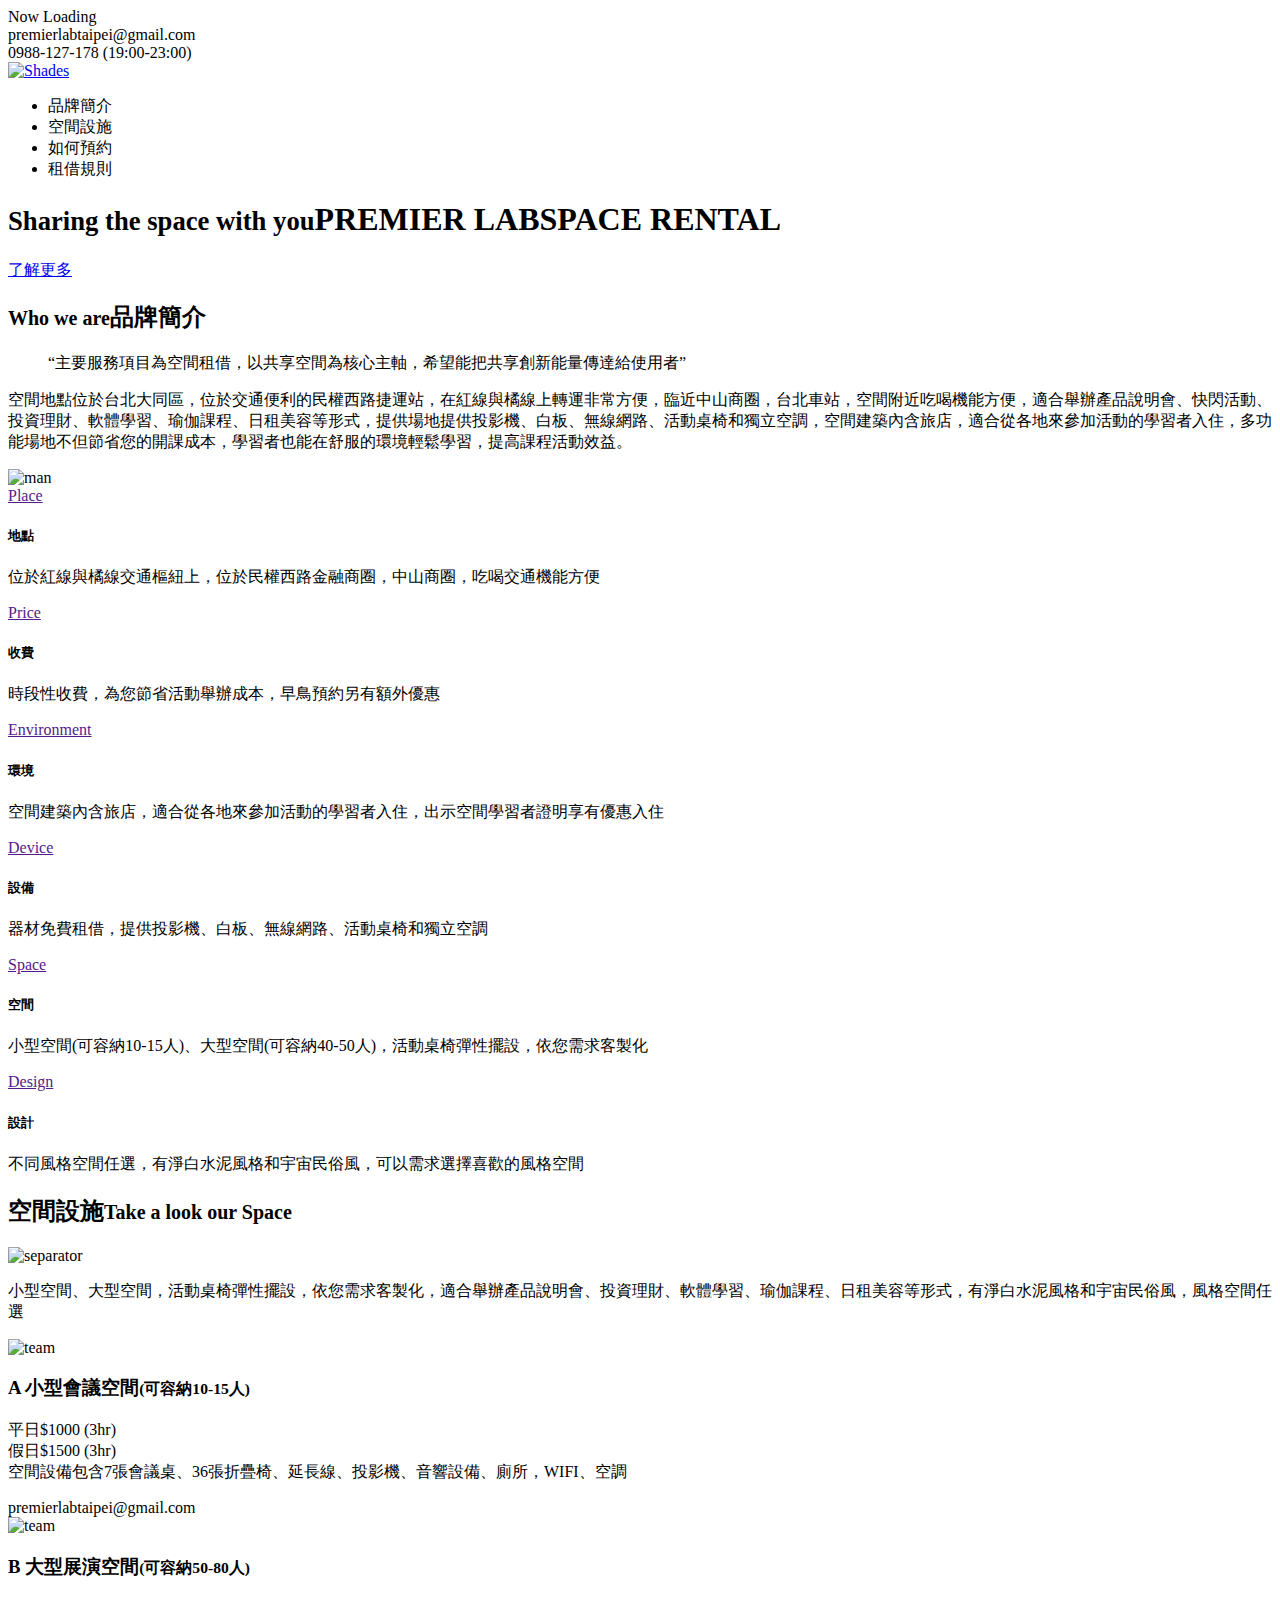
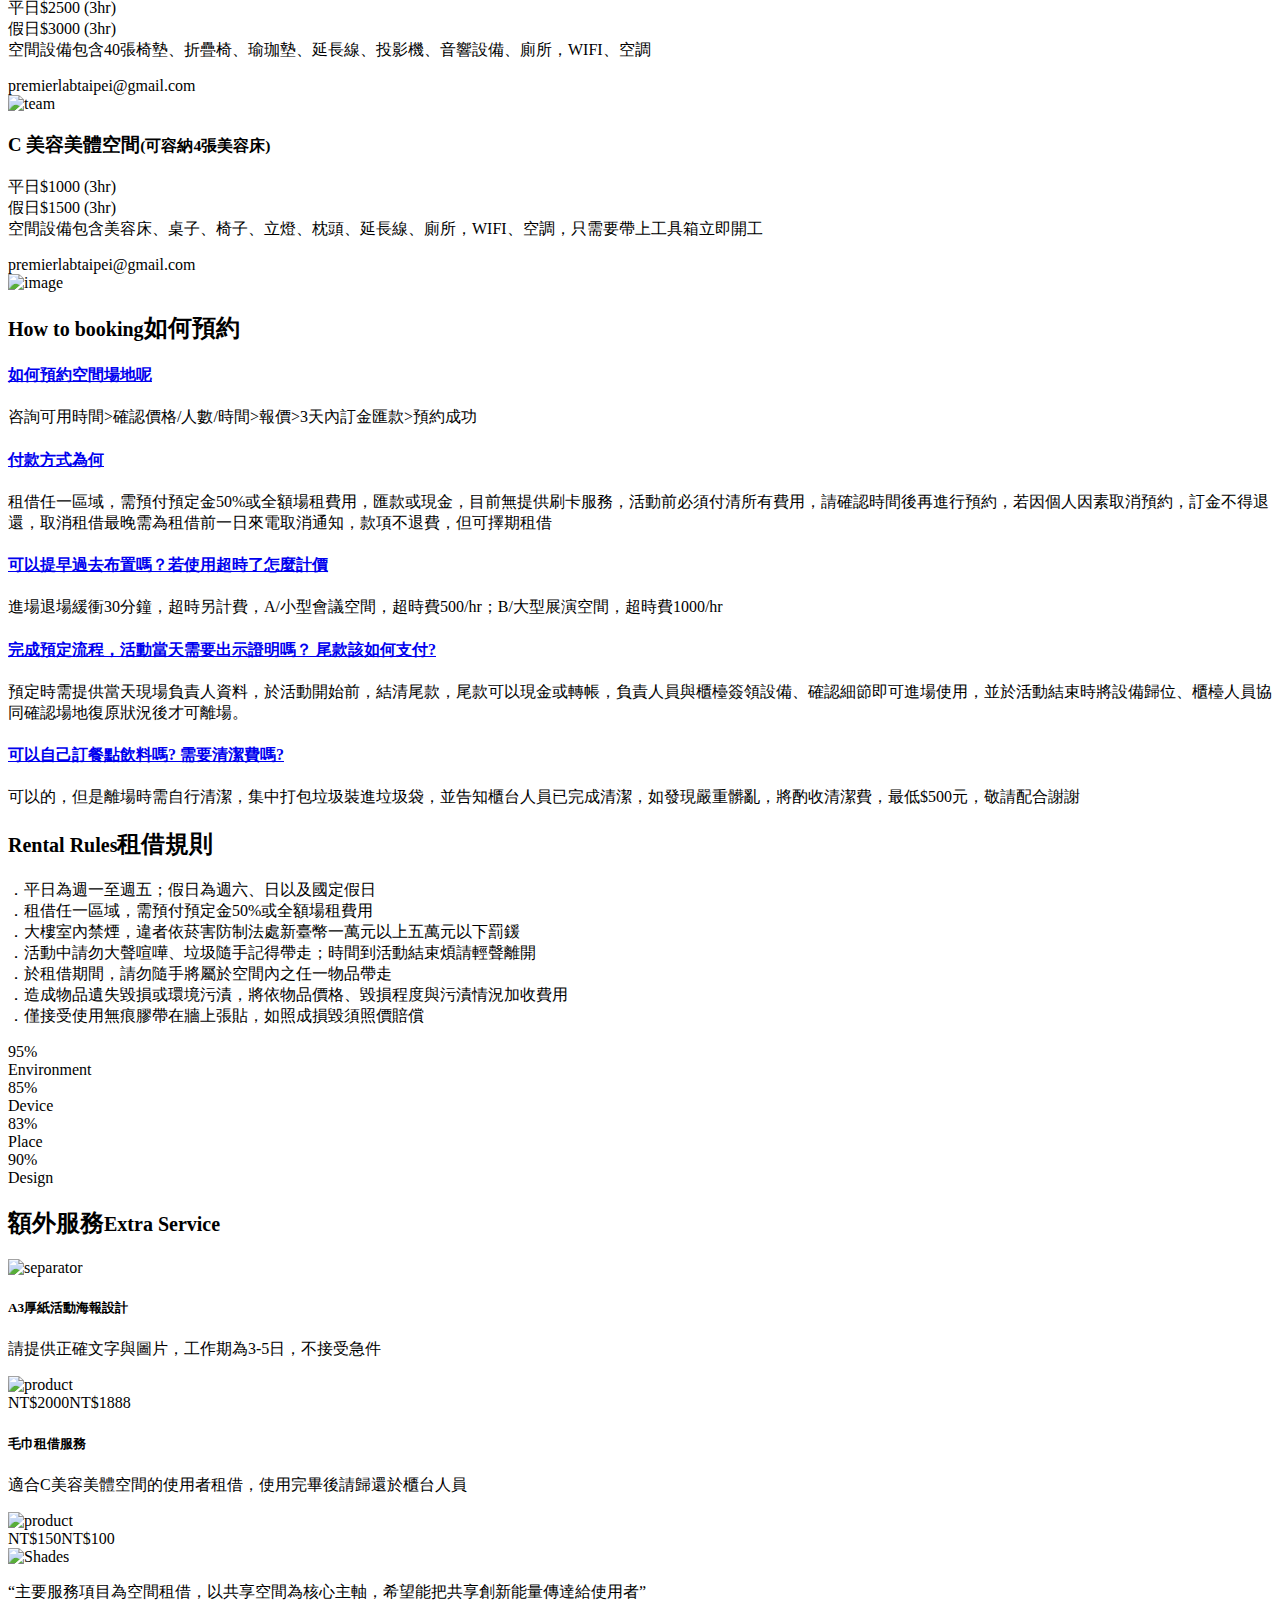
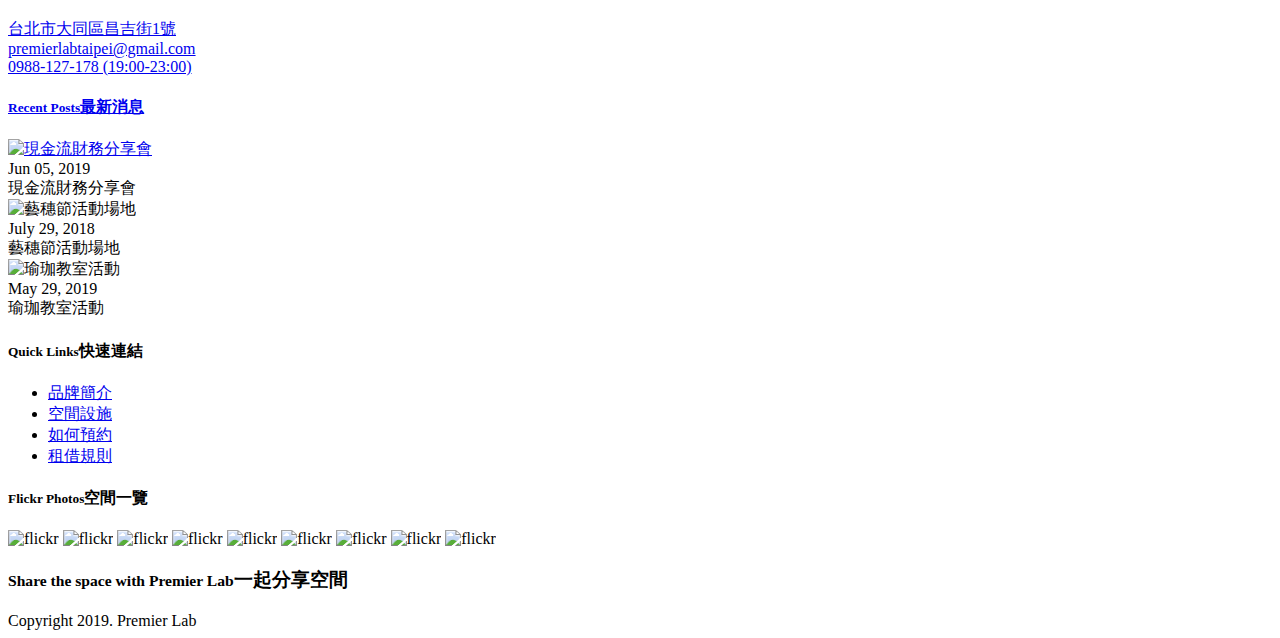
==== index.html @ 574ebac2 "Add files via upload" ====
<!DOCTYPE html>
<html lang="en">

<head>

    <meta charset="utf-8">
    <meta http-equiv="X-UA-Compatible" content="IE=edge">
    <meta name="viewport" content="width=device-width, initial-scale=1">
    <title>Premier Lab 空間租借</title>

    <!-- Bootstrap -->
    <link href="css/bootstrap.min.css" rel="stylesheet">
    <!-- Font Awesome -->
    <link href="fonts/font-awesome/css/font-awesome.min.css" rel="stylesheet">
    <!-- Icons -->
    <link href="fonts/shades/style.css" rel="stylesheet">
    <!-- Owl Carousel -->
    <link href="css/owl.carousel.css" rel="stylesheet">
    <link href="css/owl.theme.default.css" rel="stylesheet">
    <!-- Animate -->
    <link href="css/animate.min.css" rel="stylesheet">
    <!-- Nivo Lightbox -->
    <link href="scripts/Nivo-Lightbox/nivo-lightbox.css" rel="stylesheet">
    <link href="scripts/Nivo-Lightbox/themes/default/default.css" rel="stylesheet">
    <!-- Style.css -->
    <link href="css/style.css" rel="stylesheet">
    <!-- favicon.ico -->
    <link rel="icon" href="images/favicon-20190610024107706.ico">





</head>

<body>
    <a href="" id="gotop">
        <i class="fa fa-angle-up"></i>
    </a>

    <!-- Page Loader -->
    <div class="page-loader">
        <div class="loading">
            <div class="bounceball"></div>
            <div class="text">Now Loading</div>
        </div>
    </div>

    <header class="header header-simple">
        <div class="top">
            <div class="container">
                <div class="contacts">
                    <div class="item"><i class="fa fa-envelope"></i>premierlabtaipei@gmail.com</div>
                    <div class="item"><i class="fa fa-phone"></i>0988-127-178 (19:00-23:00)</div>
                </div>
            </div>
            <!-- end .container -->
        </div>
        <!-- end .top -->
        <div class="container">
            <div class="bottom clearfix">
                <div class="logo">
                    <a href="index.html"><img src="images/logo-white.png" alt="Shades" class="img-responsive"></a>
                </div>
                <!-- end .logo -->


                <div class="navigation clearfix">
                    <nav class="main-nav">
                        <ul class="list-unstyled">
                            <li class="active">
                                <a class="nav-link page-scroll" onclick="品牌簡介()">品牌簡介</a>
                            </li>
                            <li>
                                <a class="nav-link page-scroll" onclick="空間設施()">空間設施</a>
                            </li>
                            <li>
                                <a class="nav-link page-scroll" onclick="如何預約()">如何預約</a>
                            </li>
                            <li>
                                <a class="nav-link page-scroll" onclick="租借規則()">租借規則</a>
                            </li>


                            </li>
                            </li>
                        </ul>
                    </nav>
                    <!-- end .main-nav -->
                    <a href="" class="responsive-menu-open"><i class="fa fa-bars"></i></a>

                </div>
                <!-- end .navigation -->
            </div>
            <!-- end .bottom -->
        </div>
        <!-- end .container -->
    </header>
    <!-- end .header -->
    <div class="responsive-menu">
        <a href="" class="responsive-menu-close"><i class="fa fa-times"></i></a>
        <nav class="responsive-nav"></nav>
        <!-- end .responsive-nav -->
    </div>
    <!-- end .responsive-menu -->

    <div class="banner" style="background-image: url('images/background10.png');">
        <div class="container-fluid">
            <div class="content">
                <div class="row">
                    <div class="col-md-6 col-md-offset-6">
                        <h1 class="alternate dark"><small>Sharing the space with you</small><span class="smaller"><span>PREMIER </span>LAB</span>SPACE RENTAL</h1>
                        <a class="btn btn-border-filled" a href="#空間設施">了解更多</a>

                    </div>
                    <!-- end .col-md-6 -->
                </div>
                <!-- end .row -->
            </div>
            <!-- end .content -->
        </div>
        <!-- end .container-fluid -->
    </div>
    <!-- end .banner -->

    <section id="品牌簡介">
        <div class="section light">
            <div class="inner">
                <div class="container">
                    <div class="row">
                        <div class="col-md-6">
                            <h2 class="top"><small>Who we are</small>品牌簡介</h2>
                            <blockquote>
                                <p>“主要服務項目為空間租借，以共享空間為核心主軸，希望能把共享創新能量傳達給使用者”</p>
                            </blockquote>
                            <p>空間地點位於台北大同區，位於交通便利的民權西路捷運站，在紅線與橘線上轉運非常方便，臨近中山商圈，台北車站，空間附近吃喝機能方便，適合舉辦產品說明會、快閃活動、投資理財、軟體學習、瑜伽課程、日租美容等形式，提供場地提供投影機、白板、無線網路、活動桌椅和獨立空調，空間建築內含旅店，適合從各地來參加活動的學習者入住，多功能場地不但節省您的開課成本，學習者也能在舒服的環境輕鬆學習，提高課程活動效益。
                            </p>
                        </div>
                        <!-- end .col-md-6 -->
                        <div class="col-md-6 text-right">
                            <img src="images/man1.png" alt="man" class="img-responsive bottom-image">
                        </div>
                        <!-- end .col-md-6 -->
                    </div>
                    <!-- end .row -->
                </div>
                <!-- end .container -->
            </div>
            <!-- end .inner -->
        </div>
        <!-- end .section -->
    </section>

    <div class="section white">
        <div class="inner">
            <div class="container">
                <div class="row">
                    <div class="col-md-4">
                        <div class="service-block">
                            <div class="half"></div>
                            <a href="" class="button">Place</a>
                            <div class="content">
                                <div class="icon"><i class="shades-address"></i></div>
                                <h5>地點</h5>
                                <p>位於紅線與橘線交通樞紐上，位於民權西路金融商圈，中山商圈，吃喝交通機能方便</p>
                            </div>
                            <!-- end .content -->
                        </div>
                        <!-- end .service-block -->
                    </div>
                    <!-- end .col-md-4 -->
                    <div class="col-md-4">
                        <div class="service-block">
                            <div class="half"></div>
                            <a href="" class="button">Price</a>
                            <div class="content">
                                <div class="icon"><i class="shades-give"></i></div>
                                <h5>收費</h5>
                                <p>時段性收費，為您節省活動舉辦成本，早鳥預約另有額外優惠</p>
                            </div>
                            <!-- end .content -->
                        </div>
                        <!-- end .service-block -->
                    </div>
                    <!-- end .col-md-4 -->
                    <div class="col-md-4">
                        <div class="service-block">
                            <div class="half"></div>
                            <a href="" class="button">Environment</a>
                            <div class="content">
                                <div class="icon"><i class="shades-development"></i></div>
                                <h5>環境</h5>
                                <p>空間建築內含旅店，適合從各地來參加活動的學習者入住，出示空間學習者證明享有優惠入住</p>
                            </div>
                            <!-- end .content -->
                        </div>
                        <!-- end .service-block -->
                    </div>
                    <!-- end .col-md-4 -->

                    <div class="col-md-4">
                        <div class="service-block">
                            <div class="half"></div>
                            <a href="" class="button">Device</a>
                            <div class="content">
                                <div class="icon"><i class="shades-tools2"></i></div>
                                <h5>設備</h5>
                                <p>器材免費租借，提供投影機、白板、無線網路、活動桌椅和獨立空調</p>
                            </div>
                            <!-- end .content -->
                        </div>
                        <!-- end .service-block -->
                    </div>
                    <!-- end .col-md-4 -->
                    <div class="col-md-4">
                        <div class="service-block">
                            <div class="half"></div>
                            <a href="" class="button">Space</a>
                            <div class="content">
                                <div class="icon"><i class="shades-stack"></i></div>
                                <h5>空間</h5>
                                <p>小型空間(可容納10-15人)、大型空間(可容納40-50人)，活動桌椅彈性擺設，依您需求客製化</p>
                            </div>
                            <!-- end .content -->
                        </div>
                        <!-- end .service-block -->
                    </div>
                    <!-- end .col-md-4 -->
                    <div class="col-md-4">
                        <div class="service-block">
                            <div class="half"></div>
                            <a href="" class="button">Design</a>
                            <div class="content">
                                <div class="icon"><i class="shades-cup"></i></div>
                                <h5>設計</h5>
                                <p>不同風格空間任選，有淨白水泥風格和宇宙民俗風，可以需求選擇喜歡的風格空間</p>
                            </div>
                            <!-- end .content -->
                        </div>
                        <!-- end .service-block -->
                    </div>
                    <!-- end .col-md-4 -->

                </div>
                <!-- end .row -->
            </div>
            <!-- end .container -->
        </div>
        <!-- end .inner -->
    </div>
    <!-- end .section -->

    <section id="空間設施">
        <div class="section transparent text-center overlap" style="background-image: url('images/background03.png');">
            <div class="inner">
                <div class="container">
                    <div class="row">
                        <div class="col-sm-8 col-sm-offset-2">
                            <h2>空間<span>設施</span><small>Take a look our Space</small></h2>
                            <div class="heading-separator"><img src="images/separator.png" alt="separator"></div>
                            <p class="lead">小型空間、大型空間，活動桌椅彈性擺設，依您需求客製化，適合舉辦產品說明會、投資理財、軟體學習、瑜伽課程、日租美容等形式，有淨白水泥風格和宇宙民俗風，風格空間任選</p>
                        </div>
                        <!-- end .col-sm-8 -->
                    </div>
                    <!-- end .row -->
                    <div class="team">
                        <div class="member">
                            <img src="images/team01.png" alt="team" class="img-responsive">
                            <div class="info">
                                <h3>A 小型會議空間<small>(可容納10-15人)</small></h3>
                                <p>平日$1000 (3hr)<br>假日$1500 (3hr)<br>空間設備包含7張會議桌、36張折疊椅、延長線、投影機、音響設備、廁所，WIFI、空調</p>
                                <div class="bar">

                                    <div class="phone"><i class="fa fa-envelope"></i>premierlabtaipei@gmail.com</div>
                                </div>
                                <!-- end .bar -->
                            </div>
                            <!-- end .info -->
                        </div>
                        <!-- end .member -->

                        <div class="member active">
                            <img src="images/team02.png" alt="team" class="img-responsive">
                            <div class="info">
                                <h3>B 大型展演空間<small>(可容納50-80人)</small></h3>
                                <p>平日$2500 (3hr)<br>假日$3000 (3hr)<br>空間設備包含40張椅墊、折疊椅、瑜珈墊、延長線、投影機、音響設備、廁所，WIFI、空調</p>
                                <div class="bar">

                                    <div class="phone"><i class="fa fa-envelope"></i>premierlabtaipei@gmail.com</div>
                                </div>
                                <!-- end .bar -->
                            </div>
                            <!-- end .info -->
                        </div>
                        <!-- end .member -->
                        <div class="member">
                            <img src="images/team03.png" alt="team" class="img-responsive">
                            <div class="info">
                                <h3>C 美容美體空間<small>(可容納4張美容床)</small></h3>
                                <p>平日$1000 (3hr)<br>假日$1500 (3hr)<br>空間設備包含美容床、桌子、椅子、立燈、枕頭、延長線、廁所，WIFI、空調，只需要帶上工具箱立即開工</p>
                                <div class="bar">

                                    <div class="phone"><i class="fa fa-envelope"></i>premierlabtaipei@gmail.com</div>
                                </div>
                                <!-- end .bar -->
                            </div>
                            <!-- end .info -->
                        </div>
                        <!-- end .member -->
                    </div>
                    <!-- end .team -->
                </div>
                <!-- end .container -->
            </div>
            <!-- end .inner -->
        </div>
        <!-- end .section -->
    </section>


    <section id="如何預約">
        <div class="section white no-padding-bottom">
            <div class="inner">
                <div class="container-fluid">
                    <div class="cards right">
                        <img src="images/card02.png" alt="image" class="img-responsive">
                        <div class="content">
                            <h2 class="top"><small>How to booking</small>如何<span>預約</span></h2>
                            <div class="panel-group" id="accordion" role="tablist" aria-multiselectable="true">
                                <div class="panel panel-default">
                                    <div class="panel-heading" role="tab" id="headingOne">
                                        <h4 class="panel-title">
                                            <a class="collapsed" role="button" data-toggle="collapse" data-parent="#accordion" href="#collapseOne" aria-expanded="false" aria-controls="collapseOne">
												如何預約空間場地呢<span class="icon"><i class="fa fa-bullhorn"></i></span>
											</a>
                                        </h4>
                                    </div>
                                    <div id="collapseOne" class="panel-collapse collapse" role="tabpanel" aria-labelledby="headingOne">
                                        <div class="panel-body">
                                            <p>咨詢可用時間>確認價格/人數/時間>報價>3天內訂金匯款>預約成功</p>
                                        </div>
                                    </div>
                                </div>
                                <div class="panel panel-default">
                                    <div class="panel-heading active" role="tab" id="headingTwo">
                                        <h4 class="panel-title">
                                            <a role="button" data-toggle="collapse" data-parent="#accordion" href="#collapseTwo" aria-expanded="true" aria-controls="collapseTwo">
												付款方式為何<span class="icon"><i class="fa fa-bullhorn"></i></span>
											</a>
                                        </h4>
                                    </div>
                                    <div id="collapseTwo" class="panel-collapse collapse in" role="tabpanel" aria-labelledby="headingTwo">
                                        <div class="panel-body">
                                            <p>租借任一區域，需預付預定金50%或全額場租費用，匯款或現金，目前無提供刷卡服務，活動前必須付清所有費用，請確認時間後再進行預約，若因個人因素取消預約，訂金不得退還，取消租借最晚需為租借前一日來電取消通知，款項不退費，但可擇期租借
                                            </p>
                                        </div>
                                    </div>
                                </div>
                                <div class="panel panel-default">
                                    <div class="panel-heading" role="tab" id="headingThree">
                                        <h4 class="panel-title">
                                            <a class="collapsed" role="button" data-toggle="collapse" data-parent="#accordion" href="#collapseThree" aria-expanded="false" aria-controls="collapseThree">
												 可以提早過去布置嗎？若使用超時了怎麼計價<span class="icon"><i class="fa fa-bullhorn"></i></span>
											</a>
                                        </h4>
                                    </div>
                                    <div id="collapseThree" class="panel-collapse collapse" role="tabpanel" aria-labelledby="headingThree">
                                        <div class="panel-body">
                                            <p>進場退場緩衝30分鐘，超時另計費，A/小型會議空間，超時費500/hr；B/大型展演空間，超時費1000/hr</p>
                                        </div>
                                    </div>
                                </div>

                                <div class="panel panel-default">
                                    <div class="panel-heading" role="tab" id="headingFour">
                                        <h4 class="panel-title">
                                            <a class="collapsed" role="button" data-toggle="collapse" data-parent="#accordion" href="#collapseFour" aria-expanded="false" aria-controls="collapseFour">
												 完成預定流程，活動當天需要出示證明嗎？ 尾款該如何支付?<span class="icon"><i class="fa fa-bullhorn"></i></span>
											</a>
                                        </h4>
                                    </div>
                                    <div id="collapseFour" class="panel-collapse collapse" role="tabpanel" aria-labelledby="headingFour">
                                        <div class="panel-body">
                                            <p>預定時需提供當天現場負責人資料，於活動開始前，結清尾款，尾款可以現金或轉帳，負責人員與櫃檯簽領設備、確認細節即可進場使用，並於活動結束時將設備歸位、櫃檯人員協同確認場地復原狀況後才可離場。</p>
                                        </div>
                                    </div>
                                </div>

                                <div class="panel panel-default">
                                    <div class="panel-heading" role="tab" id="headingFive">
                                        <h4 class="panel-title">
                                            <a class="collapsed" role="button" data-toggle="collapse" data-parent="#accordion" href="#collapseFive" aria-expanded="false" aria-controls="collapseFive">
												 可以自己訂餐點飲料嗎? 需要清潔費嗎?<span class="icon"><i class="fa fa-bullhorn"></i></span>
											</a>
                                        </h4>
                                    </div>
                                    <div id="collapseFive" class="panel-collapse collapse" role="tabpanel" aria-labelledby="headingFive">
                                        <div class="panel-body">
                                            <p>可以的，但是離場時需自行清潔，集中打包垃圾裝進垃圾袋，並告知櫃台人員已完成清潔，如發現嚴重髒亂，將酌收清潔費，最低$500元，敬請配合謝謝</p>
                                        </div>
                                    </div>
                                </div>

                            </div>
                            <!-- end #accordion -->
                        </div>
                        <!-- end .content -->
                    </div>
                    <!-- end .cards -->
                </div>
                <!-- end .container-fluid -->
            </div>
            <!-- end .inner -->
        </div>
        <!-- end .section -->
    </section>


    <section id="租借規則">
        <div class="section transparent lighter" style="background-image: url('images/background04.png');">
            <div class="inner">
                <div class="container">
                    <div class="row">
                        <div class="col-md-6">
                            <h2 class="top"><small>Rental Rules</small>租借規則</h2>
                            <p>．平日為週一至週五；假日為週六、日以及國定假日<br> ．租借任一區域，需預付預定金50%或全額場租費用
                                <br> ．大樓室內禁煙，違者依菸害防制法處新臺幣一萬元以上五萬元以下罰鍰
                                <br> ．活動中請勿大聲喧嘩、垃圾隨手記得帶走；時間到活動結束煩請輕聲離開
                                <br> ．於租借期間，請勿隨手將屬於空間內之任一物品帶走
                                <br> ．造成物品遺失毀損或環境污漬，將依物品價格、毀損程度與污漬情況加收費用
                                <br> ．僅接受使用無痕膠帶在牆上張貼，如照成損毀須照價賠償
                            </p>
                        </div>
                        <!-- end .col-md-6 -->
                        <div class="col-md-5 col-md-offset-1">
                            <div class="progress-wrapper clearfix">
                                <div class="percentage"><span class="countTo" data-from="0" data-to="95">95</span>%</div>
                                <div class="progress">
                                    <div class="progress-bar" role="progressbar" aria-valuenow="95" aria-valuemin="0" aria-valuemax="100">
                                        <span>Environment</span>
                                    </div>
                                    <!-- end .progress-bar -->
                                </div>
                                <!-- end .progress -->
                            </div>
                            <!-- end .progress-wrapper -->
                            <div class="progress-wrapper clearfix">
                                <div class="percentage"><span class="countTo" data-from="0" data-to="85">85</span>%</div>
                                <div class="progress">
                                    <div class="progress-bar" role="progressbar" aria-valuenow="85" aria-valuemin="0" aria-valuemax="100">
                                        <span>Device</span>
                                    </div>
                                    <!-- end .progress-bar -->
                                </div>
                                <!-- end .progress -->
                            </div>
                            <!-- end .progress-wrapper -->
                            <div class="progress-wrapper clearfix">
                                <div class="percentage"><span class="countTo" data-from="0" data-to="83">83</span>%</div>
                                <div class="progress">
                                    <div class="progress-bar" role="progressbar" aria-valuenow="83" aria-valuemin="0" aria-valuemax="100">
                                        <span>Place</span>
                                    </div>
                                    <!-- end .progress-bar -->
                                </div>
                                <!-- end .progress -->
                            </div>
                            <!-- end .progress-wrapper -->
                            <div class="progress-wrapper clearfix">
                                <div class="percentage"><span class="countTo" data-from="0" data-to="90">90</span>%</div>
                                <div class="progress">
                                    <div class="progress-bar" role="progressbar" aria-valuenow="90" aria-valuemin="0" aria-valuemax="100">
                                        <span>Design</span>
                                    </div>
                                    <!-- end .progress-bar -->
                                </div>
                                <!-- end .progress -->
                            </div>
                            <!-- end .progress-wrapper -->
                        </div>
                        <!-- end .col-md-5 -->
                    </div>
                    <!-- end .row -->
                </div>
                <!-- end .container -->
            </div>
            <!-- end .inner -->
        </div>
        <!-- end .section -->
    </section>

    <div class="section white text-center">
        <div class="inner">
            <div class="container">
                <div class="row">
                    <div class="col-sm-8 col-sm-offset-2">
                        <h2>額外<span>服務</span><small>Extra Service</small></h2>
                        <div class="heading-separator"><img src="images/separator2.png" alt="separator"></div>
                    </div>
                    <!-- end .col-sm-8 -->
                </div>
                <!-- end .row -->
                <div class="row">
                    <div class="col-md-6">
                        <div class="recent-product">
                            <div class="content">
                                <div class="rating"><i class="fa fa-star red"></i><i class="fa fa-star red"></i><i class="fa fa-star red"></i><i class="fa fa-star red"></i><i class="fa fa-star red"></i></div>
                                <h5>A3厚紙活動海報設計</h5>
                                <p>請提供正確文字與圖片，工作期為3-5日，不接受急件</p>

                            </div>
                            <!-- end .content -->
                            <div class="image">
                                <img src="images/product01.png" alt="product" class="img-responsive">
                                <div class="price"><span class="sale-price">NT$2000</span><span class="sale">NT$1888</span></div>
                            </div>
                        </div>
                        <!-- end .recent-product -->
                    </div>
                    <!-- end .col-md-6 -->
                    <div class="col-md-6">
                        <div class="recent-product">
                            <div class="content">
                                <div class="rating"><i class="fa fa-star red"></i><i class="fa fa-star red"></i><i class="fa fa-star red"></i><i class="fa fa-star red"></i><i class="fa fa-star red"></i></div>
                                <h5>毛巾租借服務</h5>
                                <p>適合C美容美體空間的使用者租借，使用完畢後請歸還於櫃台人員</p>

                            </div>
                            <!-- end .content -->
                            <div class="image">
                                <img src="images/product02.png" alt="product" class="img-responsive">
                                <div class="price"><span class="sale-price">NT$150</span><span class="sale">NT$100</span></div>
                            </div>
                        </div>
                        <!-- end .recent-product -->
                    </div>
                    <!-- end .col-md-6 -->

                </div>
                <!-- end .recent-product -->
            </div>
            <!-- end .col-md-6 -->
        </div>
        <!-- end .row -->
    </div>
    <!-- end .container -->
    </div>
    <!-- end .inner -->


    <footer class="footer" style="background-image: url('images/background02.png');">
        <div class="top">
            <div class="container">
                <div class="row">
                    <div class="col-md-3">
                        <div class="logo"><img src="images/logo.png" alt="Shades" class="img-responsive"></div>
                        <p>“主要服務項目為空間租借，以共享空間為核心主軸，希望能把共享創新能量傳達給使用者”</p>
                        <div class="footer-contact">
                            <div class="icon"><i class="fa fa-map-marker"></i></div>
                            <div class="content"><a href="address:台北市大同區昌吉街1號">台北市大同區昌吉街1號</div>
                        </div>
                        <!-- end .footer-contact -->
                        <div class="footer-contact">
                            <div class="icon"><i class="fa fa-envelope"></i></div>
                            <div class="content"><a href="mailto:premierlabtaipei@gmail.com">premierlabtaipei@gmail.com</a></div>
                        </div>
                        <!-- end .footer-contact -->
                        <div class="footer-contact">
                            <div class="icon"><i class="fa fa-phone"></i></div>
                            <div class="content"><a href="tel:0988127178">0988-127-178 (19:00-23:00)</div>
                        </div>
                        
                        <!-- end .footer-contact -->
                    </div>
                    <!-- end .col-md-3 -->
                    <div class="col-md-3">
                        <h4><small>Recent Posts</small>最新消息</h4>
                        <div class="post clearfix">
                            <img src="images/post-widget1.png" alt="現金流財務分享會"></a>
                                <div class="content">
                                    <span class="date">Jun 05, 2019</span><span class="author"></span><br>
                                    <h7>現金流財務分享會</h7>
                                </div>
                                <!-- end .content -->
                            </div>
                            <!-- end .post -->
                            <div class="post clearfix">
                                <img src="images/post-widget2.png" alt="藝穗節活動場地"></a>
                                <div class="content">
                                    <span class="date">July 29, 2018</span><span class="author"></span><br>
                                    <h7>藝穗節活動場地</h7>
                                </div>
                                <!-- end .content -->
                            </div>
                            <!-- end .post -->
                            <div class="post clearfix">
                                <img src="images/post-widget3.png" alt="瑜珈教室活動"></a>
                                <div class="content">
                                    <span class="date">May 29, 2019</span><span class="author"></span><br>
                                    <h7>瑜珈教室活動</h7>
                                </div>
                                <!-- end .content -->
                            </div>
                            <!-- end .post -->
                        </div>
                        <!-- end .col-md-3 -->
                        <div class="col-md-3">
                            <h4><small>Quick Links</small>快速連結</h4>
                            <ul class="fa-ul list-unstyled">
                                <li><a href="#品牌簡介"><i class="fa-li fa fa-caret-right" ></i>品牌簡介</a></li>
                                <li><a href="#空間設施"><i class="fa-li fa fa-caret-right" ></i>空間設施</a></li>
                                <li><a href="#如何預約"><i class="fa-li fa fa-caret-right" ></i>如何預約</a></li>
                                <li><a href="#租借規則"><i class="fa-li fa fa-caret-right" ></i>租借規則</a></li>
                                </li>
                            </ul>
                        </div>
                        <!-- end .col-md-3 -->
                        <div class="col-md-3">
                            <h4><small>Flickr Photos</small>空間一覽</h4>
                            <div class="photo-grid">
                                <img src="images/flickr01.png" alt="flickr">
                                <img src="images/flickr02.png" alt="flickr">
                                <img src="images/flickr03.png" alt="flickr">
                                <img src="images/flickr04.png" alt="flickr">
                                <img src="images/flickr05.png" alt="flickr">
                                <img src="images/flickr06.png" alt="flickr">
                                <img src="images/flickr07.png" alt="flickr">
                                <img src="images/flickr08.png" alt="flickr">
                                <img src="images/flickr09.png" alt="flickr">
                            </div>
                            <!-- end .photo-grid -->
                        </div>
                        <!-- end .col-md-3 -->
                    </div>
                    <!-- end .row -->
                </div>
                <!-- end .container -->
            </div>
            <!-- end .top -->
            <div class="bottom">
                <div class="container">
                    <div class="newsletter clearfix">
                        <h3><small>Share the space with Premier Lab</small>一起分享空間</h3>
                        <form action="https://johneyboy.us7.list-manage.com/subscribe/post-json?u=3210d74dbf054134a29daf97c&amp;id=50ad235761&amp;c=?" method="get" id="mc-embedded-subscribe-form" class="newsletter-form">


                        </form>
                    </div>
                    <!-- end .newsletter -->
                    <div class="copyright"><span>Copyright 2019. Premier Lab</span></div>
                </div>
                <!-- end .container -->
            </div>
            <!-- end .bottom -->
    </footer>
    <!-- end .footer -->

    <!-- jQuery -->
    <script src="js/jquery-3.1.0.min.js"></script>
    <!-- Bootstrap -->
    <script src="js/bootstrap.min.js"></script>
    <!-- google maps -->
    <script src="https://maps.googleapis.com/maps/api/js?v=3.exp"></script>
    <!-- Owl Carousel -->
    <script src="js/owl.carousel.min.js"></script>
    <!-- Waypoints -->
    <script src="js/jquery.waypoints.min.js"></script>
    <!-- CountTo -->
    <script src="js/jquery.countTo.js"></script>
    <!-- Countdown -->
    <script src="js/countdown.js"></script>
    <!-- Isotope -->
    <script src="js/isotope.pkgd.min.js"></script>
    <script src="js/imagesloaded.pkgd.min.js"></script>
    <!-- Sweet Alert -->
    <script src="js/sweetalert.min.js"></script>
    <!-- Nivo Lightbox -->
    <script src="scripts/Nivo-Lightbox/nivo-lightbox.min.js"></script>
    <!-- Headroom -->
    <script src="js/headroom.js"></script>
    <script src="js/jQuery.headroom.js"></script>
    <!-- Scripts.js -->
    <script src="js/scripts.js"></script>

    <!-- scroll -->

    <script>
        function 品牌簡介() {
            document.querySelector('#品牌簡介').scrollIntoView({
                behavior: 'smooth'
            });
        }

    </script>

    <script>
        function 空間設施() {
            document.querySelector('#空間設施').scrollIntoView({
                behavior: 'smooth'
            });
        }

    </script>

    <script>
        function 如何預約() {
            document.querySelector('#如何預約').scrollIntoView({
                behavior: 'smooth'
            });
        }

    </script>

    <script>
        function 租借規則() {
            document.querySelector('#租借規則').scrollIntoView({
                behavior: 'smooth'
            });
        }

    </script>

    <script type="text/javascript">
        $(function() {
            /* 按下GoTop按鈕時的事件 */
            $('#gotop').click(function() {
                $('html,body').animate({
                    scrollTop: 0
                }, 'slow'); /* 返回到最頂上 */
                return false;
            });

            /* 偵測卷軸滑動時，往下滑超過400px就讓GoTop按鈕出現 */
            $(window).scroll(function() {
                if ($(this).scrollTop() > 400) {
                    $('#gotop').fadeIn();
                } else {
                    $('#gotop').fadeOut();
                }
            });
        });

    </script>

</body>

</html>
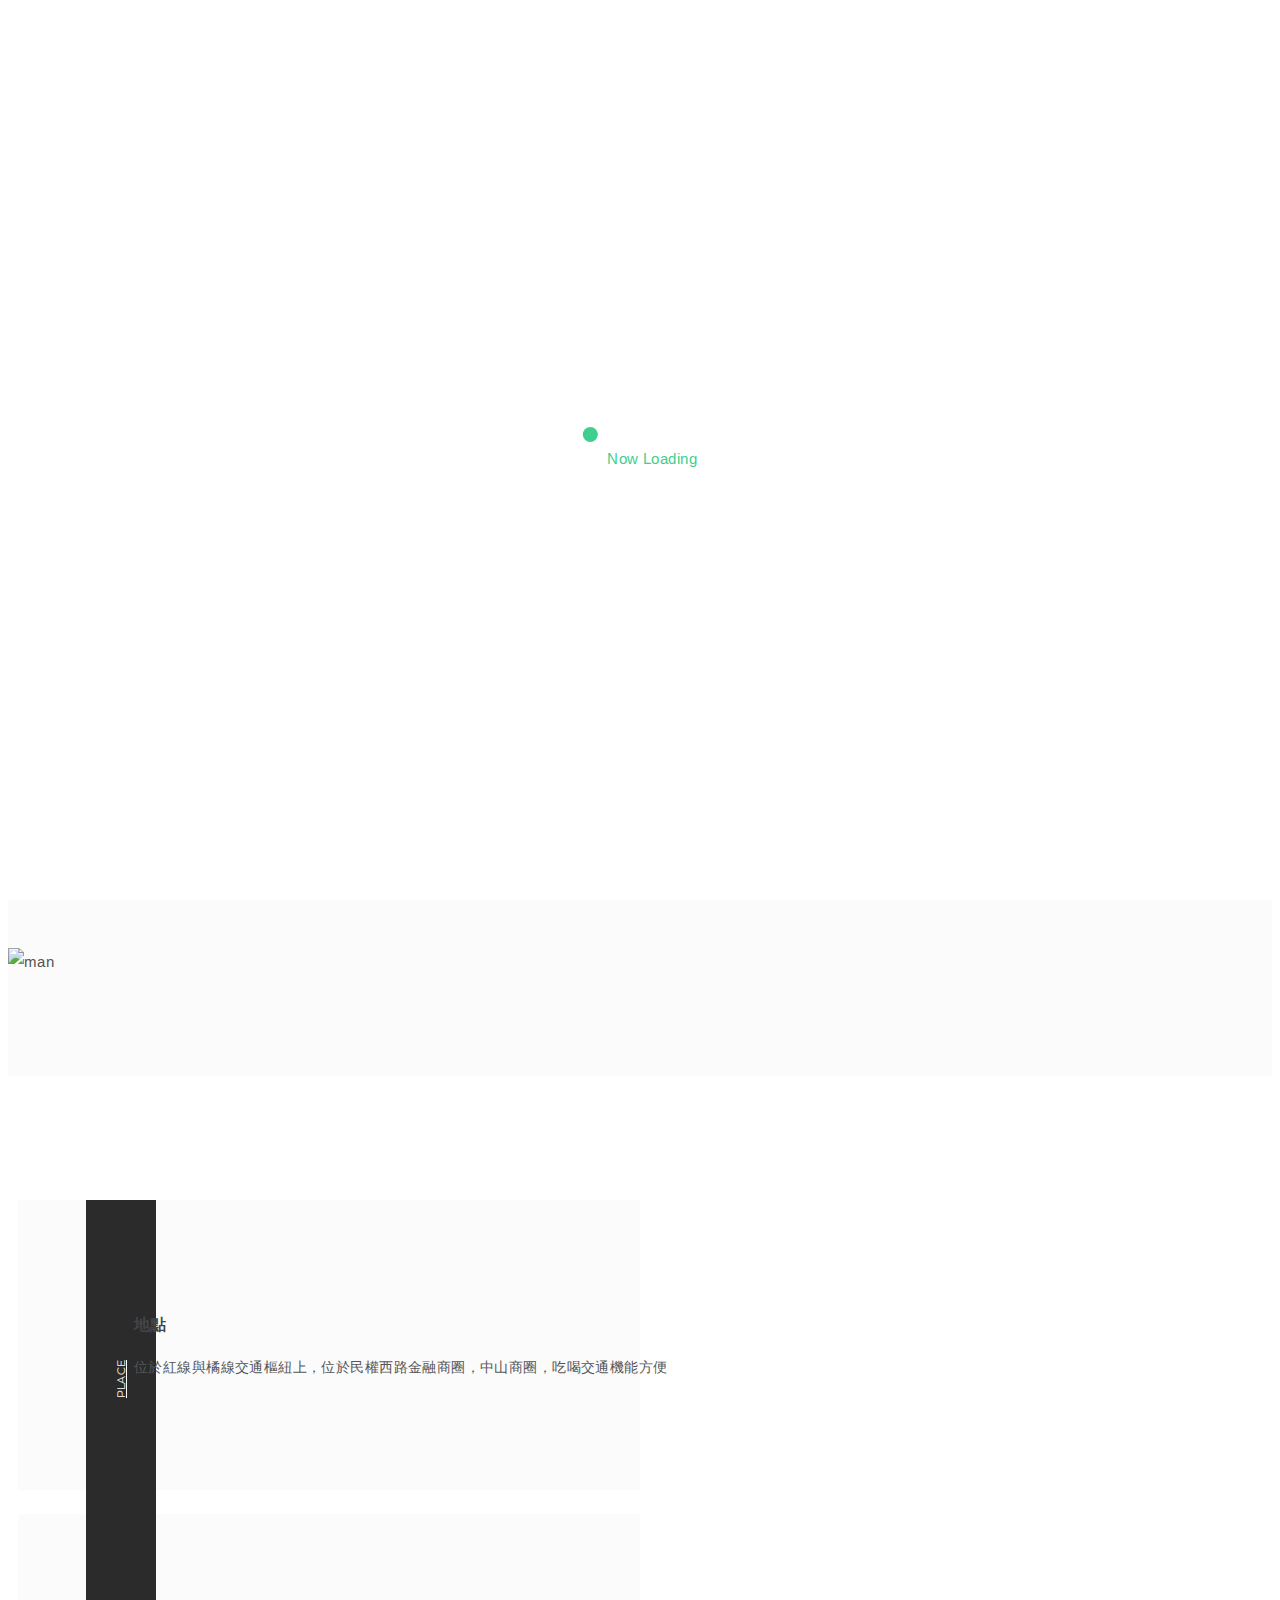
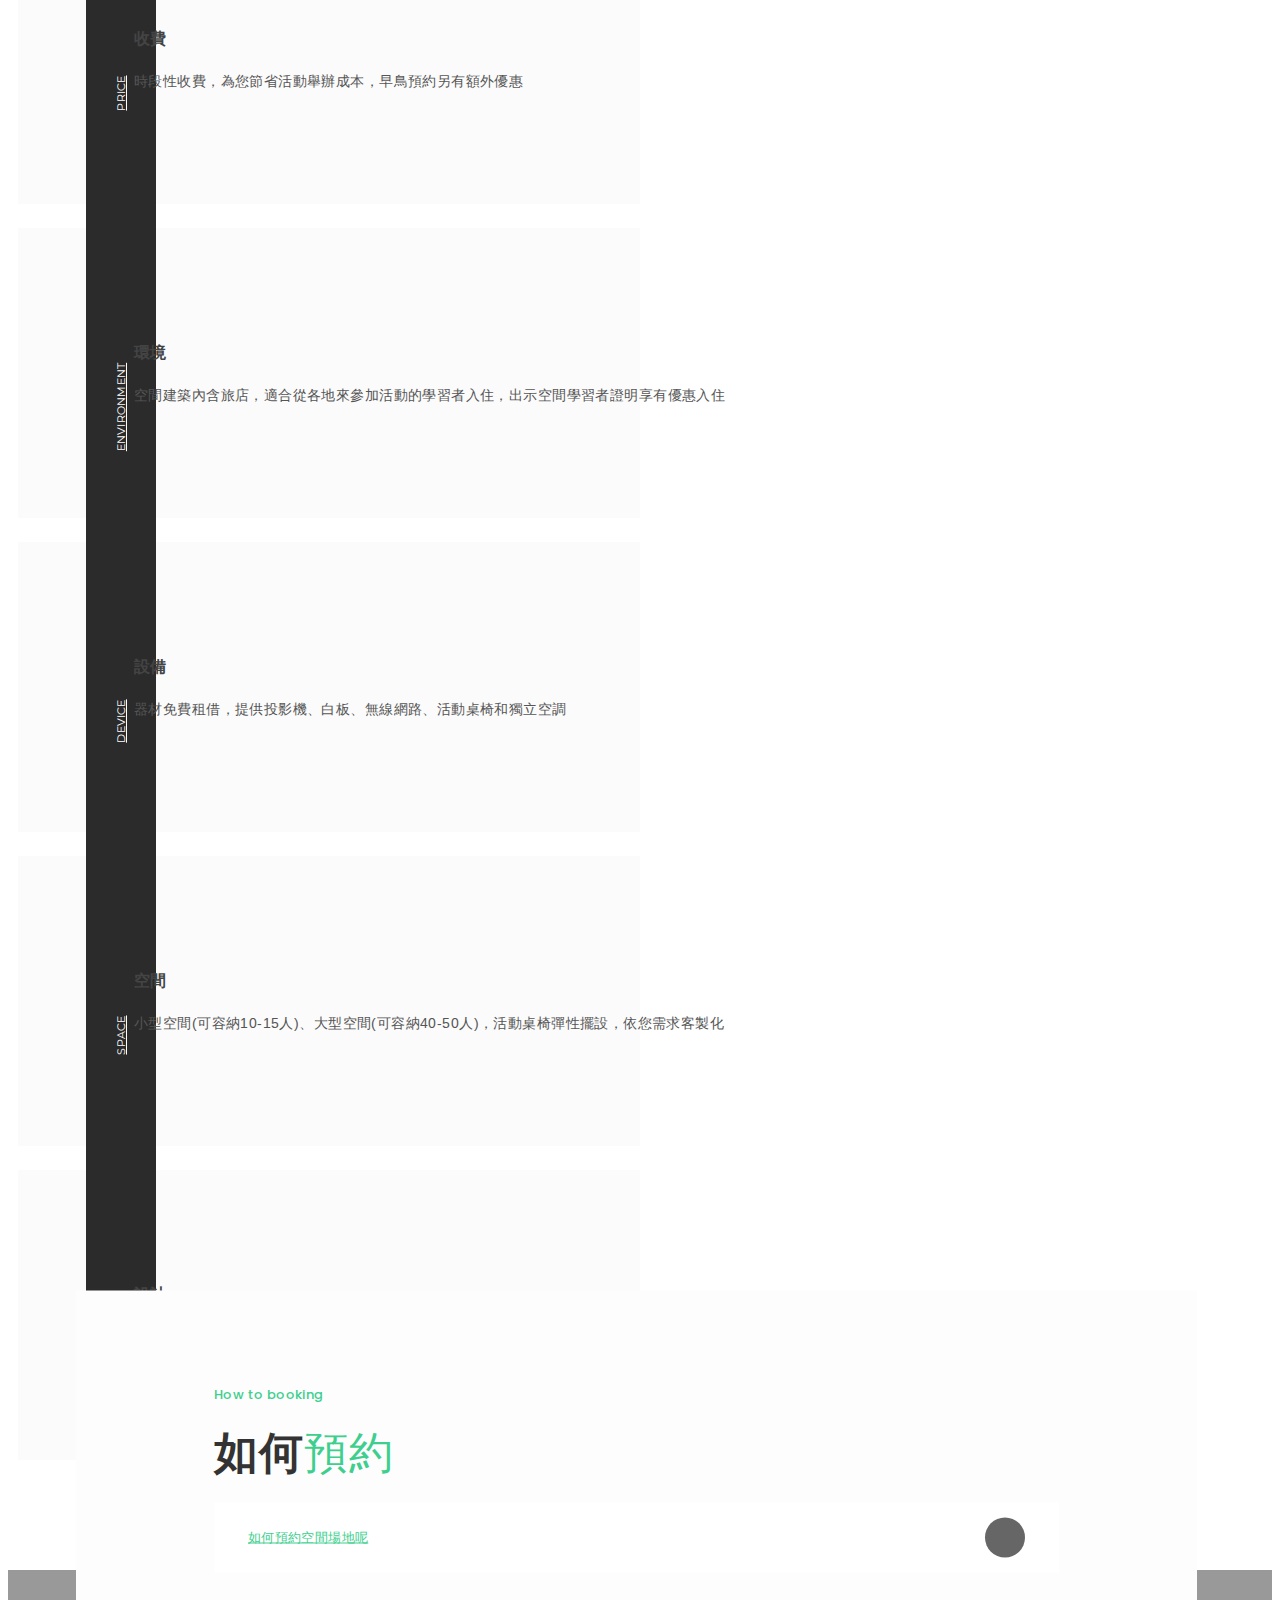
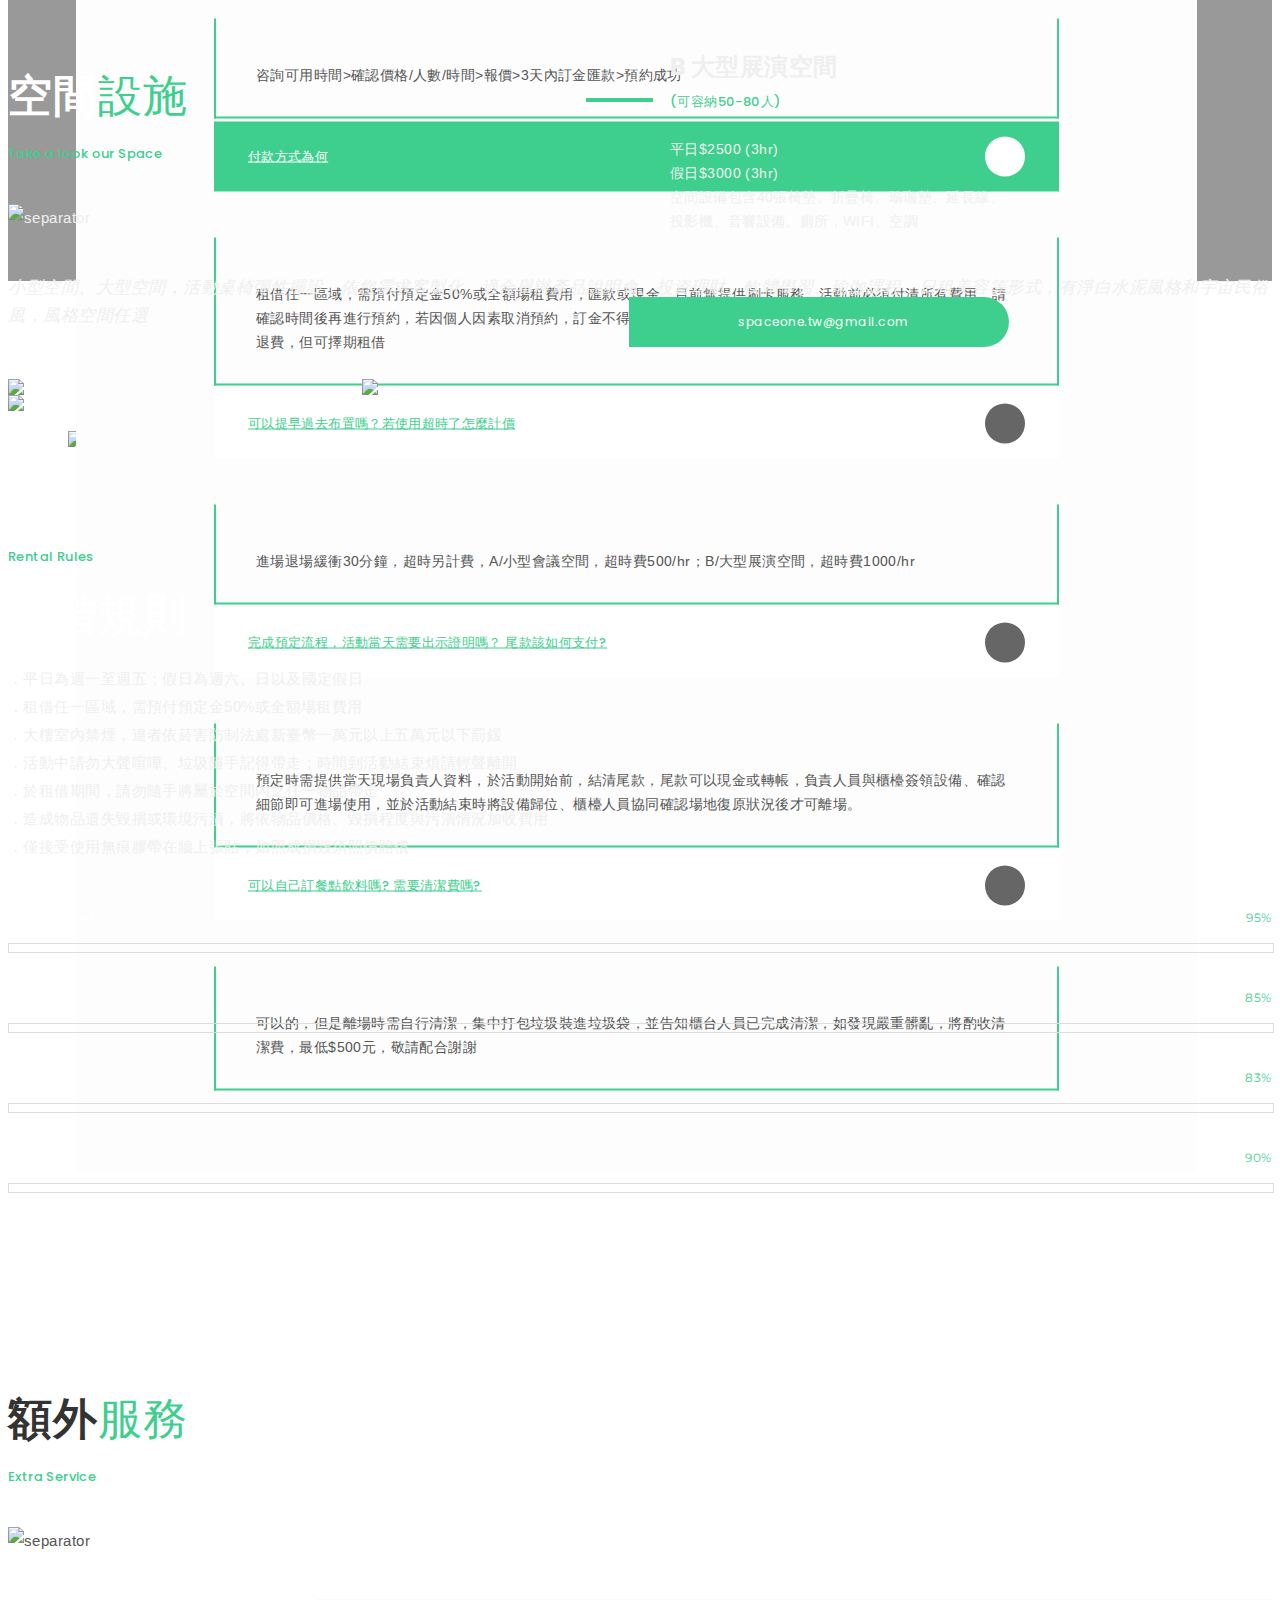
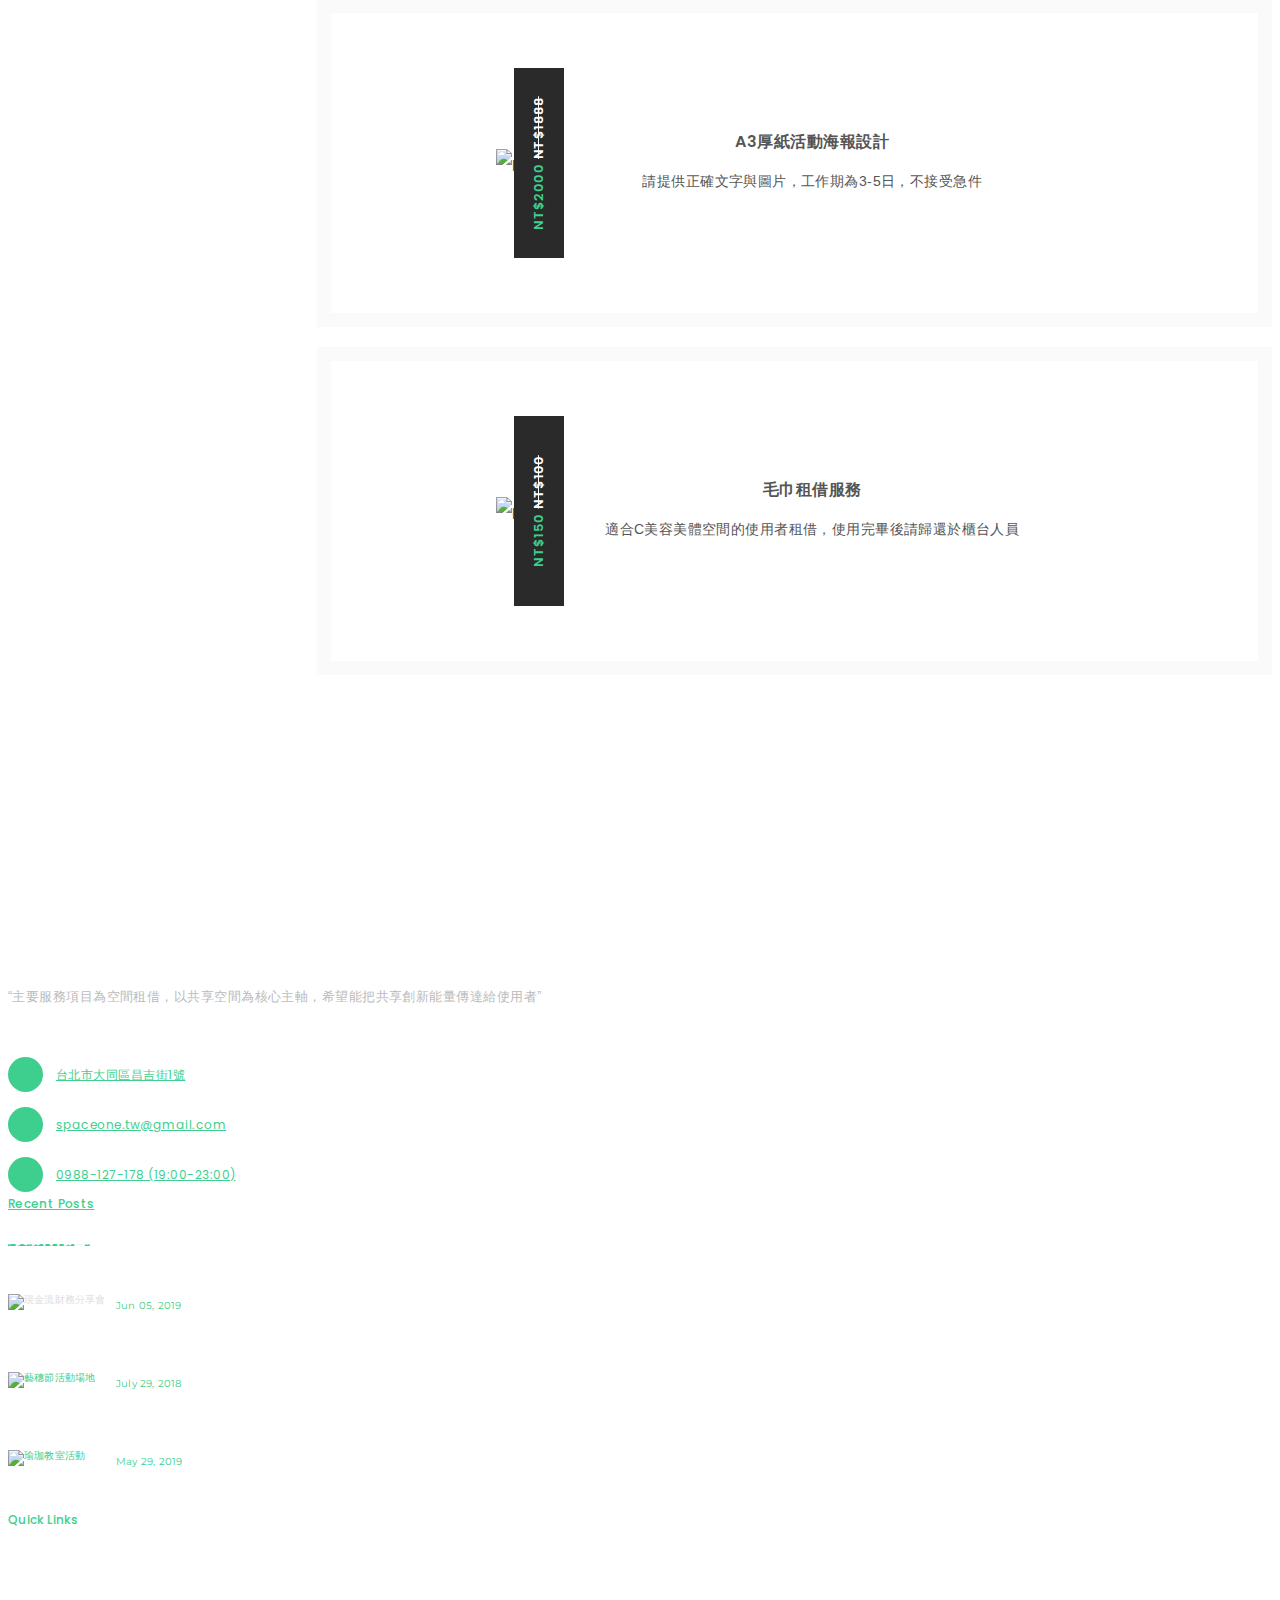
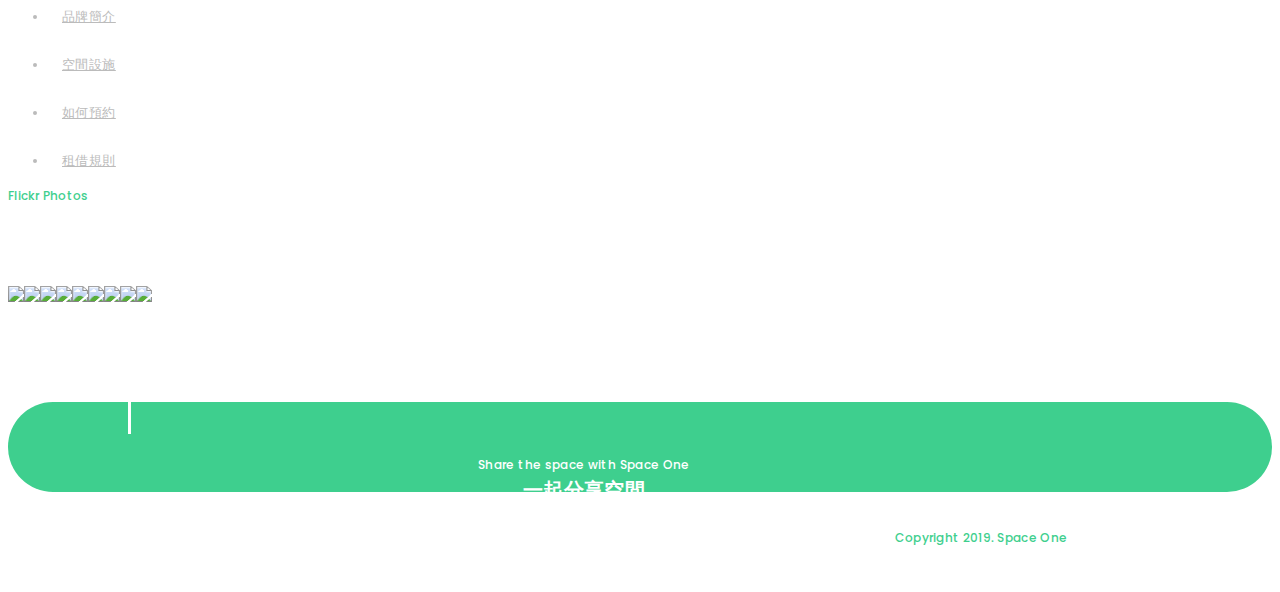
==== commit 593ae56b: "update" ====
--- a/index.html
+++ b/index.html
@@ -6,7 +6,7 @@
     <meta charset="utf-8">
     <meta http-equiv="X-UA-Compatible" content="IE=edge">
     <meta name="viewport" content="width=device-width, initial-scale=1">
-    <title>Premier Lab 空間租借</title>
+    <title>Space One 空間租借</title>
 
     <!-- Bootstrap -->
     <link href="css/bootstrap.min.css" rel="stylesheet">
@@ -27,16 +27,14 @@
     <!-- favicon.ico -->
     <link rel="icon" href="images/favicon-20190610024107706.ico">
 
-
-
-
-
 </head>
 
+
 <body>
-    <a href="" id="gotop">
+   <a href="" id="gotop">
         <i class="fa fa-angle-up"></i>
-    </a>
+    </a> 
+
 
     <!-- Page Loader -->
     <div class="page-loader">
@@ -50,7 +48,7 @@
         <div class="top">
             <div class="container">
                 <div class="contacts">
-                    <div class="item"><i class="fa fa-envelope"></i>premierlabtaipei@gmail.com</div>
+                    <div class="item"><i class="fa fa-envelope"></i>spaceone.tw@gmail.com</div>
                     <div class="item"><i class="fa fa-phone"></i>0988-127-178 (19:00-23:00)</div>
                 </div>
             </div>
@@ -109,7 +107,7 @@
             <div class="content">
                 <div class="row">
                     <div class="col-md-6 col-md-offset-6">
-                        <h1 class="alternate dark"><small>Sharing the space with you</small><span class="smaller"><span>PREMIER </span>LAB</span>SPACE RENTAL</h1>
+                        <h1 class="alternate dark"><small>Sharing the space with you</small><span class="smaller"><span>SPACE </span>ONE</span>SPACE RENTAL</h1>
                         <a class="btn btn-border-filled" a href="#空間設施">了解更多</a>
 
                     </div>
@@ -271,7 +269,7 @@
                                 <p>平日$1000 (3hr)<br>假日$1500 (3hr)<br>空間設備包含7張會議桌、36張折疊椅、延長線、投影機、音響設備、廁所，WIFI、空調</p>
                                 <div class="bar">
 
-                                    <div class="phone"><i class="fa fa-envelope"></i>premierlabtaipei@gmail.com</div>
+                                    <div class="phone"><i class="fa fa-envelope"></i>spaceone.tw@gmail.com</div>
                                 </div>
                                 <!-- end .bar -->
                             </div>
@@ -286,7 +284,7 @@
                                 <p>平日$2500 (3hr)<br>假日$3000 (3hr)<br>空間設備包含40張椅墊、折疊椅、瑜珈墊、延長線、投影機、音響設備、廁所，WIFI、空調</p>
                                 <div class="bar">
 
-                                    <div class="phone"><i class="fa fa-envelope"></i>premierlabtaipei@gmail.com</div>
+                                    <div class="phone"><i class="fa fa-envelope"></i>spaceone.tw@gmail.com</div>
                                 </div>
                                 <!-- end .bar -->
                             </div>
@@ -300,7 +298,7 @@
                                 <p>平日$1000 (3hr)<br>假日$1500 (3hr)<br>空間設備包含美容床、桌子、椅子、立燈、枕頭、延長線、廁所，WIFI、空調，只需要帶上工具箱立即開工</p>
                                 <div class="bar">
 
-                                    <div class="phone"><i class="fa fa-envelope"></i>premierlabtaipei@gmail.com</div>
+                                    <div class="phone"><i class="fa fa-envelope"></i>spaceone.tw@gmail.com</div>
                                 </div>
                                 <!-- end .bar -->
                             </div>
@@ -562,7 +560,7 @@
                         <!-- end .footer-contact -->
                         <div class="footer-contact">
                             <div class="icon"><i class="fa fa-envelope"></i></div>
-                            <div class="content"><a href="mailto:premierlabtaipei@gmail.com">premierlabtaipei@gmail.com</a></div>
+                            <div class="content"><a href="mailto:spaceone.tw@gmail.com">spaceone.tw@gmail.com</a></div>
                         </div>
                         <!-- end .footer-contact -->
                         <div class="footer-contact">
@@ -640,14 +638,14 @@
             <div class="bottom">
                 <div class="container">
                     <div class="newsletter clearfix">
-                        <h3><small>Share the space with Premier Lab</small>一起分享空間</h3>
+                        <h3><small>Share the space with Space One</small>一起分享空間</h3>
                         <form action="https://johneyboy.us7.list-manage.com/subscribe/post-json?u=3210d74dbf054134a29daf97c&amp;id=50ad235761&amp;c=?" method="get" id="mc-embedded-subscribe-form" class="newsletter-form">
 
 
                         </form>
                     </div>
                     <!-- end .newsletter -->
-                    <div class="copyright"><span>Copyright 2019. Premier Lab</span></div>
+                    <div class="copyright"><span>Copyright 2019. Space One</span></div>
                 </div>
                 <!-- end .container -->
             </div>
@@ -740,6 +738,10 @@
             });
         });
 
+
+
+
+
     </script>
 
 </body>
--- a/css/style.css
+++ b/css/style.css
@@ -0,0 +1,5748 @@
+/**
+*
+* Contents
+* 
+* 01. General Styles
+* 02. Progress Bars
+* 03. Buttons
+* 04. Forms
+* 05. Accordion
+* 06. Header
+* 07. Footer
+* 08. Sections
+* 09. Services
+* 10. Video Gallery
+* 11. Shop Row
+* 12. Team
+* 13. Counters
+* 14. Portfolio
+* 15. Products
+* 16. Clients
+* 17. Testimonials
+* 18. Blog
+* 19. Pricing Table
+* 20. Video Tabs
+* 21. Cards
+* 22. Sidebar
+* 23. Contact
+* 24. Error
+* 25. Coming Soon
+* 26. Preloader
+* 
+**/
+
+
+/* ==========================================================================
+   01. General Styles
+   ========================================================================== */
+
+/* Typography
+   ========================================================================== */
+@import 'https://fonts.googleapis.com/css?family=Arimo:400,700|Poppins:300,400,500,600,700|Montserrat:400,700';
+body {
+	font-family: 'Arimo', sans-serif;
+	font-weight: 400;
+	font-size: 15px;
+	line-height: 28px;
+	color: #555;
+	letter-spacing: .45px;
+	overflow-x: hidden;
+}
+
+a {
+	color: #3ecf8e;
+	-webkit-transition: .25s;
+	-ms-transition: .25s;
+	-moz-transition: .25s;
+	-o-transition: .25s;
+	transition: .25s;
+}
+a:hover {
+	color: #3ecf8e;
+	opacity: .75;
+	text-decoration: none;
+}
+
+a:focus {
+	text-decoration: none;
+}
+a img {
+	-webkit-transition: .25s;
+	-ms-transition: .25s;
+	-moz-transition: .25s;
+	-o-transition: .25s;
+	transition: .25s;
+}
+a img:hover {
+	opacity: .9;
+}
+p {
+	margin-bottom: 50px;
+}
+p.no-margin-bottom {
+	margin-bottom: 0;
+}
+p.lead {
+	color: #555;
+	font-size: 17px;
+	line-height: 28px;
+	letter-spacing: .51px;
+	font-style: italic;
+	margin-bottom: 50px;
+}
+h1 {
+	font-size: 56px;
+	line-height: 96px;
+	font-weight: 700;
+	margin-top: 0;
+	margin-bottom: 30px;
+	letter-spacing: 1.12px;
+	font-family: 'Poppins', sans-serif;
+	text-transform: uppercase;
+}
+h1.alternate {
+	line-height: 70px;
+	letter-spacing: 11.2px;
+}
+h1.alternate.dark {
+	color: #FFF;
+	letter-spacing: 1.5px;
+	line-height: 60px;
+}
+h1 span {
+	color: #3ecf8e
+        ;
+}
+h1 span.smaller {
+	display: block;
+	color: inherit;
+	font-size: 40px;
+	line-height: 70px;
+	letter-spacing: 1.2px;
+}
+h1 span.smaller span {
+	text-transform: none;
+}
+h1 small {
+	font-size: 15px;
+	color: #fff;
+	font-weight: 600;
+	text-transform: none;
+	letter-spacing: .45px;
+	display: block;
+}
+h1 small.top {
+	font-size: 18px;
+	letter-spacing: 2.7px;
+	font-weight: 300;
+	color: #fff;
+}
+h1 small.top span {
+	font-weight: 700;
+}
+h1.alternate small {
+	margin-bottom: 8px;
+}
+h2 {
+	color: #333;
+	font-size: 44px;
+	line-height: 52px;
+	letter-spacing: .88px;
+	text-transform: uppercase;
+	font-family: 'Poppins', sans-serif;
+	text-transform: uppercase;
+	margin: 0;
+	margin-bottom: 24px;
+	font-weight: 700;
+}
+h2 span {
+	font-weight: 500;
+	color: #3ecf8e
+        ;
+}
+h2 small {
+	font-size: 13px;
+	color: #3ecf8e
+        ;
+	font-weight: 500;
+	text-transform: none;
+	letter-spacing: .39px;
+	display: block;
+	margin-top: 6px;
+}
+h2.top small {
+	margin-top: 0;
+	margin-bottom: 6px;
+}
+h3 {
+	font-size: 26px;
+	line-height: 33px;
+	font-family: 'Poppins', sans-serif;
+	text-transform: uppercase;
+	margin: 0;
+	margin-bottom: 26px;
+	font-weight: 700;
+	letter-spacing: .78px;
+}
+h3 small {
+	font-size: 13px;
+	line-height: 14px;
+	font-weight: 500;
+	color: #3ecf8e
+        ;
+	letter-spacing: .39px;
+	display: block;
+	text-transform: none;
+	margin-bottom: 16px;
+}
+h4 {
+	font-size: 20px;
+	line-height: 24px;
+	font-weight: 700;
+	letter-spacing: .4px;
+	margin: 0;
+	font-family: 'Poppins', sans-serif;
+	text-transform: uppercase;
+	color: #fff;
+	margin-bottom: 46px;
+}
+h4 small {
+	display: block;
+	color: #3ecf8e
+        ;
+	font-size: 12px;
+	font-weight: 500;
+	letter-spacing: .36px;
+	text-transform: none;
+	margin-bottom: 8px;
+}
+h5 {
+	font-size: 13px;
+	line-height: 21px;
+	font-weight: 600;
+	font-family: 'Poppins', sans-serif;
+	margin: 0;
+	letter-spacing: .52px;
+	text-transform: uppercase;
+}
+
+h7{
+	font-size: 13px;
+	line-height: 40px;
+	font-weight: 600;
+	font-family: 'Poppins', sans-serif;
+	margin: 0;
+    color:#fff;
+	letter-spacing: .52px;
+	text-transform: uppercase;
+}
+
+h6 {
+	font-size: 20px;
+	line-height: 24px;
+	text-transform: uppercase;
+	font-weight: 700;
+	font-family: 'Poppins', sans-serif;
+	margin: 0;
+	margin-bottom: 24px;
+	letter-spacing: .4px;
+}
+h6 small {
+	color: #3ecf8e
+        ;
+	font-size: 12px;
+	font-weight: 500;
+	letter-spacing: .36px;
+	display: block;
+	text-transform: none;
+	margin-bottom: 10px;
+}
+h6:after {
+	content: '';
+	display: inline-block;
+	width: 45px;
+	height: 3px;
+	background: #3ecf8e
+        ;
+	margin-bottom: 6px;
+	margin-left: 10px;
+}
+.heading-separator {
+	display: inline-block;
+	margin-bottom: 24px;
+}
+.heading-line {
+	display: block;
+	width: 3px;
+	height: 64px;
+	background: #3ecf8e
+        ;
+	margin-bottom: 28px;
+}
+.heading-line.short {
+	height: 36px;
+}
+.nivo-lightbox-theme-default * {
+	-webkit-box-sizing: initial !important;
+	-moz-box-sizing: initial !important;
+	box-sizing: initial !important;
+}
+blockquote {
+	padding: 0;
+	margin: 0;
+	border: none;
+	font-family: 'Poppins', sans-serif;
+	font-size: 13px;
+	line-height: 26px;
+	letter-spacing: .39px;
+	font-weight: 500;
+	color: #777;
+	font-style: italic;
+	margin-bottom: 30px;
+	padding-right: 50px;
+}
+blockquote:before {
+	content: '';
+	display: block;
+	width: 30px;
+	height: 30px;
+	background: url('../images/quote.png') center center no-repeat;
+	float: left;
+	margin-top: 10px;
+}
+blockquote p {
+	margin-left: 48px;
+}
+blockquote.large {
+	position: relative;
+	padding: 0;
+	margin-bottom: 50px;
+	font-size: 18px;
+	line-height: 33px;
+	letter-spacing: .54px;
+	color: #fff;
+	text-align: center;
+}
+blockquote.large:before {
+	content: none;
+}
+blockquote.large img {
+	width: 100%;
+}
+blockquote.large p {
+	margin-left: 0;
+}
+blockquote.large .overlay {
+	position: absolute;
+	top: 0;
+	left: 0;
+	width: 100%;
+	height: 100%;
+	background: rgba(0,0,0,.7);
+}
+blockquote.large .overlay .content {
+	position: relative;
+	top: 50%;
+	-webkit-transform: translateY(-50%);
+	-ms-transform: translateY(-50%);
+	-moz-transform: translateY(-50%);
+	-o-transform: translateY(-50%);
+	transform: translateY(-50%);
+	padding: 0 120px;
+}
+.question-form {
+	margin-top: 100px;
+}
+.simple-cta h4 {
+	float: left;
+	line-height: 50px;
+	margin: 0;
+	font-family: 'Montserrat', sans-serif;
+}
+.simple-cta .button {
+	float: right;
+}
+.aligned-cols {
+	display: table;
+	width: 100%;
+	height: 100%;
+	margin: 0;
+	table-layout: fixed;
+}
+.aligned-cols>.col-sm-1, .aligned-cols>.col-sm-10, .aligned-cols>.col-sm-11, .aligned-cols>.col-sm-12, .aligned-cols>.col-sm-2, .aligned-cols>.col-sm-3, .aligned-cols>.col-sm-4, .aligned-cols>.col-sm-5, .aligned-cols>.col-sm-6, .aligned-cols>.col-sm-7, .aligned-cols>.col-sm-8, .aligned-cols>.col-sm-9 {
+	display: table-cell;
+	float: none;
+	vertical-align: top;
+	height: 100%;
+}
+.aligned-cols>.col-md-1, .aligned-cols>.col-md-10, .aligned-cols>.col-md-11, .aligned-cols>.col-md-12, .aligned-cols>.col-md-2, .aligned-cols>.col-md-3, .aligned-cols>.col-md-4, .aligned-cols>.col-md-5, .aligned-cols>.col-md-6, .aligned-cols>.col-md-7, .aligned-cols>.col-md-8, .aligned-cols>.col-md-9 {
+	display: table-cell;
+	float: none;
+	vertical-align: top;
+	height: 100%;
+}
+.aligned-cols>.aligned-bottom {
+	vertical-align: bottom;
+}
+.aligned-cols>.aligned-middle {
+	vertical-align: middle;
+}
+.aligncenter {
+	display: block;
+	margin: 32px auto;
+}
+.alignleft {
+	float: left;
+	margin-right: 24px;
+	margin-bottom: 12px;
+}
+.alignright {
+	float: right;
+	margin-left: 24px;
+	margin-bottom: 12px;
+}
+.fa-ul {
+	margin-left: 0;
+}
+.fa-li {
+	position: static;
+	width: auto;
+	margin-right: 14px;
+}
+.bottom-image {
+	position: relative;
+	margin-top: -100px;
+	display: inline-block;
+}
+.side-image {
+	position: absolute;
+	top: 50%;
+	right: 0;
+	-webkit-transform: translateY(-50%);
+	-ms-transform: translateY(-50%);
+	-moz-transform: translateY(-50%);
+	-o-transform: translateY(-50%);
+	transform: translateY(-50%);
+	z-index: 0;
+}
+.image-row {
+	font-size: 0;
+	line-height: 0;
+}
+.image-row img {
+	margin-right: 10px;
+}
+.page-boxed {
+	width: 1200px;
+	margin: 0 auto;
+	max-width: 100%;
+	margin-bottom: 100px;
+}
+@media all and (max-width: 1200px) {
+	.bottom-image {
+		margin-top: -64px;
+	}
+	.bottom-image.left {
+		margin-top: 0;
+		bottom: 0;
+		margin-bottom: 48px;
+	}
+	.side-image {
+		display: none;
+	}
+	.image-row {
+		margin-bottom: 36px;
+	}
+	.simple-cta {
+		text-align: center;
+	}
+	.simple-cta h4 {
+		float: none;
+		margin-bottom: 24px;
+	}
+	.simple-cta .button {
+		float: none;
+	}
+	.heading-line {
+		margin-top: 28px;
+	}
+	.space-top {
+		margin-top: 36px;
+	}
+}
+@media all and (max-width: 992px) {
+	.aligned-cols-md {
+		display: block;
+	}
+	.aligned-cols .col-md-1, .aligned-cols .col-md-10, .aligned-cols .col-md-11, .aligned-cols .col-md-12, .aligned-cols .col-md-2, .aligned-cols .col-md-3, .aligned-cols .col-md-4, .aligned-cols .col-md-5, .aligned-cols .col-md-6, .aligned-cols .col-md-7, .aligned-cols .col-md-8, .aligned-cols .col-md-9 {
+		display: block;
+		width: 100%;
+	}
+}
+@media all and (max-width: 768px) {
+	.aligned-cols {
+		display: block;
+	}
+	.aligned-cols .col-sm-1, .aligned-cols .col-sm-10, .aligned-cols .col-sm-11, .aligned-cols .col-sm-12, .aligned-cols .col-sm-2, .aligned-cols .col-sm-3, .aligned-cols .col-sm-4, .aligned-cols .col-sm-5, .aligned-cols .col-sm-6, .aligned-cols .col-sm-7, .aligned-cols .col-sm-8, .aligned-cols .col-sm-9 {
+		display: block;
+		width: 100%;
+	}
+	h1 {
+		font-size: 48px;
+	}
+	h1.alternate {
+		letter-spacing: 1.12px;
+	}
+}
+
+/* ==========================================================================
+   02. Progress Bars
+   ========================================================================== */
+.progress-wrapper {
+	margin-bottom: 38px;
+}
+.progress-wrapper:last-of-type {
+	margin-bottom: 0;
+}
+.progress {
+	height: 8px;
+	background: none;
+	border-radius: 0;
+	box-shadow: none;
+	width: 100%;
+	position: relative;
+	overflow: visible;
+	margin: 0;
+	border: 1px solid #ddd;
+}
+.progress-bar {
+	background: #3ecf8e
+        ;
+	box-shadow: none;
+	color: #fff;
+	font-family: 'Poppins', sans-serif;
+	font-weight: 600;
+	font-size: 12px;
+	line-height: 14px;
+	position: absolute;
+	top: -1px;
+	left: -1px;
+	height: 8px;
+	letter-spacing: .72px;
+	-webkit-transition: 1s;
+	-ms-transition: 1s;
+	-moz-transition: 1s;
+	-o-transition: 1s;
+	transition: 1s;
+}
+.progress-bar span {
+	position: absolute;
+	top: -32px;
+	left: 0;
+	min-width: 200px;
+	text-align: left;
+}
+.percentage {
+	color: #3ecf8e
+        ;
+	font-family: 'Montserrat', sans-serif;
+	font-size: 12px;
+	line-height: 14px;
+	font-weight: 400;
+	letter-spacing: .72px;
+	margin-bottom: 18px;
+	text-align: right;
+}
+
+/* ==========================================================================
+   03. Buttons
+   ========================================================================== */
+.button {
+	font-size: 11px;
+	font-weight: 400;
+	line-height: 50px;
+	padding: 0 34px;
+	display: inline-block;
+	text-transform: uppercase;
+	-webkit-transition: .25s;
+	-ms-transition: .25s;
+	-moz-transition: .25s;
+	-o-transition: .25s;
+	transition: .25s;
+	position: relative;
+	outline: none !important;
+	border: none;
+	background: #3ecf8e
+        ;
+	color: #fff;
+	font-family: 'Montserrat', sans-serif;
+	letter-spacing: .22px;
+}
+.button:hover {
+	color: #fff;
+    opacity: .9;
+
+}
+.button.grey {
+	background: #3ecf8e;
+    font-weight:bold;
+}
+.button.grey :hover {
+	color: #fff;
+    position: relative;
+    opacity: .50;
+
+}
+
+.btn-border {
+  border-style: solid;
+  border-width: 1px;
+  cursor: pointer;
+  background-color: transparent;
+  border-color: #3ecf8e;
+  color: #3ecf8e;
+  width: 160px;
+  height: 50px;
+  padding: 14px 15px; }
+
+.btn-border:hover {
+  box-shadow: 0px 8px 9px 0px rgba(96, 94, 94, 0.17);
+  transform: translateY(-2px); }
+
+.btn-border-filled {
+  cursor: pointer;
+  background-color: #3ecf8e;
+  border: 1px solid #3ecf8e;
+  color: #fff;
+  box-shadow: 0px 8px 9px 0px rgba(96, 94, 94, 0.17);
+  width: 180px;
+  height: 50px;
+  padding: 15px 15px; }
+
+.btn-border-filled:hover {
+  color: #fff;
+  background-color: transparent;
+  border-color: #fff;
+  transform: translateY(-2px); }
+
+
+.button.dark {
+	background: #222;
+}
+.button.white {
+	background: #fff;
+	color: #222;
+}
+.icon-button {
+	background: none;
+	padding: 0;
+	line-height: 0;
+	font-size: 0;
+}
+.icon-button.dark {
+	background: none;
+}
+.icon-button span {
+	padding: 0 34px;
+	display: inline-block;
+	-webkit-transition: .25s;
+	-ms-transition: .25s;
+	-moz-transition: .25s;
+	-o-transition: .25s;
+	transition: .25s;
+	position: relative;
+	background: #3ecf8e
+        ;
+	font-size: 11px;
+	line-height: 50px;
+	vertical-align: middle;
+}
+.icon-button.dark span {
+	background: #222;
+}
+.icon-button i {
+	width: 50px;
+	text-align: center;
+	display: inline-block;
+	-webkit-transition: .25s;
+	-ms-transition: .25s;
+	-moz-transition: .25s;
+	-o-transition: .25s;
+	transition: .25s;
+	position: relative;
+	background: #3ecf8e
+        ;
+	font-size: 11px;
+	line-height: 50px;
+	vertical-align: middle;
+	margin-left: 1px;
+}
+.icon-button.dark i {
+	background: #222;
+}
+.button.rounded {
+	border-radius: 2px;
+	padding: 0 35px;
+	line-height: 45px;
+}
+.button.square {
+	width: 50px;
+	text-align: center;
+	position: relative;
+	font-size: 11px;
+	line-height: 50px;
+	vertical-align: middle;
+	padding: 0;
+}
+.button.square i {
+	vertical-align: middle;
+}
+.pagination-wrapper {
+	text-align: center;
+}
+.pagination {
+	border: 3px solid #fafafa;
+	margin: 0;
+	margin-top: 60px;
+	position: relative;
+	padding: 0 60px;
+}
+.pagination>li>a, .pagination>li>span {
+	float: none;
+	padding: 0;
+	margin: 0 15px;
+	line-height: 74px;
+	color: #444;
+	background: none;
+	border: none;
+	font-size: 13px;
+	font-weight: 700;
+	font-family: 'Montserrat', sans-serif;
+}
+.pagination>li>a:focus, .pagination>li>a:hover, .pagination>li>span:focus, .pagination>li>span:hover {
+	background: none;
+	color: #444;
+}
+.pagination>li.prev>a {
+	display: block;
+	width: 63px;
+	text-align: center;
+	line-height: 53px;
+	margin: 0;
+	position: absolute;
+	left: -38px;
+	top: 11px;
+	background: #3ecf8e
+        ;
+	border-radius: 0;
+	color: #fff;
+	font-size: 16px;
+}
+.pagination>li.next>a {
+	display: block;
+	width: 63px;
+	text-align: center;
+	line-height: 53px;
+	margin: 0;
+	position: absolute;
+	right: -38px;
+	top: 11px;
+	background: #3ecf8e
+        ;
+	border-radius: 0;
+	color: #fff;
+	font-size: 16px;
+}
+@media all and (max-width: 768px) {
+	.pagination>li.prev>a {
+		width: 48px;
+		left: -18px;
+	}
+	.pagination>li.next>a {
+		width: 48px;
+		right: -18px;
+	}
+	.pagination>li>a, .pagination>li>span {
+		margin: 0 6px;
+	}
+}
+
+/* ==========================================================================
+   04. Forms
+   ========================================================================== */
+input:not([type=submit]):not([type=file]):not([type=checkbox]):not([type=radio]), select, textarea {
+	display: block;
+	border: none;
+	background: #fbfbfb;
+	width: 100%;
+	outline: none !important;
+	line-height: 60px;
+	height: 60px;
+	padding: 0 30px;
+	color: #515151;
+	font-size: 10px;
+	font-weight: 600;
+	font-family: 'Poppins', sans-serif;
+	letter-spacing: .4px;
+}
+textarea {
+	height: auto;
+}
+::-webkit-input-placeholder {
+	color: #515151;
+}
+:-moz-placeholder {
+	color: #515151;
+	opacity: 1;
+}
+::-moz-placeholder {
+	color: #515151;
+	opacity: 1;
+}
+:-ms-input-placeholder {
+	color: #515151;
+}
+.form-group {
+	margin-bottom: 10px;
+}
+.checkbox {
+	margin: 40px 0;
+}
+.checkbox label, .radio label {
+	color: #282828;
+	line-height: 28px;
+	font-size: 15px;
+	font-family: 'Montserrat', sans-serif;
+	letter-spacing: .45px;
+	font-weight: 700;
+	padding-left: 28px;
+}
+.checkbox input[type=checkbox], .checkbox-inline input[type=checkbox], .radio input[type=radio], .radio-inline input[type=radio] {
+	margin: 0;
+	margin-left: -28px;
+	margin-top: 8px;
+}
+.submit {
+	margin-top: 50px;
+}
+.footer .newsletter-form {
+	position: relative;
+	float: right;
+}
+.footer .newsletter-form input:not([type=submit]):not([type=file]):not([type=checkbox]):not([type=radio]) {
+	padding: 0 48px;
+	background: #fff;
+	color: #8c8c8c;
+	font-size: 11px;
+	letter-spacing: .22px;
+	font-family: 'Montserrat', sans-serif;
+	font-weight: 400;
+	border-radius: 3px;
+	width: 590px;
+}
+.footer .newsletter-form ::-webkit-input-placeholder {
+	color: #8c8c8c;
+}
+.footer .newsletter-form :-moz-placeholder {
+	color: #8c8c8c;
+}
+.footer .newsletter-form ::-moz-placeholder {
+	color: #8c8c8c;
+}
+.footer .newsletter-form :-ms-input-placeholder {  
+	color: #8c8c8c;
+}
+.footer .newsletter-form .button {
+	position: absolute;
+	top: 0;
+	right: 0;
+	line-height: 60px;
+	padding: 0 46px;
+	background: #1b1b1b;
+	font-size: 11px;
+	letter-spacing: .22px;
+	color: #fff;
+	border-radius: 3px;
+}
+.searchform {
+	position: relative;
+	margin-bottom: 30px;
+}
+.searchform input:not([type=submit]):not([type=file]):not([type=checkbox]):not([type=radio]) {
+	background: rgba(255,255,255,.1);
+	font-size: 12px;
+	letter-spacing: .36px;
+	line-height: 60px;
+	height: 60px;
+	padding: 0 48px;
+	color: #fff;
+	font-family: 'Arimo', sans-serif;
+}
+.searchform ::-webkit-input-placeholder {
+	color: #ddd;
+}
+.searchform :-moz-placeholder {
+	color: #ddd;
+}
+.searchform ::-moz-placeholder {
+	color: #ddd;
+}
+.searchform :-ms-input-placeholder {  
+	color: #ddd;
+}
+.searchform button {
+	background: none;
+	border: none;
+	font-size: 15px;
+	line-height: 60px;
+	position: absolute;
+	top: 0;
+	right: 0;
+	display: inline-block;
+	padding: 0 40px;
+	padding-left: 10px;
+	color: #fff;
+	outline: none !important;
+}
+.sweet-alert fieldset input {
+	display: none !important;
+}
+
+/* ==========================================================================
+   05. Accordion
+   ========================================================================== */
+.panel-group {
+	padding: 0;
+	text-align: left;
+	margin-bottom: 0;
+}
+.panel {
+	border: none;
+	border-radius: 0;
+	box-shadow: none;
+	margin: 0;
+}
+.panel-group .panel {
+	margin: 0;
+	border-radius: 0;
+	border-bottom: none;
+	margin-bottom: 3px;
+}
+.panel-group .panel:last-of-type {
+	border-bottom: none;
+}
+.panel-group .panel+.panel {
+	margin: 0;
+	margin-bottom: 3px;
+}
+.panel-heading {
+	padding: 0;
+	border-radius: 0;
+}
+.panel-default>.panel-heading {
+	background: #fff;
+	color: #444;
+	-webkit-transition: .25s;
+	-ms-transition: .25s;
+	-moz-transition: .25s;
+	-o-transition: .25s;
+	transition: .25s;
+}
+.panel-default>.panel-heading:hover {
+	background: #3ecf8e
+        ;
+	color: #fff;
+}
+.panel-title {
+	text-transform: none;
+	font-size: 13px;
+	line-height: 70px;
+	font-family: 'Poppins', sans-serif;
+	font-weight: 500;
+	letter-spacing: .36px;
+}
+.panel-title>a {
+	position: relative;
+	display: block;
+	padding: 0 34px;
+}
+.panel-title>a:hover {
+	opacity: 1;
+	color: #fff;
+}
+.panel-heading.active a {
+	color: #fff;
+	background: #3ecf8e
+        ;
+}
+.panel-group .panel-heading+.panel-collapse>.list-group, .panel-group .panel-heading+.panel-collapse>.panel-body {
+	border-top: none;
+}
+.panel-body {
+	padding: 0;
+	padding-bottom: 12px;
+}
+.panel-heading .icon {
+	display: inline-block;
+	width: 40px;
+	height: 40px;
+	line-height: 40px;
+	border-radius: 50%;
+	background: #666;
+	color: #fff;
+	text-align: center;
+	font-size: 13px;
+	float: right;
+	margin-top: 15px;
+	-webkit-transition: .25s;
+	-ms-transition: .25s;
+	-moz-transition: .25s;
+	-o-transition: .25s;
+	transition: .25s;
+}
+.panel-heading:hover .icon {
+	color: #3ecf8e
+        ;
+	background: #fff;
+}
+.panel-heading.active .icon {
+	color: #3ecf8e
+        ;
+	background: #fff;
+}
+.panel-heading .icon i {
+	vertical-align: middle;
+}
+.panel-body {
+	padding: 30px 40px;
+	border: 2px solid #3ecf8e
+        ;
+	font-size: 14px;
+	line-height: 24px;
+	letter-spacing: .42px;
+}
+.panel-body p:last-of-type {
+	margin-bottom: 0;
+}
+@media all and (max-width: 768px) {
+	.panel-title>a {
+		padding: 0 12px;
+	}
+	.panel-heading .icon {
+		float: none;
+		margin-left: 12px;
+	}
+	.panel-body {
+		padding: 12px;
+	}
+}
+
+/* ==========================================================================
+   06. Header
+   ========================================================================== */
+.header {
+	position: absolute;
+	top: 0;
+	left: 0;
+	width: 100%;
+	z-index: 9;
+	font-family: 'Poppins', sans-serif;
+}
+.header.headroom--not-top {
+	background: rgba(0,0,0,.75);
+	-webkit-transition: .25s;
+	-moz-transition: .25s;
+	-o-transition: .25s;
+	-ms-transition: .25s;
+	transition: .25s;
+	position: fixed;
+}
+.header.headroom--not-top .top {
+	padding-top: 0;
+	-webkit-transition: .25s;
+	-moz-transition: .25s;
+	-o-transition: .25s;
+	-ms-transition: .25s;
+	transition: .25s;
+}
+.header.headroom--not-top .bottom {
+	display: none;
+}
+.header .top {
+	padding-top: 20px;
+}
+.header .top .logo {
+	height: 100px;
+	float: left;
+	font-size: 0;
+	text-align: center;
+}
+.header .top .logo:before {
+	content: '';
+	height: 100%;
+	display: inline-block;
+	vertical-align: middle;
+}
+.header .top .logo a {
+	display: inline-block;
+	vertical-align: middle;
+	max-height: 100px;
+}
+.header .top .cart-button {
+	float: right;
+	font-size: 11px;
+	line-height: 18px;
+	letter-spacing: .11px;
+	color: #c2c2c2;
+	font-weight: 500;
+	text-transform: uppercase;
+	padding-top: 32px;
+	margin-left: 60px;
+}
+.header .top .cart-button i {
+	float: left;
+	margin-top: 6px;
+	font-size: 20px;
+	color: #3ecf8e
+        ;
+}
+.header .top .cart-button .bar {
+	content: '';
+	background: #9c9b9b;
+	width: 1px;
+	height: 7px;
+	display: block;
+	float: left;
+	margin-left: 10px;
+	margin-top: 14px;
+}
+.header .top .cart-button .content {
+	margin-left: 58px;
+}
+.header .bottom .follow {
+	float: left;
+}
+.header .bottom .follow span {
+	display: block;
+	background: rgba(0,0,0,.5);
+	float: left;
+	line-height: 60px;
+	padding: 0 46px;
+	border-radius: 3px 0 0 3px;
+	text-transform: uppercase;
+	color: #3ecf8e
+        ;
+	font-size: 14px;
+	letter-spacing: .42px;
+	font-weight: 600;
+	margin-right: 2px;
+}
+.header .bottom .follow a {
+	display: block;
+	background: rgba(0,0,0,.5);
+	float: left;
+	line-height: 60px;
+	width: 45px;
+	text-align: center;
+	font-size: 15px;
+	color: #fff;
+	margin-right: 2px;
+}
+.header .bottom .follow a:hover {
+	opacity: 1;
+	background: #3ecf8e
+        ;
+}
+.header .bottom .contacts {
+	text-align: right;
+	background: rgba(0,0,0,.5);
+	font-size: 0;
+	line-height: 0;
+	letter-spacing: .48px;
+	border-radius: 0 3px 3px 0;
+	color: #c2c2c2;
+	font-weight: 400;
+	padding: 0 56px;
+}
+.header .bottom .contacts .item {
+	display: inline-block;
+	font-size: 12px;
+	line-height: 60px;
+	margin-left: 16px;
+}
+.header .bottom .contacts .item:before {
+	content: '\00B7';
+	color: #fff;
+	font-size: 24px;
+	display: inline-block;
+	vertical-align: middle;
+	margin-right: 28px;
+}
+.header .bottom .contacts .item:first-of-type:before {
+	content: none;
+}
+.header .bottom .contacts i {
+	color: #3ecf8e
+        ;
+	margin-right: 10px;
+}
+@media all and (max-width: 1200px) {
+	.header .bottom .contacts {
+		padding: 0 16px;
+	}
+	.header .bottom .contacts .item:before {
+		margin-right: 16px;
+	}
+}
+
+/* Navigation
+   ========================================================================== */
+.navigation {
+	font-size: 0;
+	font-weight: 600;
+	text-transform: uppercase;
+	position: relative;
+	display: block;
+	float: right;
+	height: 100px;
+	font-size: 0;
+	z-index: 9;
+}
+.main-nav {
+	display: inline-block;
+}
+.main-nav ul {
+	margin-bottom: 0;
+}
+.main-nav ul>li {
+	display: inline-block;
+	margin: 0;
+	margin-left: 54px;
+	position: relative;
+}
+.main-nav ul>li a {
+	font-size: 14px;
+	color: #fff;
+	letter-spacing: .42px;
+	line-height: 100px;
+	display: inline-block;
+	position: relative;
+}
+.main-nav ul>li a:hover {
+	color: #3ecf8e
+        ;
+	opacity: 1;
+}
+.main-nav ul>li.active a {
+	color: #3ecf8e
+        ;
+}
+.main-nav ul>li.active a:after {
+	content: "\e928";
+	position: absolute;
+	width: 14px;
+	height: 10px;
+	left: 50%;
+	margin-left: -7px;
+	top: 24px;
+	font-family: 'shades';
+	font-size: 10px;
+	line-height: 10px;
+	text-align: center;
+}
+.main-nav ul>li ul {
+	opacity: 0;
+	filter: alpha(opacity=0);
+	visibility: hidden;
+	-webkit-transition: .25s;
+	-moz-transition: .25s;
+	-o-transition: .25s;
+	-ms-transition: .25s;
+	transition: .25s;
+	background: rgba(0,0,0,.95);
+	position: absolute;
+	top: 80px;
+	margin-left: -24px;
+	height: auto;
+	padding: 0;
+	z-index: 999;
+	text-align: left;
+	padding: 0;
+}
+.main-nav ul>li ul li {
+	white-space: nowrap;
+	position: relative;
+	display: block;
+	padding: 0;
+	margin: 0;
+}
+.main-nav ul>li ul li a {
+	background: none;
+	height: 48px;
+	width: 100%;
+	line-height: 48px;
+	padding: 0 24px;
+	color: #fff;
+	min-width: 360px;
+	display: block;
+	border-bottom: none;
+}
+.main-nav ul>li ul li a:hover {
+	background: #3ecf8e
+        ;
+	color: #fff;
+}
+.main-nav ul>li ul li a:after {
+	content: none;
+}
+.main-nav ul>li.active ul li a {
+	color: #fff;
+	border-bottom: none;
+}
+.main-nav ul>li.active ul li a:after {
+	content: none;
+}
+.main-nav ul>li.active ul li a:hover {
+	background: #3ecf8e
+        ;
+	color: #fff;
+}
+.main-nav ul>li ul>li.active a {
+	background: #3ecf8e
+        ;
+	color: #fff;
+}
+.main-nav ul>li ul li ul {
+	opacity: 0;
+	filter: alpha(opacity=0);
+	visibility: hidden;
+	-webkit-transition: .25s;
+	-moz-transition: .25s;
+	-o-transition: .25s;
+	-ms-transition: .25s;
+	transition: .25s;
+	position: absolute;
+	left: 100%;
+	top: 0;
+	margin-left: 0;
+}
+.main-nav ul>li:hover>ul {
+	opacity: 1;
+	filter: alpha(opacity=100);
+	visibility: visible;
+}
+.responsive-menu-open {
+	font-size: 18px;
+	color: #fff;
+	letter-spacing: .42px;
+	line-height: 100px;
+	display: inline-block;
+	position: relative;
+	display: none;
+}
+.responsive-menu-open:hover {
+	color: #fff;
+}
+.responsive-menu {
+	position: fixed;
+	top: 0;
+	bottom: 0;
+	left: 100%;
+	min-width: 100%;
+	background: #0a0a0a;
+	z-index: 999;
+	padding: 28px;
+	padding-top: 60px;
+	padding-bottom: 0;
+	overflow-y: scroll;
+	-webkit-transition: .25s;
+	-moz-transition: .25s;
+	-o-transition: .25s;
+	-ms-transition: .25s;
+	transition: .25s;
+	font-size: 0;
+	line-height: 0;
+	font-weight: 700;
+	text-transform: uppercase;
+	letter-spacing: 2.8px;
+}
+.responsive-menu.open {
+	left: 0;
+}
+.responsive-menu .responsive-menu-open {
+	display: none;
+}
+.responsive-menu-close {
+	position: absolute;
+	top: 28px;
+	right: 28px;
+	font-size: 20px;
+	color: #fff;
+	display: inline-block;
+	line-height: 20px;
+	height: 20px;
+	width: 20px;
+	text-align: center;
+}
+.responsive-menu-close:hover {
+	opacity: 1;
+}
+.responsive-nav>ul>li {
+	border-bottom: 1px solid #666;
+}
+.responsive-nav>ul>li:last-of-type {
+	border-bottom: none;
+}
+.responsive-nav ul {
+	margin-bottom: 0;
+}
+.responsive-nav ul>li a {
+	font-size: 14px;
+	color: #fff;
+	padding: 12px 0;
+	line-height: 16px;
+	display: block;
+	position: relative;
+}
+.responsive-nav ul>li ul {
+	background: #000;
+	margin: 12px -28px;
+	padding-left: 56px;
+	padding-right: 28px;
+}
+.responsive-nav ul>li ul>li:first-of-type {
+	padding-top: 12px;
+}
+.responsive-nav ul>li ul>li:last-of-type {
+	padding-bottom: 12px;
+}
+.responsive-nav ul>li ul>li ul {
+	margin-left: -56px;
+	padding-left: 84px;
+}
+.responsive-nav ul>li ul>li a:hover {
+	color: #fff;
+}
+.responsive-nav ul>li>a i {
+	float: right;
+	-webkit-transition: .5s;
+	-moz-transition: .5s;
+	-ms-transition: .5s;
+	-o-transition: .5s;
+	transition: .5s;
+	font-size: 18px;
+}
+.responsive-nav ul>li.collapse-active>a i {
+	-webkit-transform: rotate(180deg);
+	-moz-transform: rotate(180deg);
+	-ms-transform: rotate(180deg);
+	-o-transform: rotate(180deg);
+	transform: rotate(180deg);
+}
+.responsive-nav>ul>li {
+	padding: 16px 0;
+}
+.responsive-nav ul>li a:hover {
+	opacity: 1;
+	color: #3ecf8e
+        ;
+}
+.responsive-nav ul>li.active>a {
+	color: #3ecf8e
+        ;
+}
+.responsive-nav ul>li.active>a:after {
+	content: '.';
+}
+.no-scroll {
+	overflow: hidden !important;
+}
+@media all and (max-width: 1200px) {
+	.main-nav {
+		display: none;
+	}
+	.responsive-menu-open {
+		display: inline-block;
+	}
+}
+@media all and (max-width: 768px) {
+	.header .top .logo {
+		float: none;
+		height: 60px;
+	}
+	.header .top .logo a {
+		max-height: 60px;
+	}
+	.header .top .cart-button {
+		float: left;
+		margin: 0;
+	}
+	.navigation {
+		float: none;
+		padding: 0 24px;
+	}
+	.responsive-menu-open {
+		float: right;
+	}
+	.header .bottom .follow {
+		float: none;
+	}
+	.header .bottom .contacts {
+		margin-top: 12px;
+	}
+	.header .bottom .follow span {
+		padding: 0 24px;
+	}
+	.header .bottom .contacts .item {
+		margin-left: 10px;
+	}
+	.header .bottom .contacts .item:before {
+		margin-right: 10px;
+	}
+}
+
+/* Header Simple
+   ========================================================================== */
+.header-simple {
+	position: relative;
+}
+.header-simple.headroom--not-top {
+	background: #fff;
+	box-shadow: 0 0 5px rgba(0,0,0,.25);
+}
+.header-simple.headroom--not-top .bottom {
+	display: block;
+}
+.header-simple.headroom--not-top .top {
+	display: none;
+}
+.header-simple.sticky {
+	position: fixed;
+	top: 0;
+	left: 0;
+	width: 100%;
+	background: #fff;
+}
+.header-simple .top {
+	background: #171717;
+	padding: 0;
+}
+.header-simple .top .follow {
+	float: right;
+}
+.header-simple .top .follow span {
+	display: block;
+	background: none;
+	float: left;
+	line-height: 54px;
+	padding: 0;
+	border-radius: 3px 0 0 3px;
+	text-transform: uppercase;
+	color: #3ecf8e
+        ;
+	font-size: 14px;
+	letter-spacing: .42px;
+	font-weight: 600;
+	margin-right: 40px;
+}
+.header-simple .top .follow a {
+	display: block;
+	background: rgba(0,0,0,.5);
+	float: left;
+	line-height: 54px;
+	width: 45px;
+	text-align: center;
+	font-size: 15px;
+	color: #fff;
+	margin-left: 2px;
+}
+.header-simple .top .follow a:hover {
+	opacity: 1;
+	background: #3ecf8e
+        ;
+}
+.header-simple .top .contacts {
+	text-align: left;
+	background: none;
+	font-size: 0;
+	line-height: 0;
+	letter-spacing: .48px;
+	border-radius: 0 3px 3px 0;
+	color: #c2c2c2;
+	font-weight: 400;
+	padding: 0;
+	float: left;
+}
+.header-simple .top .contacts .item {
+	display: inline-block;
+	font-size: 12px;
+	line-height: 54px;
+	margin-left: 0;
+	margin-right: 16px;
+}
+.header-simple .top .contacts .item:before {
+	content: '\00B7';
+	color: #fff;
+	font-size: 24px;
+	display: inline-block;
+	vertical-align: middle;
+	margin-right: 28px;
+}
+.header-simple .top .contacts .item:first-of-type:before {
+	content: none;
+}
+.header-simple .top .contacts i {
+	color: #3ecf8e
+        ;
+	margin-right: 10px;
+}
+.header-simple .bottom .logo {
+	height: 128px;
+	float: left;
+	font-size: 0;
+	text-align: center;
+}
+.header-simple .bottom .logo:before {
+	content: '';
+	height: 128px;
+	display: inline-block;
+	vertical-align: middle;
+}
+.header-simple .bottom .logo a {
+	display: inline-block;
+	vertical-align: middle;
+	max-height: 128px;
+}
+.header-simple .bottom .cart-button {
+	float: right;
+	font-size: 11px;
+	line-height: 44px;
+	letter-spacing: .11px;
+	color: #444;
+	font-weight: 400;
+	text-transform: uppercase;
+	font-family: 'Montserrat', sans-serif;
+	border: 1px solid #bbb;
+	border-radius: 44px;
+	padding: 0 30px;
+	margin-left: 60px;
+	margin-top: 41px;
+}
+.header-simple .bottom .cart-button img {
+	float: left;
+	margin-top: 14px;
+}
+.header-simple .bottom .cart-button .bar {
+	content: '';
+	background: #999;
+	width: 1px;
+	height: 7px;
+	display: block;
+	float: left;
+	margin-left: 10px;
+	margin-top: 19px;
+}
+.header-simple .bottom .cart-button .content {
+	margin-left: 45px;
+}
+.header-simple .navigation {
+	height: 128px;
+}
+.header-simple .main-nav ul>li a {
+	color: #333;
+	line-height: 128px;
+}
+.header-simple .main-nav ul>li a:hover {
+	color: #3ecf8e
+        ;
+	opacity: 1;
+}
+.header-simple .main-nav ul>li.active a {
+	color: #3ecf8e
+        ;
+}
+.header-simple .main-nav ul>li.active a:after {
+	content: none;
+}
+.header-simple .main-nav ul>li ul {
+	opacity: 0;
+	filter: alpha(opacity=0);
+	visibility: hidden;
+	-webkit-transition: .25s;
+	-moz-transition: .25s;
+	-o-transition: .25s;
+	-ms-transition: .25s;
+	transition: .25s;
+	background: rgba(0,0,0,.95);
+	position: absolute;
+	top: 128px;
+	margin-left: -24px;
+	height: auto;
+	padding: 0;
+	z-index: 999;
+	text-align: left;
+	padding: 0;
+}
+.header-simple .main-nav ul>li ul li {
+	white-space: nowrap;
+	position: relative;
+	display: block;
+	padding: 0;
+	margin: 0;
+}
+.header-simple .main-nav ul>li ul li a {
+	background: none;
+	height: 48px;
+	width: 100%;
+	line-height: 48px;
+	padding: 0 24px;
+	color: #fff;
+	min-width: 360px;
+	display: block;
+	border-bottom: none;
+}
+.header-simple .main-nav ul>li ul li a:hover {
+	background: #3ecf8e
+        ;
+	color: #fff;
+}
+.header-simple .main-nav ul>li ul li a:after {
+	content: none;
+}
+.header-simple .main-nav ul>li.active ul li a {
+	color: #fff;
+	border-bottom: none;
+}
+.header-simple .main-nav ul>li.active ul li a:after {
+	content: none;
+}
+.header-simple .main-nav ul>li.active ul li a:hover {
+	background: #3ecf8e
+        ;
+	color: #fff;
+}
+.header-simple .main-nav ul>li ul>li.active a {
+	background: #3ecf8e
+        ;
+	color: #fff;
+}
+.header-simple .main-nav ul>li ul li ul {
+	opacity: 0;
+	filter: alpha(opacity=0);
+	visibility: hidden;
+	-webkit-transition: .25s;
+	-moz-transition: .25s;
+	-o-transition: .25s;
+	-ms-transition: .25s;
+	transition: .25s;
+	position: absolute;
+	left: 100%;
+	top: 0;
+	margin-left: 0;
+}
+.header-simple .main-nav ul>li:hover>ul {
+	opacity: 1;
+	filter: alpha(opacity=100);
+	visibility: visible;
+}
+.header-simple .responsive-menu-open {
+	font-size: 18px;
+	color: #333;
+	line-height: 128px;
+	display: inline-block;
+	position: relative;
+	display: none;
+}
+.header-simple .responsive-menu-open:hover {
+	color: #333;
+}
+@media all and (max-width: 1200px) {
+	.header-simple .main-nav {
+		display: none;
+	}
+	.header-simple .responsive-menu-open {
+		display: inline-block;
+	}
+}
+@media all and (max-width: 768px) {
+	.header-simple .bottom {
+		padding-top: 24px;
+	}
+	.header-simple .bottom .logo {
+		float: none;
+		height: 60px;
+	}
+	.header-simple .bottom .logo a {
+		max-height: 60px;
+	}
+	.header-simple .bottom .logo:before {
+		height: 60px;
+	}
+	.header-simple .bottom .cart-button {
+		float: left;
+		margin-left: 0;
+	}
+	.navigation {
+		float: none;
+		padding: 0 24px;
+	}
+	.responsive-menu-open {
+		float: right;
+	}
+	.header-simple .top .contacts {
+		float: none;
+	}
+	.header-simple .top .follow {
+		float: none;
+	}
+	.header-simple .top .follow span {
+		padding: 0;
+		margin-right: 10px;
+	}
+	.header-simple .top .contacts .item {
+		margin-right: 5px;
+	}
+	.header-simple .top .contacts .item:before {
+		margin-right: 5px;
+	}
+}
+
+/* Page Title
+   ========================================================================== */
+.page-title {
+	position: relative;
+	padding: 140px 0;
+	padding-top: 270px;
+	background-size: cover;
+	background-position: center;
+	background-repeat: no-repeat;
+	color: #efefef;
+	text-align: center;
+	font-size: 16px;
+	line-height: 28px;
+	letter-spacing: .48px;
+	font-style: italic;
+}
+.page-title h1 {
+	font-style: normal;
+	color: #fff;
+	margin-bottom: 0;
+}
+.page-title p {
+	margin-bottom: 0;
+}
+.breadcrumbs {
+	font-size: 0;
+	display: inline-block;
+	background: #3ecf8e
+        ;
+	line-height: 55px;
+	font-family: 'Poppins', sans-serif;
+	font-size: 12px;
+	font-weight: 600;
+	letter-spacing: .36px;
+	text-transform: uppercase;
+	font-style: normal;
+	color: #fff;
+	padding: 0 68px;
+	position: absolute;
+	bottom: 0;
+	left: 50%;
+	-webkit-transform: translateX(-50%);
+	-ms-transform: translateX(-50%);
+	-moz-transform: translateX(-50%);
+	-o-transform: translateX(-50%);
+	transform: translateX(-50%);
+}
+.breadcrumbs ul {
+	margin-bottom: 0;
+}
+.breadcrumbs ul>li {
+	display: inline-block;
+	margin-left: 3px;
+}
+.breadcrumbs ul>li:before {
+	content: "-";
+	padding-right: 6px;
+}
+.breadcrumbs ul>li:first-of-type:before {
+	content: none;
+}
+.breadcrumbs ul>li a {
+	color: #fff;
+}
+.breadcrumbs ul>li a:hover {
+	color: #fff;
+}
+@media all and (max-width: 768px) {
+	.page-title {
+		padding: 80px 0;
+		padding-top: 392px;
+	}
+	.breadcrumbs {
+		padding: 0 12px;
+		left: 0;
+		-webkit-transform: translateX(0);
+		-ms-transform: translateX(0);
+		-moz-transform: translateX(0);
+		-o-transform: translateX(0);
+		transform: translateX(0);
+		width: 100%;
+	}
+}
+
+/* ==========================================================================
+   07. Footer
+   ========================================================================== */
+.footer {
+	background-size: cover;
+	background-position: center;
+	background-repeat: no-repeat;
+}
+.footer .top {
+	padding: 100px 0;
+	font-size: 13px;
+	line-height: 22px;
+	color: #bbb;
+}
+.footer .top .logo {
+	margin-bottom: 36px;
+}
+.footer .top ul {
+	margin-top: -18px;
+	margin-bottom: 0;
+}
+.footer .top li {
+	line-height: 48px;
+}
+.footer .top li a {
+	color: #bbb;
+}
+.footer .top li a:hover {
+	color: #3ecf8e
+        ;
+	opacity: 1;
+}
+.footer .copyright {
+	font-size: 12px;
+	line-height: 92px;
+	letter-spacing: .3px;
+	color: #ebebeb;
+	font-family: 'Poppins', sans-serif;
+	text-align: center;
+}
+.footer .copyright span {
+	color: #3ecf8e;
+	font-weight: 500;
+}
+.footer .post {
+	margin-bottom: 20px;
+	color: #3ecf8e;
+	font-size: 10px;
+	line-height: 12px;
+	letter-spacing: .2px;
+	font-family: 'Montserrat', sans-serif;
+}
+.footer .post:last-of-type {
+	margin-bottom: 0;
+}
+.footer .post img {
+	float: left;
+}
+.footer .post .content {
+	margin-left: 108px;
+	padding-top: 6px;
+}
+.footer .post a {
+	color: #ddd;
+}
+.footer .post h5 {
+	margin-top: 9px;
+}
+.footer .post .date {
+	margin-right: 7px;
+}
+.footer-contact {
+	line-height: 35px;
+	margin-bottom: 15px;
+	color: #bbb;
+	font-size: 12px;
+	font-family: 'Poppins', sans-serif;
+	letter-spacing: .48px;
+}
+.footer-contact:last-of-type {
+	margin-bottom: 0;
+}
+.footer-contact .icon {
+	float: left;
+	width: 35px;
+	height: 35px;
+	line-height: 35px;
+	text-align: center;
+	border-radius: 50%;
+	background: #3ecf8e
+        ;
+	font-size: 12px;
+	color: #fff;
+}
+.footer-contact .content {
+	margin-left: 48px;
+}
+.photo-grid {
+	font-size: 0;
+	letter-spacing: 0;
+	line-height: 0;
+	max-width: 280px;
+}
+.photo-grid img {
+	max-width: 33.33%;
+}
+.newsletter {
+	background: #3ecf8e
+        ;
+	padding: 45px 120px;
+	border-radius: 150px;
+	color: #fff;
+	position: relative;
+}
+.newsletter:before {
+	content: '';
+	display: block;
+	width: 3px;
+	height: 45px;
+	background: #fff;
+	position: absolute;
+	top: -13px;
+	left: 120px;
+}
+.newsletter h3 {
+	font-size: 20px;
+	line-height: 24px;
+	font-family: 'Poppins', sans-serif;
+	text-transform: uppercase;
+	margin: 0;
+    margin-left:350px;
+	float: left;
+    text-align:center;
+	margin-top: 11px;
+	font-weight: 700;
+	letter-spacing: .4px;
+}
+.newsletter h3 small {
+	font-size: 12px;
+	line-height: 14px;
+	font-weight: 500;
+	color: #fff;
+	letter-spacing: .36px;
+	display: block;
+	margin-bottom: 6px;
+}
+.page-boxed .footer .bottom {
+	background: #1f1f1f;
+}
+@media all and (max-width: 1200px) {
+	.footer h4 {
+		margin-top: 48px;
+	}
+	.newsletter h3 {
+		float: none;
+		margin-bottom: 24px;
+	}
+	.newsletter-form {
+		float: none;
+	}
+	.newsletter-form input:not([type=submit]):not([type=file]):not([type=checkbox]):not([type=radio]) {
+		width: 100%;
+	}
+}
+@media all and (max-width: 768px) {
+	.newsletter {
+		padding: 45px 24px;
+		border-radius: 24px;
+	}
+	.newsletter-form .button {
+		position: relative;
+		margin-top: 12px;
+	}
+}
+
+/* ==========================================================================
+   08. Sections
+   ========================================================================== */
+.section {
+	position: relative;
+	padding: 0;
+	background-size: cover;
+	background-position: center;
+	background-repeat: no-repeat;
+}
+.section>.inner {
+	padding: 100px 0;
+	background: #fff;
+	position: relative;
+}
+.section.small>.inner {
+	padding: 60px 0;
+}
+.section.fullscreen>.inner {
+	height: 100vh;
+	padding: 0;
+}
+.section.no-padding>.inner {
+	padding: 0;
+}
+.section.no-padding-bottom>.inner {
+	padding-bottom: 0;
+}
+.section.no-padding-top>.inner {
+	padding-top: 0;
+}
+.section.overlap>.inner {
+	padding-bottom: 0;
+}
+.section.overlap>.inner .container {
+	position: relative;
+	bottom: -48px;
+	margin-top: -48px;
+	z-index: 2;
+}
+.section.overlap + .section>.inner {
+	padding-top: 148px;
+}
+.section.white>.inner {
+	background: #fff;
+}
+.section.light>.inner {
+	background: #fbfbfb;
+}
+.section.grey>.inner {
+	background: #f7f7f9;
+}
+.section.red>.inner {
+	background: #3ecf8e
+        ;
+}
+.section.transparent>.inner {
+	background: rgba(0,0,0,.4);
+	color: #efefef;
+}
+.section.transparent.dark-text>.inner {
+	color: #555;
+}
+.section.transparent.lighter>.inner {
+	background: rgba(0,0,0,0);
+}
+.section.transparent>.inner p.lead {
+	color: #efefef;
+}
+.section.transparent.dark-text>.inner p.lead {
+	color: #555;
+}
+.section.transparent>.inner h2 {
+	color: #fff;
+}
+.section.transparent.dark-text>.inner h2 {
+	color: #333;
+}
+.section.transparent.clear>.inner {
+	background: none;
+}
+.section>.inner .container, .section>.inner .container-fluid {
+	position: relative;
+	z-index: 1;
+}
+.container-fluid.large {
+	padding-left: 150px;
+	padding-right: 150px;
+}
+.container-fluid.large .row {
+	margin-left: -50px;
+	margin-right: -50px;
+}
+.container-fluid.large .col-lg-1, .container-fluid.large .col-lg-10, .container-fluid.large .col-lg-11, .container-fluid.large .col-lg-12, .container-fluid.large .col-lg-2, .container-fluid.large .col-lg-3, .container-fluid.large .col-lg-4, .container-fluid.large .col-lg-5, .container-fluid.large .col-lg-6, .container-fluid.large .col-lg-7, .container-fluid.large .col-lg-8, .container-fluid.large .col-lg-9, .container-fluid.large .col-md-1, .container-fluid.large .col-md-10, .container-fluid.large .col-md-11, .container-fluid.large .col-md-12, .container-fluid.large .col-md-2, .container-fluid.large .col-md-3, .container-fluid.large .col-md-4, .container-fluid.large .col-md-5, .container-fluid.large .col-md-6, .container-fluid.large .col-md-7, .container-fluid.large .col-md-8, .container-fluid.large .col-md-9, .container-fluid.large .col-sm-1, .container-fluid.large .col-sm-10, .container-fluid.large .col-sm-11, .container-fluid.large .col-sm-12, .container-fluid.large .col-sm-2, .container-fluid.large .col-sm-3, .container-fluid.large .col-sm-4, .container-fluid.large .col-sm-5, .container-fluid.large .col-sm-6, .container-fluid.large .col-sm-7, .container-fluid.large .col-sm-8, .container-fluid.large .col-sm-9, .container-fluid.large .col-xs-1, .container-fluid.large .col-xs-10, .container-fluid.large .col-xs-11, .container-fluid.large .col-xs-12, .container-fluid.large .col-xs-2, .container-fluid.large .col-xs-3, .container-fluid.large .col-xs-4, .container-fluid.large .col-xs-5, .container-fluid.large .col-xs-6, .container-fluid.large .col-xs-7, .container-fluid.large .col-xs-8, .container-fluid.large .col-xs-9 {
+	padding-left: 50px;
+	padding-right: 50px;
+}
+.section.fullscreen .container {
+	position: relative;
+	top: 50%;
+	-webkit-transform: translateY(-50%);
+	-ms-transform: translateY(-50%);
+	-moz-transform: translateY(-50%);
+	-o-transform: translateY(-50%);
+	transform: translateY(-50%);
+	padding-top: 180px;
+}
+.banner {
+	position: relative;
+	padding: 94px 0;
+	padding-top: 260px;
+	background-size: cover;
+	background-position: center;
+	background-repeat: no-repeat;
+	color: #fff;
+	text-align: center;
+	font-size: 17px;
+	line-height: 28px;
+	letter-spacing: .51px;
+}
+.header-simple + .responsive-menu + .banner {
+	padding: 0px 0;
+}
+.banner p {
+	margin-bottom: 0;
+	font-style: italic;
+	color: #e8e8e8;
+}
+.banner .separator {
+	margin-bottom: 30px;
+}
+.banner .content {
+	padding: 90px 0;
+	position: relative;
+	z-index: 2;
+}
+.banner .box {
+	border: 20px solid rgba(255,255,255,.1);
+	width: 336px;
+	height: 100%;
+	z-index: 1;
+	position: absolute;
+	top: 0;
+	left: 50%;
+	margin-left: -168px;
+}
+.banner h2 {
+	color: #fff;
+	font-size: 48px;
+	line-height: 58px;
+	letter-spacing: .96px;
+}
+.banner h2 small {
+	font-size: 18px;
+	letter-spacing: 1.44px;
+}
+.banner h2.top small {
+	margin-bottom: 12px;
+}
+.banner .button {
+	line-height: 45px;
+	padding: 0 32px;
+	font-size: 16px;
+	letter-spacing: 1.28px;
+	text-transform: none;
+	margin-bottom: 30px;
+}
+@media all and (max-width: 1200px) {
+	.section.overlap>.inner {
+		padding-bottom: 100px;
+	}
+	.section.overlap>.inner .container {
+		bottom: 0;
+		margin-top: 0;
+	}
+	.section.overlap + .section>.inner {
+		padding-top: 100px;
+	}
+	.section.fullscreen .container {
+		position: relative;
+		top: 0;
+		-webkit-transform: translateY(0);
+		-ms-transform: translateY(0);
+		-moz-transform: translateY(0);
+		-o-transform: translateY(0);
+		transform: translateY(0);
+		padding-top: 0;
+	}
+	.section.fullscreen>.inner {
+		height: auto;
+		min-height: 100vh;
+		padding-top: 352px;
+	}
+}
+@media all and (max-width: 768px) {
+	.banner {
+		padding-top: 352px;
+		padding-bottom: 40px;
+	}
+	.container-fluid.large {
+		padding-left: 15px;
+		padding-right: 15px;
+	}
+	.container-fluid.large .row {
+		margin-left: -15px;
+		margin-right: -15px;
+	}
+	.container-fluid.large .col-lg-1, .container-fluid.large .col-lg-10, .container-fluid.large .col-lg-11, .container-fluid.large .col-lg-12, .container-fluid.large .col-lg-2, .container-fluid.large .col-lg-3, .container-fluid.large .col-lg-4, .container-fluid.large .col-lg-5, .container-fluid.large .col-lg-6, .container-fluid.large .col-lg-7, .container-fluid.large .col-lg-8, .container-fluid.large .col-lg-9, .container-fluid.large .col-md-1, .container-fluid.large .col-md-10, .container-fluid.large .col-md-11, .container-fluid.large .col-md-12, .container-fluid.large .col-md-2, .container-fluid.large .col-md-3, .container-fluid.large .col-md-4, .container-fluid.large .col-md-5, .container-fluid.large .col-md-6, .container-fluid.large .col-md-7, .container-fluid.large .col-md-8, .container-fluid.large .col-md-9, .container-fluid.large .col-sm-1, .container-fluid.large .col-sm-10, .container-fluid.large .col-sm-11, .container-fluid.large .col-sm-12, .container-fluid.large .col-sm-2, .container-fluid.large .col-sm-3, .container-fluid.large .col-sm-4, .container-fluid.large .col-sm-5, .container-fluid.large .col-sm-6, .container-fluid.large .col-sm-7, .container-fluid.large .col-sm-8, .container-fluid.large .col-sm-9, .container-fluid.large .col-xs-1, .container-fluid.large .col-xs-10, .container-fluid.large .col-xs-11, .container-fluid.large .col-xs-12, .container-fluid.large .col-xs-2, .container-fluid.large .col-xs-3, .container-fluid.large .col-xs-4, .container-fluid.large .col-xs-5, .container-fluid.large .col-xs-6, .container-fluid.large .col-xs-7, .container-fluid.large .col-xs-8, .container-fluid.large .col-xs-9 {
+		padding-left: 15px;
+		padding-right: 15px;
+	}
+}
+
+/* ==========================================================================
+   09. Services
+   ========================================================================== */
+.service-box {
+	position: relative;
+	padding: 30px;
+	padding-left: 0;
+	background-size: cover;
+	background-position: center;
+	background-repeat: no-repeat;
+	overflow: hidden;
+	margin-bottom: 40px;
+}
+.service-box .half {
+	position: absolute;
+	top: 0;
+	left: 0;
+	background: #fff;
+	height: 100%;
+	width: 50%;
+	width: calc(50% - 17px);
+	z-index: 2;
+	-webkit-transition: .25s;
+	-ms-transition: .25s;
+	-moz-transition: .25s;
+	-o-transition: .25s;
+	transition: .25s;
+}
+.service-box:hover .half {
+	left: -50%;
+}
+.service-box .inner {
+	text-align: center;
+	background: #fbfbfb;
+	font-size: 14px;
+	line-height: 26px;
+	letter-spacing: .42px;
+	color: #555;
+	padding: 0 30px;
+	padding-top: 70px;
+	position: relative;
+	z-index: 3;
+	-webkit-transition: .25s;
+	-ms-transition: .25s;
+	-moz-transition: .25s;
+	-o-transition: .25s;
+	transition: .25s;
+}
+.service-box:hover .inner {
+	background: rgba(0,0,0,.8);
+	color: #eee;
+}
+.service-box .inner .icon {
+	background: #3ecf8e;
+	border: 3px solid #3ecf8e;
+	width: 84px;
+	height: 84px;
+	display: inline-block;
+	border-radius: 50%;
+	line-height: 78px;
+	margin-bottom: 36px;
+	position: relative;
+	-webkit-transition: .25s;
+	-ms-transition: .25s;
+	-moz-transition: .25s;
+	-o-transition: .25s;
+	transition: .25s;
+	color: #fff;
+	font-size: 40px;
+}
+.service-box:hover .inner .icon {
+	background: none;
+	border-color: #fff;
+}
+.service-box .inner .icon i {
+	line-height: inherit;
+}
+.service-box .inner .icon:after {
+	content: '';
+	display: block;
+	height: 70px;
+	width: 3px;
+	background: #3ecf8e;
+	position: absolute;
+	top: -73px;
+	left: 50%;
+	margin-left: -1.5px;
+	-webkit-transition: .25s;
+	-ms-transition: .25s;
+	-moz-transition: .25s;
+	-o-transition: .25s;
+	transition: .25s;
+}
+.service-box:hover .inner .icon:after {
+	background: #fff;
+}
+.service-box .inner h4 {
+	font-size: 18px;
+	line-height: 28px;
+	letter-spacing: .54px;
+	color: #444;
+	margin-bottom: 18px;
+	-webkit-transition: .25s;
+	-ms-transition: .25s;
+	-moz-transition: .25s;
+	-o-transition: .25s;
+	transition: .25s;
+}
+.service-box:hover .inner h4 {
+	color: #3ecf8e;
+}
+.service-box .inner p {
+	margin-bottom: 48px;
+}
+.service-box .inner .icon-button span {
+	display: none;
+}
+.service-box .inner .icon-button i {
+	background: #222;
+	margin: 0;
+	-webkit-transition: 0s;
+	-ms-transition: 0s;
+	-moz-transition: 0s;
+	-o-transition: 0s;
+	transition: 0s;
+}
+.service-box:hover .inner .icon-button span {
+	display: inline-block;
+}
+.service-box:hover .inner .icon-button i {
+	background: #3ecf8e;
+	margin-left: 1px;
+}
+.service-block {
+	height: 290px;
+	position: relative;
+    margin: 10px;
+}
+.service-block .half {
+	background: #fbfbfb;
+	width: 50%;
+	height: 100%;
+	position: absolute;
+	top: 0;
+	left: 0;
+	z-index: 1;
+}
+.service-block .button {
+	position: absolute;
+	top: 0;
+	left: -290px;
+	z-index: 2;
+	width: 290px;
+	text-align: center;
+	line-height: 70px;
+	-webkit-transform: rotate(-90deg);
+	-ms-transform: rotate(-90deg);
+	-moz-transform: rotate(-90deg);
+	-o-transform: rotate(-90deg);
+	transform: rotate(-90deg);
+	-webkit-transform-origin: right top;
+	-ms-transform-origin: right top;
+	-moz-transform-origin: right top;
+	-o-transform-origin: right top;
+	transform-origin: right top;
+	background: #2b2b2b;
+}
+.service-block:hover .button {
+	background: #3ecf8e;
+}
+.service-block .content {
+	margin-left: 116px;
+	position: relative;
+	z-index: 3;
+	font-size: 14px;
+	line-height: 24px;
+	color: #555;
+	letter-spacing: .42px;
+	top: 50%;
+	-webkit-transform: translateY(-50%);
+	-ms-transform: translateY(-50%);
+	-moz-transform: translateY(-50%);
+	-o-transform: translateY(-50%);
+	transform: translateY(-50%);
+}
+.service-block .content .icon {
+	margin-bottom: 24px;
+	color: #3ecf8e;
+	font-size: 50px;
+}
+.service-block .content h5 {
+	font-size: 16px;
+	line-height: 28px;
+	letter-spacing: .32px;
+	color: #444;
+	margin-bottom: 16px;
+	-webkit-transition: .25s;
+	-ms-transition: .25s;
+	-moz-transition: .25s;
+	-o-transition: .25s;
+	transition: .25s;
+}
+.service-block:hover .content h5 {
+	color: #3ecf8e;
+}
+.service-block .content p {
+	margin-bottom: 0;
+}
+.service-circle {
+	font-size: 14px;
+	line-height: 24px;
+	letter-spacing: .42px;
+}
+.service-circle .icon {
+	width: 84px;
+	height: 84px;
+	line-height: 84px;
+	border-radius: 50%;
+	text-align: center;
+	background: #fff;
+	-webkit-transition: .25s;
+	-ms-transition: .25s;
+	-moz-transition: .25s;
+	-o-transition: .25s;
+	transition: .25s;
+	margin-bottom: 34px;
+	color: #3ecf8e;
+	font-size: 36px;
+}
+.service-circle:hover .icon {
+	background: #3ecf8e;
+	color: #fff;
+}
+.service-circle .icon i {
+	line-height: inherit;
+}
+.service-circle h4 {
+	color: #444;
+	font-size: 16px;
+	line-height: 28px;
+	font-weight: 600;
+	letter-spacing: .32px;
+	text-transform: none;
+	margin-bottom: 18px;
+}
+.service-row-wrapper {
+	position: relative;
+}
+.service-row-wrapper .prev, .service-row-wrapper .next {
+	content: '';
+	display: block;
+	width: 40px;
+	height: 270px;
+	position: absolute;
+	top: 50%;
+	left: -40px;
+	background: #3ecf8e;
+	margin-top: -135px;
+	cursor: pointer;
+	-webkit-transition: .25s;
+	-ms-transition: .25s;
+	-moz-transition: .25s;
+	-o-transition: .25s;
+	transition: .25s;
+}
+.service-row-wrapper .prev:hover, .service-row-wrapper .next:hover {
+	height: 290px;
+	margin-top: -145px;
+}
+.service-row-wrapper .next {
+	left: auto;
+	right: -40px;
+}
+.service-row {
+	font-size: 0;
+	line-height: 0;
+	text-align: center;
+	position: relative;
+}
+.service-row .item {
+	height: 330px;
+	background: #fff;
+	display: inline-block;
+	font-size: 14px;
+	line-height: 24px;
+	color: #555;
+	letter-spacing: .42px;
+}
+.service-row .center .item {
+	background: #3ecf8e;
+	color: #f0efef;
+}
+.service-row .item .content {
+	position: relative;
+	top: 50%;
+	-webkit-transform: translateY(-50%);
+	-ms-transform: translateY(-50%);
+	-moz-transform: translateY(-50%);
+	-o-transform: translateY(-50%);
+	transform: translateY(-50%);
+	padding: 0 50px;
+}
+.service-row .item .icon {
+	margin-bottom: 30px;
+	font-size: 58px;
+	color: #3ecf8e;
+}
+.service-row .center .item .icon {
+	color: #fff;
+}
+.service-row .item h5 {
+	margin-bottom: 20px;
+	font-size: 16px;
+	line-height: 28px;
+	color: #444;
+	letter-spacing: .32px;
+	font-weight: 600;
+}
+.service-row .center .item h5 {
+	color: #fff;
+}
+.service-row .item p {
+	margin-bottom: 0;
+}
+.large-service-box {
+	position: relative;
+}
+.large-service-box>.inner {
+	background: #fdfdfd;
+	position: absolute;
+	top: 0;
+	right: 0;
+	width: 770px;
+	text-align: center;
+}
+.icon-left {
+	margin: 50px 35px;
+	width: 305px;
+	display: inline-block;
+	text-align: left;
+}
+.icon-left .icon {
+	width: 70px;
+	height: 70px;
+	line-height: 70px;
+	background: #fff;
+	color: #3ecf8e;
+	font-size: 28px;
+	text-align: center;
+	border-radius: 12px;
+	float: left;
+	-webkit-transition: .25s;
+	-ms-transition: .25s;
+	-moz-transition: .25s;
+	-o-transition: .25s;
+	transition: .25s;
+}
+.icon-left:hover .icon {
+	background: #3ecf8e;
+	color: #fff;
+}
+.icon-left .icon i {
+	line-height: inherit;
+}
+.icon-left .content {
+	margin-left: 88px;
+}
+.icon-left .content h5 {
+	margin-bottom: 6px;
+	font-size: 16px;
+	line-height: 28px;
+	letter-spacing: .32px;
+}
+.icon-left .content p {
+	margin-bottom: 0;
+}
+.service-simple {
+	font-size: 14px;
+	line-height: 24px;
+	letter-spacing: .42px;
+	color: #e7e2e2;
+}
+.service-simple .icon {
+	color: #3ecf8e;
+	font-size: 40px;
+	margin-bottom: 24px;
+}
+.service-simple h4 {
+	font-size: 16px;
+	line-height: 28px;
+	font-weight: 600;
+	letter-spacing: .32px;
+	text-transform: none;
+	margin-bottom: 18px;
+}
+.feature-heading {
+	font-size: 13px;
+	line-height: 31px;
+	letter-spacing: .26px;
+	color: #ddd;
+	margin-bottom: 40px;
+}
+.feature-heading h2 {
+	font-size: 32px;
+	line-height: 40px;
+	font-weight: 700;
+	letter-spacing: .64px;
+	margin-bottom: 14px;
+}
+.feature-heading h2 span {
+	font-weight: 700;
+	display: block;
+}
+.feature-heading p {
+	margin-bottom: 14px;
+}
+.feature-heading .price {
+	color: #3ecf8e;
+	text-transform: uppercase;
+	font-size: 26px;
+	line-height: 31px;
+	letter-spacing: .52px;
+	font-weight: 700;
+	font-family: 'Montserrat', sans-serif;
+}
+.feature {
+	background: rgba(253,253,253,.1);
+	color: #fff;
+	font-size: 13px;
+	line-height: 31px;
+	font-weight: 600;
+	font-family: 'Poppins', sans-serif;
+	text-transform: uppercase;
+	letter-spacing: .26px;
+	padding: 40px 0;
+}
+.feature .icon {
+	font-size: 48px;
+	color: #3ecf8e;
+	margin-bottom: 18px;
+}
+.service-single {
+	font-size: 14px;
+	line-height: 26px;
+	letter-spacing: .42px;
+}
+.service-single .icon {
+	width: 84px;
+	height: 84px;
+	line-height: 84px;
+	border-radius: 50%;
+	text-align: center;
+	background: #3ecf8e;
+	color: #fff;
+	margin-bottom: 34px;
+	font-size: 36px;
+	display: inline-block;
+}
+.service-single .icon i {
+	line-height: inherit;
+}
+.service-single h4 {
+	color: #444;
+	font-size: 24px;
+	line-height: 28px;
+	font-weight: 700;
+	letter-spacing: .48px;
+	margin-bottom: 18px;
+}
+@media all and (max-width: 1200px) {
+	.service-box {
+		margin-bottom: 24px;
+	}
+	.service-block {
+		margin-bottom: 24px;
+	}
+	.service-row .item {
+		width: 100%;
+	}
+	.service-row-wrapper .prev, .service-row-wrapper .next {
+		display: none;
+	}
+	.large-service-box>.inner {
+		position: relative;
+		width: 100%;
+		text-align: left;
+		padding: 24px 0;
+	}
+	.icon-left {
+		margin: 0;
+		width: 75%;
+		padding: 24px;
+	}
+}
+@media all and (max-width: 768px) {
+	.icon-left {
+		width: 100%;
+	}
+	.feature {
+		margin-bottom: 24px;
+	}
+}
+
+/* ==========================================================================
+   10. Video Gallery
+   ========================================================================== */
+.video-gallery {
+	font-size: 0;
+	line-height: 0;
+}
+.video-gallery .video {
+	width: 18.125%;
+	height: 540px;
+	background-size: cover;
+	background-position: center;
+	background-repeat: no-repeat;
+	vertical-align: middle;
+	-webkit-transition: .25s;
+	-ms-transition: .25s;
+	-moz-transition: .25s;
+	-o-transition: .25s;
+	transition: .25s;
+	position: relative;
+	float: left;
+}
+.video-gallery .video:hover {
+	opacity: 1;
+}
+.video-gallery .video.active {
+	width: 27.5%;
+}
+.video-gallery .video .overlay {
+	background: rgba(0,0,0,.7);
+	width: 100%;
+	height: 100%;
+	-webkit-transition: .25s;
+	-ms-transition: .25s;
+	-moz-transition: .25s;
+	-o-transition: .25s;
+	transition: .25s;
+	text-align: center;
+	position: relative;
+}
+.video-gallery .video.active .overlay {
+	opacity: 0;
+	visibility: hidden;
+}
+.video-gallery .video .overlay .content {
+	position: absolute;
+	top: 50%;
+	left: 50%;
+	width: 340px;
+	margin-left: -170px;
+	-webkit-transform: translate(0,-50%) rotate(-90deg);
+	-ms-transform: translate(0,-50%) rotate(-90deg);
+	-moz-transform: translate(0,-50%) rotate(-90deg);
+	-o-transform: translate(0,-50%) rotate(-90deg);
+	transform: translate(0,-50%) rotate(-90deg);
+}
+.video-gallery .video .overlay .icon {
+	display: inline-block;
+	width: 52px;
+	height: 52px;
+	line-height: 52px;
+	border-radius: 50%;
+	background: #3ecf8e;
+	color: #fff;
+	font-size: 20px;
+	margin-bottom: 18px;
+}
+.video-gallery .video .overlay h4 {
+	font-size: 18px;
+	line-height: 26px;
+	font-weight: 500;
+	margin: 0;
+}
+.video-gallery .video .overlay h4 small {
+	font-size: 12px;
+	text-transform: uppercase;
+	letter-spacing: .36px;
+	margin-bottom: 12px;
+}
+.video-gallery .video .inner {
+	background: rgba(0,0,0,.6);
+	-webkit-transition: .25s;
+	-ms-transition: .25s;
+	-moz-transition: .25s;
+	-o-transition: .25s;
+	transition: .25s;
+	-webkit-transition-delay: 0s;
+	-ms-transition-delay: 0s;
+	-moz-transition-delay: 0s;
+	-o-transition-delay: 0s;
+	transition-delay: 0s;
+	text-align: center;
+	position: absolute;
+	top: 30px;
+	left: 30px;
+	right: 30px;
+	bottom: 30px;
+	opacity: 0;
+	visibility: hidden;
+}
+.video-gallery .video.active .inner {
+	opacity: 1;
+	visibility: visible;
+	-webkit-transition-delay: .25s;
+	-ms-transition-delay: .25s;
+	-moz-transition-delay: .25s;
+	-o-transition-delay: .25s;
+	transition-delay: .25s;
+}
+.video-gallery .video .inner h4 {
+	font-size: 18px;
+	line-height: 26px;
+	font-weight: 500;
+	margin: 0;
+}
+.video-gallery .video .inner h4 small {
+	font-size: 13px;
+	text-transform: uppercase;
+	letter-spacing: .39px;
+	margin-bottom: 12px;
+}
+.video-gallery .video .inner .content {
+	position: absolute;
+	top: 50%;
+	left: 0;
+	-webkit-transform: translate(0,-50%);
+	-ms-transform: translate(0,-50%);
+	-moz-transform: translate(0,-50%);
+	-o-transform: translate(0,-50%);
+	transform: translate(0,-50%);
+	padding: 0 36px;
+}
+.video-gallery .video .inner .icon {
+	display: inline-block;
+	width: 84px;
+	height: 84px;
+	line-height: 84px;
+	border-radius: 50%;
+	background: #3ecf8e;
+	color: #fff;
+	font-size: 20px;
+	position: absolute;
+	bottom: 45px;
+	left: 50%;
+	margin-left: -42px;
+	font-size: 28px;
+}
+.video-gallery .video .inner .icon:after {
+	content: '';
+	height: 75px;
+	width: 3px;
+	display: block;
+	background: #3ecf8e;
+	position: absolute;
+	bottom: -75px;
+	left: 50%;
+	margin-left: -1.5px;
+}
+.video-gallery .video .inner .icon i {
+	line-height: inherit;
+}
+@media all and (max-width: 1200px) {
+	.video-gallery .video, .video-gallery .video.active {
+		width: 50%;
+	}
+	.video-gallery .video .inner {
+		opacity: 1;
+		visibility: visible;
+	}
+	.video-gallery .video .overlay {
+		opacity: 0;
+		visibility: hidden;
+	}
+}
+@media all and (max-width: 768px) {
+	.video-gallery .video, .video-gallery .video.active {
+		width: 100%;
+	}
+}
+
+/* ==========================================================================
+   11. Shop Row
+   ========================================================================== */
+.shop-row {
+	font-size: 0;
+	line-height: 0;
+}
+.shop-row .item {
+	width: 26%;
+	height: 630px;
+	background-size: cover;
+	background-position: center;
+	background-repeat: no-repeat;
+	float: left;
+	vertical-align: middle;
+	-webkit-transition: .25s;
+	-ms-transition: .25s;
+	-moz-transition: .25s;
+	-o-transition: .25s;
+	transition: .25s;
+	position: relative;
+}
+.shop-row .item:hover {
+	opacity: 1;
+}
+.shop-row .item.large {
+	width: 48%;
+}
+.shop-row .item .overlay {
+	background: rgba(0,0,0,.7);
+	width: 100%;
+	height: 100%;
+	text-align: center;
+	position: relative;
+	font-size: 11px;
+	line-height: 31px;
+	font-weight: 700;
+	text-transform: uppercase;
+	font-family: 'Montserrat', sans-serif;
+	letter-spacing: .22px;
+	color: #fff;
+}
+.shop-row .item.large .overlay {
+	opacity: 0;
+	visibility: hidden;
+}
+.shop-row .item .overlay .content {
+	position: relative;
+	top: 50%;
+	-webkit-transform: translate(0,-50%);
+	-ms-transform: translate(0,-50%);
+	-moz-transform: translate(0,-50%);
+	-o-transform: translate(0,-50%);
+	transform: translate(0,-50%);
+}
+.shop-row .item h3 {
+	font-size: 30px;
+	line-height: 31px;
+	font-weight: 700;
+	margin: 0;
+	color: #fff;
+	letter-spacing: .6px;
+	margin-bottom: 10px;
+}
+.shop-row .item h3 small {
+	font-size: 12px;
+	line-height: 28px;
+	letter-spacing: .36px;
+	margin-bottom: 12px;
+}
+.shop-row .item .inner {
+	background: rgba(0,0,0,.6);
+	text-align: center;
+	position: absolute;
+	top: 30px;
+	left: 30px;
+	right: 30px;
+	bottom: 30px;
+	font-size: 14px;
+	line-height: 26px;
+	color: #eee;
+	letter-spacing: .42px;
+}
+.shop-row .item .inner h3 {
+	font-size: 34px;
+	line-height: 35px;
+	letter-spacing: .68px;
+}
+.shop-row .item .inner h3 small {
+	font-size: 22px;
+	font-weight: 500;
+	letter-spacing: .66px;
+	margin-bottom: 12px;
+}
+.shop-row .item .inner p {
+	margin-bottom: 35px;
+}
+.shop-row .item .inner .content {
+	position: absolute;
+	top: 50%;
+	width: 100%;
+	-webkit-transform: translate(0,-50%);
+	-ms-transform: translate(0,-50%);
+	-moz-transform: translate(0,-50%);
+	-o-transform: translate(0,-50%);
+	transform: translate(0,-50%);
+}
+.shop-row .item .sale-countdown {
+	position: absolute;
+	left: 50%;
+	bottom: 0;
+	margin-left: -240px;
+	font-size: 0;
+}
+.shop-row .item .sale-countdown .time {
+	width: 120px;
+	display: block;
+	float: left;
+	background: #fdfdfd;
+	color: #3ecf8e;
+	font-size: 12px;
+	line-height: 30px;
+	letter-spacing: .36px;
+	font-family: 'Poppins', sans-serif;
+	text-transform: uppercase;
+	height: 100px;
+	padding-top: 25px;
+}
+.shop-row .item .sale-countdown .time:nth-child(even) {
+	background: #f8f8f8;
+}
+.shop-row .item .sale-countdown .time .number {
+	font-weight: 700;
+	font-size: 28px;
+	line-height: 30px;
+	color: #444;
+	letter-spacing: .84px;
+}
+.shop-row .item .sale-countdown .time p {
+	margin-bottom: 0;
+}
+@media all and (max-width: 1200px) {
+	.shop-row .item, .shop-row .item.large {
+		width: 100%;
+	}
+}
+@media all and (max-width: 768px) {
+	.shop-row .item .inner {
+		left: 0;
+		right: 0;
+		top: 0;
+		bottom: 0;
+	}
+	.shop-row .item .sale-countdown .time {
+		width: 25%;
+	}
+	.shop-row .item .sale-countdown {
+		margin-left: 0;
+		left: 0;
+		width: 100%;
+	}
+	.shop-row .item .sale-countdown .time .number {
+		font-size: 24px;
+	}
+}
+
+/* ==========================================================================
+   12. Team
+   ========================================================================== */
+.team {
+	font-size: 0;
+	line-height: 0;
+	margin: 0 -15px;
+}
+.team .member {
+	width: 25%;
+	float: left;
+	vertical-align: middle;
+	-webkit-transition: .25s;
+	-ms-transition: .25s;
+	-moz-transition: .25s;
+	-o-transition: .25s;
+	transition: .25s;
+	position: relative;
+	padding: 0 15px;
+}
+.team .member.active {
+	width: 50%;
+}
+.team .member .info {
+	width: 50%;
+	position: absolute;
+	bottom: 48px;
+	right: 15px;
+	text-align: left;
+	font-size: 14px;
+	line-height: 24px;
+	letter-spacing: .42px;
+	padding-left: 48px;
+	padding-bottom: 114px;
+	opacity: 0;
+	visibility: hidden;
+	-webkit-transition: 0s;
+	-ms-transition: 0s;
+	-moz-transition: 0s;
+	-o-transition: 0s;
+	transition: 0s;
+	-webkit-transition-delay: 0s;
+	-ms-transition-delay: 0s;
+	-moz-transition-delay: 0s;
+	-o-transition-delay: 0s;
+	transition-delay: 0s;
+}
+.team .member.active .info {
+	opacity: 1;
+	visibility: visible;
+	-webkit-transition: .25s;
+	-ms-transition: .25s;
+	-moz-transition: .25s;
+	-o-transition: .25s;
+	transition: .25s;
+	-webkit-transition-delay: .25s;
+	-ms-transition-delay: .25s;
+	-moz-transition-delay: .25s;
+	-o-transition-delay: .25s;
+	transition-delay: .25s;
+}
+.team .member .info:before {
+	content: '';
+	display: block;
+	width: 67px;
+	height: 4px;
+	background: #3ecf8e;
+	position: absolute;
+	top: 45px;
+	left: -36px;
+}
+.team .member .info h3 {
+	font-size: 24px;
+	line-height: 28px;
+	letter-spacing: .48px;
+	text-transform: none;
+	margin-bottom: 28px;
+}
+.team .member .info h3 small {
+	text-transform: uppercase;
+	color: #3ecf8e;
+	margin-bottom: 0;
+	margin-top: 14px;
+}
+.team .member .info p {
+	margin-bottom: 0;
+}
+.team .member .info .bar {
+	position: absolute;
+	bottom: 0;
+	right: 0;
+	width: 150%;
+}
+.team .member .info .bar .phone {
+	color: #fff;
+	font-size: 12px;
+	letter-spacing: .48px;
+	line-height: 50px;
+	background: #3ecf8e;
+	font-family: 'Poppins', sans-serif;
+	padding: 0 100px;
+	float: right;
+    border-radius: 0 25px 25px 0;
+	vertical-align: top;
+}
+.team .member .info .bar .phone i {
+	margin-right: 9px;
+}
+.team .member .info .bar .social {
+	color: #fff;
+	font-size: 12px;
+	line-height: 50px;
+	background: #e22541;
+	padding: 0 32px;
+	float: right;
+	border-radius: 0 25px 25px 0;
+	vertical-align: top;
+}
+.team .member .info .bar .social a {
+	color: #fff;
+	margin: 0 6px;
+}
+.team-member {
+	position: relative;
+	margin-bottom: 40px;
+}
+.team-member .info {
+	width: 50%;
+	position: absolute;
+	bottom: 48px;
+	right: 0;
+	text-align: left;
+	font-size: 14px;
+	line-height: 24px;
+	letter-spacing: .42px;
+	padding-left: 48px;
+	padding-bottom: 114px;
+}
+.team-member .info:before {
+	content: '';
+	display: block;
+	width: 67px;
+	height: 4px;
+	background: #3ecf8e;
+	position: absolute;
+	top: 45px;
+	left: -36px;
+}
+.team-member .info h3 {
+	font-size: 24px;
+	line-height: 28px;
+	letter-spacing: .48px;
+	text-transform: none;
+	margin-bottom: 28px;
+}
+.team-member .info h3 small {
+	text-transform: uppercase;
+	color: #3ecf8e;
+	margin-bottom: 0;
+	margin-top: 14px;
+}
+.team-member .info p {
+	margin-bottom: 0;
+}
+.team-member .info .bar {
+	position: absolute;
+	bottom: 0;
+	right: 0;
+	width: 150%;
+}
+.team-member .info .bar .phone {
+	color: #fff;
+	font-size: 12px;
+	letter-spacing: .48px;
+	line-height: 50px;
+	background: #3ecf8e;
+	font-family: 'Poppins', sans-serif;
+	padding: 0 34px;
+	float: right;
+	vertical-align: top;
+}
+.team-member .info .bar .phone i {
+	margin-right: 9px;
+}
+.team-member .info .bar .social {
+	color: #fff;
+	font-size: 12px;
+	line-height: 50px;
+	background: #e22541;
+	padding: 0 32px;
+	float: right;
+	border-radius: 0 25px 25px 0;
+	vertical-align: top;
+}
+.team-member .info .bar .social a {
+	color: #fff;
+	margin: 0 6px;
+}
+.team-single {
+	position: relative;
+}
+.team-single .content {
+	position: absolute;
+	top: 50%;
+	right: 0;
+	-webkit-transform: translateY(-50%);
+	-ms-transform: translateY(-50%);
+	-moz-transform: translateY(-50%);
+	-o-transform: translateY(-50%);
+	transform: translateY(-50%);
+	border: 14px solid #fafafa;
+	background: #fafafa;
+}
+.team-single .content .info {
+	float: left;
+	width: 500px;
+	height: 522px;
+	padding: 0 68px;
+	background: #fdfdfd;
+}
+.team-single .content .info .inner {
+	position: relative;
+	top: 50%;
+	-webkit-transform: translateY(-50%);
+	-ms-transform: translateY(-50%);
+	-moz-transform: translateY(-50%);
+	-o-transform: translateY(-50%);
+	transform: translateY(-50%);
+}
+.team-single .content .info .inner h2 {
+	font-size: 40px;
+	line-height: 52px;
+	text-transform: none;
+}
+.team-single .content .info .inner .social-icons {
+	font-size: 0;
+	line-height: 0;
+}
+.team-single .content .info .inner .social-icons a {
+	display: inline-block;
+	width: 45px;
+	height: 45px;
+	line-height: 45px;
+	background: #222;
+	text-align: center;
+	font-size: 12px;
+	color: #fff;
+	margin-left: 2px;
+}
+.team-single .content .info .inner .social-icons a:hover {
+	opacity: 1;
+	background: #3ecf8e;
+	color: #fff;
+}
+.team-single .content .contacts {
+	float: right;
+	height: 522px;
+	width: 242px;
+	margin-left: 14px;
+}
+.team-single .content .contacts .contact {
+	height: 164px;
+	background: #fff;
+	text-align: center;
+	font-family: 'Poppins', sans-serif;
+	font-size: 12px;
+	line-height: 24px;
+	font-weight: 400;
+	letter-spacing: .36px;
+	margin-bottom: 14px;
+}
+.team-single .content .contacts .contact:last-of-type {
+	margin-bottom: 0;
+}
+.team-single .content .contacts .contact .inner {
+	position: relative;
+	top: 50%;
+	-webkit-transform: translateY(-50%);
+	-ms-transform: translateY(-50%);
+	-moz-transform: translateY(-50%);
+	-o-transform: translateY(-50%);
+	transform: translateY(-50%);
+}
+.team-single .content .contacts .contact .inner .icon {
+	font-size: 30px;
+	color: #3ecf8e;
+	margin-bottom: 20px;
+}
+.team-single .content .contacts .contact .inner h5 {
+	font-size: 16px;
+	line-height: 18px;
+	letter-spacing: .48px;
+	font-weight: 700;
+	margin-bottom: 6px;
+}
+@media all and (max-width: 1200px) {
+	.team .member {
+		margin-bottom: 24px;
+	}
+	.team .member, .team .member.active {
+		width: 100%;
+	}
+	.team .member .info {
+		visibility: visible;
+		opacity: 1;
+	}
+	.team-single .content {
+		position: relative;
+		top: 0;
+		right: 0;
+		-webkit-transform: translateY(0);
+		-ms-transform: translateY(0);
+		-moz-transform: translateY(0);
+		-o-transform: translateY(0);
+		transform: translateY(0);
+	}
+	.team-single .content .info {
+		width: 100%;
+		height: auto;
+		float: none;
+		margin-bottom: 14px;
+		padding: 36px;
+	}
+	.team-single .content .info .inner {
+		top: 0;
+		-webkit-transform: translateY(0);
+		-ms-transform: translateY(0);
+		-moz-transform: translateY(0);
+		-o-transform: translateY(0);
+		transform: translateY(0);
+	}
+	.team-single .content .contacts {
+		width: 100%;
+		float: none;
+		margin: 0;
+	}
+}
+@media all and (max-width: 768px) {
+	.team .member .info {
+		position: relative;
+		bottom: 0;
+		right: 0;
+		width: 100%;
+		padding: 0;
+		margin-top: 12px;
+	}
+	.team .member .info .bar {
+		width: 100%;
+		position: relative;
+		margin-top: 24px;
+	}
+	.team .member .info:before {
+		height: 67px;
+		width: 4px;
+		position: relative;
+		top: 0;
+		left: 0;
+		margin-bottom: 12px;
+	}
+	.team-member .info {
+		position: relative;
+		bottom: 0;
+		right: 0;
+		width: 100%;
+		padding: 0;
+		margin-top: 12px;
+	}
+	.team-member .info .bar {
+		width: 100%;
+		position: relative;
+		margin-top: 24px;
+	}
+	.team-member .info:before {
+		height: 67px;
+		width: 4px;
+		position: relative;
+		top: 0;
+		left: 0;
+		margin-bottom: 12px;
+	}
+}
+
+/* ==========================================================================
+   13. Counters
+   ========================================================================== */
+.counter-box {
+	position: relative;
+	padding: 0;
+	background-size: cover;
+	background-position: center;
+	background-repeat: no-repeat;
+}
+.counter-box>.inner {
+	padding-top: 60px;
+	padding-left: 68px;
+	padding-bottom: 52px;
+	background: rgba(251,251,251,.95);
+	position: relative;
+	color: #666;
+	font-size: 13px;
+	font-weight: 600;
+	font-family: 'Poppins', sans-serif;
+	line-height: 28px;
+	letter-spacing: .39px;
+	text-transform: uppercase;
+}
+.counter-box>.inner .icon {
+	margin-bottom: 28px;
+	color: #3ecf8e;
+	font-size: 40px;
+}
+.counter-box>.inner .countTo {
+	font-weight: 700;
+	color: #333;
+	font-size: 38px;
+	line-height: 38px;
+	letter-spacing: .38px;
+	margin-bottom: 6px;
+}
+.circle-counter {
+	width: 230px;
+	height: 230px;
+	position: relative;
+	text-align: center;
+	font-family: 'Poppins', sans-serif;
+	font-size: 12px;
+	line-height: 28px;
+	font-weight: 700;
+	letter-spacing: .24px;
+	text-transform: uppercase;
+	padding-top: 82px;
+	display: block;
+	margin: 0 auto;
+	margin-top: 70px;
+}
+.circle-counter:after {
+	content: '';
+	position: absolute;
+	top: 0;
+	left: 0;
+	width: 100%;
+	height: 100%;
+	border: 15px solid #fafafa;
+	border-bottom-color: #3ecf8e;
+	border-right-color: #3ecf8e;
+	border-radius: 50%;
+	-webkit-transform: rotate(45deg);
+	-ms-transform: rotate(45deg);
+	-moz-transform: rotate(45deg);
+	-o-transform: rotate(45deg);
+	transform: rotate(45deg);
+	z-index: 1;
+}
+.circle-counter .inner {
+	position: relative;
+	z-index: 2;
+}
+.circle-counter .number {
+	color: #3ecf8e;
+	font-size: 40px;
+	letter-spacing: .8px;
+	margin-bottom: 12px;
+}
+@media all and (max-width: 1200px) {
+	.counter-box {
+		margin-bottom: 24px;
+	}
+}
+
+/*=====go top ============*/
+
+
+#gotop {
+    position:fixed;
+    z-index:90;
+    right:30px;
+    bottom:31px;
+    display:none;
+    width:50px;
+    height:50px;
+    color:#fff;
+    background:#3ecf8e;
+    line-height:50px;
+    border-radius:50%;
+    transition:all 0.5s;
+    text-align: center;
+    box-shadow: 0 2px 5px 0 rgba(0,0,0,0.16), 0 2px 10px 0 rgba(0,0,0,0.12);
+}
+#gotop :hover{
+    background:#3ecf8e;
+}
+
+/* ==========================================================================
+   15. Products
+   ========================================================================== */
+.recent-product {
+	position: relative;
+	text-align: right;
+	margin: 20px 0;
+}
+.recent-product.left {
+	text-align: left;
+}
+.recent-product .content {
+	display: inline-block;
+	border: 14px solid #fafafa;
+	padding: 80px 35px;
+	padding-left: 70px;
+	width: 65%;
+	font-size: 14px;
+	line-height: 24px;
+	letter-spacing: .42px;
+	text-align: center;
+}
+.recent-product.left .content {
+	padding: 80px 35px;
+	padding-right: 70px;
+}
+.recent-product .content .rating {
+	font-size: 13px;
+	line-height: 28px;
+	letter-spacing: .39px;
+	margin-bottom: 12px;
+}
+.recent-product .content .rating i {
+	margin: 0 2px;
+}
+.recent-product .content .rating i.red {
+	color: #3ecf8e;
+}
+.recent-product .content h5 {
+	font-size: 16px;
+	line-height: 18px;
+	letter-spacing: .48px;
+	margin-bottom: 18px;
+}
+.recent-product .content p {
+	margin-bottom: 40px;
+}
+.recent-product .image {
+	position: absolute;
+	top: 50%;
+	left: 0;
+	width: 44%;
+	-webkit-transform: translate(0,-50%);
+	-ms-transform: translate(0,-50%);
+	-moz-transform: translate(0,-50%);
+	-o-transform: translate(0,-50%);
+	transform: translate(0,-50%);
+}
+.recent-product.left .image {
+	left: auto;
+	right: 0;
+}
+.recent-product .image img {
+	width: 100%;
+}
+.recent-product .image .price {
+	font-size: 13px;
+	line-height: 50px;
+	color: #fff;
+	letter-spacing: .39px;
+	font-family: 'Poppins', sans-serif;
+	font-weight: 600;
+	background: #2a2a2a;
+	width: 190px;
+	text-align: center;
+	position: absolute;
+	top: 50%;
+	right: 25px;
+	margin-top: -25px;
+	-webkit-transform: translate(50%,0) rotate(-90deg);
+	-ms-transform: translate(50%,0) rotate(-90deg);
+	-moz-transform: translate(50%,0) rotate(-90deg);
+	-o-transform: translate(50%,0) rotate(-90deg);
+	transform: translate(50%,0) rotate(-90deg);
+}
+.recent-product.left .image .price {
+	right: auto;
+	left: 25px;
+	-webkit-transform: translate(-50%,0) rotate(-90deg);
+	-ms-transform: translate(-50%,0) rotate(-90deg);
+	-moz-transform: translate(-50%,0) rotate(-90deg);
+	-o-transform: translate(-50%,0) rotate(-90deg);
+	transform: translate(-50%,0) rotate(-90deg);
+}
+.recent-product .image .price .sale-price {
+	color: #3ecf8e;
+	margin-right: 5px;
+}
+.recent-product .image .price .sale {
+	text-decoration: line-through;
+}
+.recent-product-simple .image {
+	position: relative;
+	margin-bottom: 24px;
+}
+.recent-product-simple .image img {
+	width: 100%;
+}
+.recent-product-simple .image .overlay {
+	position: absolute;
+	top: 0;
+	left: 0;
+	width: 100%;
+	height: 100%;
+	background: rgba(0,0,0,.6);
+	opacity: 0;
+	-webkit-transition: .25s;
+	-ms-transition: .25s;
+	-moz-transition: .25s;
+	-o-transition: .25s;
+	transition: .25s;
+}
+.recent-product-simple:hover .image .overlay {
+	opacity: 1;
+}
+.recent-product-simple .image .overlay .button {
+	top: 50%;
+	-webkit-transform: translate(0,-50%);
+	-ms-transform: translate(0,-50%);
+	-moz-transform: translate(0,-50%);
+	-o-transform: translate(0,-50%);
+	transform: translate(0,-50%);
+}
+.recent-product-simple .content h5 {
+	font-size: 16px;
+	line-height: 18px;
+	letter-spacing: .48px;
+	margin-bottom: 6px;
+}
+.recent-product-simple .content .rating {
+	font-size: 13px;
+	line-height: 28px;
+	letter-spacing: .39px;
+	margin-bottom: 36px;
+}
+.recent-product-simple .content .rating i {
+	margin: 0 2px;
+}
+.recent-product-simple .content .rating i.red {
+	color: #3ecf8e;
+}
+.recent-product-simple .content .price {
+	font-size: 13px;
+	line-height: 28px;
+	color: #999;
+	letter-spacing: .39px;
+	font-family: 'Poppins', sans-serif;
+	font-weight: 600;
+}
+.recent-product-simple .content .price .sale-price {
+	color: #3ecf8e;
+	margin-right: 5px;
+}
+.recent-product-simple .content .price .sale {
+	text-decoration: line-through;
+}
+.product-details {
+	position: relative;
+	margin-bottom: 94px;
+}
+.product-details .content {
+	background: #fdfdfd;
+	position: absolute;
+	left: 370px;
+	top: 50%;
+	-webkit-transform: translateY(-50%);
+	-ms-transform: translateY(-50%);
+	-moz-transform: translateY(-50%);
+	-o-transform: translateY(-50%);
+	transform: translateY(-50%);
+	width: 600px;
+	padding: 85px 88px;
+	font-size: 14px;
+	line-height: 26px;
+	letter-spacing: .42px;
+}
+.product-details .content .reviews {
+	font-family: 'Montserrat', sans-serif;
+	font-size: 12px;
+	line-height: 28px;
+	letter-spacing: .36px;
+	margin-bottom: 14px;
+}
+.product-details .content .rating {
+	font-size: 13px;
+	line-height: 28px;
+	letter-spacing: .39px;
+	display: inline-block;
+	margin-right: 20px;
+}
+.product-details .content .rating i {
+	margin: 0 2px;
+}
+.product-details .content .rating i.red {
+	color: #3ecf8e;
+}
+
+.product-details .content h3 {
+	font-size: 26px;
+	line-height: 28px;
+	font-weight: 700;
+	margin-bottom: 20px;
+	letter-spacing: .78px;
+}
+.product-details .content p {
+	margin-bottom: 30px;
+}
+.product-details .content .price-quantity {
+	margin-bottom: 30px;
+}
+.product-details .content .price {
+	font-size: 20px;
+	line-height: 40px;
+	color: #3ecf8e;
+	letter-spacing: .6px;
+	font-family: 'Montserrat', sans-serif;
+	font-weight: 700;
+	display: inline-block;
+	vertical-align: top;
+	margin-right: 50px;
+}
+.product-details .content .price .sale-price {
+	margin-right: 5px;
+}
+.product-details .content .price .sale {
+	text-decoration: line-through;
+	font-size: 14px;
+	color: #999;
+}
+.product-details .content .quantity {
+	color: #282828;
+	font-family: 'Montserrat', sans-serif;
+	font-size: 12px;
+	line-height: 40px;
+	letter-spacing: .12px;
+	text-transform: uppercase;
+	display: inline-block;
+	vertical-align: top;
+}
+.product-details .content .quantity input:not([type=submit]):not([type=file]):not([type=checkbox]):not([type=radio]) {
+	line-height: 38px;
+	height: 40px;
+	background: #fff;
+	border: 1px solid #d4d4d4;
+	width: 90px;
+	display: inline-block;
+	padding: 0 20px;
+}
+.product-info .nav-tabs {
+	margin: 0;
+	margin-bottom: 40px;
+	top: 0;
+	padding: 0 50px;
+	background: #fafafa;
+}
+.product-info .nav>li {
+	width: auto;
+}
+.product-info .nav-tabs>li {
+	padding: 0 25px;
+}
+.product-info .nav-tabs>li>a {
+	color: #282828;
+	font-size: 13px;
+	line-height: 70px;
+	letter-spacing: .26px;
+	font-weight: 700;
+	font-family: 'Montserrat', sans-serif;
+	text-transform: uppercase;
+	position: relative;
+}
+.product-info .nav-tabs>li.active>a, .product-info .nav-tabs>li.active>a:focus, .product-info .nav-tabs>li.active>a:hover {
+	color: #3ecf8e;
+}
+.product-info .nav-tabs>li.active>a:after {
+	content: '';
+	background: #3ecf8e;
+	width: 3px;
+	height: 25px;
+	position: absolute;
+	top: -14px;
+	left: 50%;
+	margin-left: -1.5px;
+}
+.product-info .tab-content p:last-of-type {
+	margin-bottom: 0;
+}
+.shopping-cart {
+	border: 15px solid #fafafa;
+	padding: 70px 55px;
+	padding-top: 50px;
+	margin-bottom: 40px;
+}
+.shopping-cart .table {
+	margin-bottom: 40px;
+	text-align: center;
+	font-family: 'Poppins', sans-serif;
+	text-transform: uppercase;
+	border-collapse: separate;
+	border-spacing: 3px 0;
+}
+.shopping-cart .table>thead>tr>th {
+	padding: 0;
+	border-bottom: none;
+	text-align: center;
+	font-size: 13px;
+	line-height: 48px;
+	font-weight: 700;
+	letter-spacing: .13px;
+	color: #444;
+}
+.shopping-cart .table>tbody>tr>td {
+	border-top: none;
+	padding: 0 46px;
+	vertical-align: middle;
+	background: #fdfdfd;
+	height: 160px;
+	position: relative;
+}
+.shopping-cart .table>tbody>tr>td.product {
+	text-align: left;
+	font-size: 16px;
+	line-height: 18px;
+	color: #444;
+	font-weight: 700;
+}
+.shopping-cart .table>tbody>tr>td .sku {
+	display: block;
+	font-size: 12px;
+	line-height: 14px;
+	color: #c7c7c7;
+	font-weight: 400;
+	font-family: 'Montserrat', sans-serif;
+	margin-bottom: 12px;
+}
+.shopping-cart .table>tbody>tr>td.price {
+	font-size: 16px;
+	line-height: 18px;
+	color: #3ecf8e;
+	font-weight: 600;
+}
+.shopping-cart .table>tbody>tr>td input:not([type=submit]):not([type=file]):not([type=checkbox]):not([type=radio]) {
+	line-height: 38px;
+	height: 40px;
+	background: #fff;
+	border: 1px solid #d4d4d4;
+	width: 90px;
+	display: inline-block;
+	padding: 0 20px;
+	border-radius: 3px;
+}
+.shopping-cart .table>tbody>tr>td .remove {
+	position: absolute;
+	top: 47px;
+	right: -33px;
+	width: 66px;
+	height: 66px;
+	background: #fdfdfd;
+	border-radius: 50%;
+	border: 3px solid #fff;
+	line-height: 60px;
+	color: #222;
+	text-align: center;
+	font-size: 18px;
+}
+.shopping-cart .coupon-form {
+	font-size: 0;
+	line-height: 0;
+	float: left;
+}
+.shopping-cart .coupon-form input:not([type=submit]):not([type=file]):not([type=checkbox]):not([type=radio]) {
+	line-height: 48px;
+	height: 50px;
+	padding: 0 20px;
+	border-radius: 3px;
+	border: 1px solid #d4d4d4;
+	background: none;
+	width: 205px;
+	display: inline-block;
+	font-size: 11px;
+	letter-spacing: .11px;
+	text-transform: uppercase;
+	font-family: 'Montserrat', sans-serif;
+	margin-right: 16px;
+}
+.shopping-cart .coupon-form ::-webkit-input-placeholder {
+	color: #d5d3d3;
+}
+.shopping-cart .coupon-form :-moz-placeholder {
+	color: #d5d3d3;
+	opacity: 1;
+}
+.shopping-cart .coupon-form ::-moz-placeholder {
+	color: #d5d3d3;
+	opacity: 1;
+}
+.shopping-cart .coupon-form :-ms-input-placeholder {
+	color: #d5d3d3;
+}
+.shopping-cart .coupon-form .button {
+	line-height: 50px;
+	border-radius: 3px;
+	padding: 0 50px;
+}
+.cart-actions>.button {
+	float: right;
+}
+.cart-totals {
+	border: 15px solid #fafafa;
+	padding: 50px 30px;
+	text-align: center;
+}
+.cart-totals h5 {
+	font-size: 15px;
+	line-height: 16px;
+	letter-spacing: .15px;
+	color: #282828;
+	margin-bottom: 24px;
+}
+.cart-totals .totals {
+	font-size: 13px;
+	text-transform: uppercase;
+	font-family: 'Poppins', sans-serif;
+	line-height: 50px;
+	font-weight: 700;
+	color: #323232;
+	background: #fdfdfd;
+	text-align: left;
+	padding: 25px 75px;
+	margin-bottom: 40px;
+}
+.cart-totals .totals span {
+	color: #3ecf8e;
+	float: right;
+}
+.order {
+	border: 15px solid #fafafa;
+	padding: 40px;
+	padding-bottom: 60px;
+}
+.order .heading {
+	font-size: 13px;
+	text-transform: uppercase;
+	font-family: 'Poppins', sans-serif;
+	line-height: 48px;
+	font-weight: 700;
+	color: #282828;
+	letter-spacing: .13px;
+	padding: 0 40px;
+}
+.order .heading span {
+	float: right;
+}
+.order .totals {
+	font-size: 13px;
+	font-family: 'Poppins', sans-serif;
+	line-height: 50px;
+	letter-spacing: .13px;
+	font-weight: 700;
+	color: #323232;
+	background: #fdfdfd;
+	padding: 25px 40px;
+	margin-bottom: 1px;
+}
+.order .totals span {
+	color: #3ecf8e;
+	float: right;
+}
+.order .totals span.free {
+	color: #999;
+}
+.order .totals.end {
+	text-transform: uppercase;
+	padding: 10px 40px;
+	margin-bottom: 36px;
+}
+.order .info {
+	background: #fdfdfd;
+	font-size: 14px;
+	line-height: 26px;
+	letter-spacing: .42px;
+	color: #666;
+	padding: 30px 40px;
+	margin: 24px -40px;
+}
+.order .form-group {
+	padding: 0 40px;
+}
+.order .submit {
+	text-align: center;
+}
+.order .radio img {
+	margin-left: 12px;
+}
+@media all and (max-width: 1200px) {
+	.recent-product .image {
+		width: 30%;
+	}
+	.recent-product-simple {
+		margin-bottom: 24px;
+	}
+	.product-details .content {
+		position: relative;
+		top: 0;
+		left: 0;
+		-webkit-transform: translateY(0);
+		-ms-transform: translateY(0);
+		-moz-transform: translateY(0);
+		-o-transform: translateY(0);
+		transform: translateY(0);
+		width: 100%;
+	}
+	.product-info .nav-tabs {
+		padding: 0;
+	}
+	.shopping-cart .table>tbody>tr>td {
+		padding: 0 10px;
+	}
+	.shopping-cart .table>tbody>tr>td.price {
+		padding-right: 40px;
+	}
+	.cart-actions .coupon-form {
+		float: none;
+		margin-bottom: 24px;
+	}
+	.cart-actions>.button {
+		float: none;
+	}
+}
+@media all and (max-width: 768px) {
+	.recent-product .content {
+		width: 100%;
+	}
+	.recent-product .image {
+		width: 100%;
+		position: relative;
+		top: 0;
+		-webkit-transform: translate(0);
+		-ms-transform: translate(0);
+		-moz-transform: translate(0);
+		-o-transform: translate(0);
+		transform: translate(0);
+	}
+	.product-details .content {
+		padding: 24px;
+	}
+	.shopping-cart {
+		padding: 20px;
+		border-width: 2px;
+	}
+	.cart-totals {
+		padding: 20px;
+		border-width: 2px;
+	}
+	.order {
+		padding: 20px;
+		border-width: 2px;
+	}
+	.shopping-cart .table>thead, .shopping-cart .table>tbody {
+		display: block;
+		width: 50%;
+		float: left;
+	}
+	.shopping-cart .table>thead>tr>th {
+		display: block;
+		height: 160px;
+	}
+	.shopping-cart .table>tbody>tr>td {
+		display: block;
+	}
+	.cart-actions {
+		text-align: center;
+	}
+	.shopping-cart .coupon-form input:not([type=submit]):not([type=file]):not([type=checkbox]):not([type=radio]) {
+		margin: 0;
+		margin-bottom: 12px;
+		width: 100%;
+	}
+}
+
+/* ==========================================================================
+   16. Clients
+   ========================================================================== */
+.client-slider .active .item:after {
+	content: '';
+	display: block;
+	height: 33px;
+	width: 1px;
+	border-right: 2px dashed #bbb;
+	position: absolute;
+	top: 50%;
+	right: -2px;
+	margin-top: -16.5px;
+}
+.client-slider.owl-theme .owl-nav [class*='owl-'] {
+	width: 40px;
+	height: 55px;
+	line-height: 55px;
+	background: #3ecf8e;
+	margin: 0;
+	padding: 0;
+	border-radius: 2px;
+	font-size: 13px;
+	position: absolute;
+	top: 50%;
+	margin-top: -27.5px;
+	-webkit-transition: .25s;
+	-ms-transition: .25s;
+	-moz-transition: .25s;
+	-o-transition: .25s;
+	transition: .25s;
+}
+.client-slider.owl-theme .owl-nav [class*='owl-']:hover {
+	background: #5a5a5a;
+}
+.client-slider.owl-carousel .owl-controls .owl-nav .owl-prev {
+	left: -100px;
+}
+.client-slider.owl-carousel .owl-controls .owl-nav .owl-next {
+	right: -100px;
+}
+.client-slider.owl-carousel .owl-item img {
+	width: auto;
+}
+.client-grid {
+	font-size: 0;
+	line-height: 0;
+	text-align: center;
+	overflow: hidden;
+}
+.client-grid .item {
+	width: 33.333333%;
+	display: inline-block;
+	height: 160px;
+	line-height: 160px;
+	position: relative;
+}
+.client-grid .item:after {
+	content: '';
+	display: block;
+	height: 33px;
+	width: 1px;
+	border-right: 2px dashed #bbb;
+	position: absolute;
+	top: 50%;
+	right: -2px;
+	margin-top: -16.5px;
+}
+@media all and (max-width: 1400px) {
+	.client-slider.owl-carousel .owl-controls .owl-nav .owl-prev {
+		left: -40px;
+	}
+	.client-slider.owl-carousel .owl-controls .owl-nav .owl-next {
+		right: -40px;
+	}
+}
+@media all and (max-width: 1200px) {
+	.client-slider.owl-carousel .owl-controls .owl-nav .owl-prev {
+		left: 0px;
+	}
+	.client-slider.owl-carousel .owl-controls .owl-nav .owl-next {
+		right: 0px;
+	}
+}
+@media all and (max-width: 768px) {
+	.client-grid .item {
+		width: 100%;
+	}
+}
+
+/* ==========================================================================
+   17. Testimonials
+   ========================================================================== */
+.testimonials {
+	font-size: 0;
+	line-height: 0;
+	text-align: center;
+}
+.testimonials .item {
+	font-size: 16px;
+	line-height: 28px;
+	font-style: italic;
+	letter-spacing: .48px;
+	width: 8%;
+	display: inline-block;
+	vertical-align: top;
+	-webkit-transition: .25s width;
+	-ms-transition: .25s width;
+	-moz-transition: .25s width;
+	-o-transition: .25s width;
+	transition: .25s width;
+	padding: 0 5px;
+}
+.testimonials .item.active {
+	width: 60%;
+	padding: 0 112px;
+	margin-top: 0 !important;
+}
+.testimonials .item .testimony-image {
+	border-radius: 50%;
+	overflow: hidden;
+	display: inline-block;
+	-webkit-transition: .25s opacity;
+	-ms-transition: .25s opacity;
+	-moz-transition: .25s opacity;
+	-o-transition: .25s opacity;
+	transition: .25s opacity;
+}
+.testimonials .item.active .testimony-image {
+	opacity: 0;
+	visibility: hidden;
+	position: absolute;
+	-webkit-transition: 0s;
+	-ms-transition: 0s;
+	-moz-transition: 0s;
+	-o-transition: 0s;
+	transition: 0s;
+}
+.testimonials .item .testimony {
+	opacity: 0;
+	visibility: hidden;
+	position: absolute;
+}
+.testimonials .item.active .testimony {
+	opacity: 1;
+	visibility: visible;
+	position: relative;
+	-webkit-transition: .25s opacity;
+	-ms-transition: .25s opacity;
+	-moz-transition: .25s opacity;
+	-o-transition: .25s opacity;
+	transition: .25s opacity;
+	-webkit-transition-delay: .25s;
+	-ms-transition-delay: .25s;
+	-moz-transition-delay: .25s;
+	-o-transition-delay: .25s;
+	transition-delay: .25s;
+}
+.testimonials .item .details {
+	display: inline-block;
+	font-size: 0;
+	line-height: 0;
+	margin-bottom: 36px;
+}
+.testimonials .item .details .image {
+	border-radius: 50%;
+	overflow: hidden;
+	width: 160px;
+	height: 160px;
+	position: relative;
+	display: inline-block;
+	vertical-align: top;
+	margin-right: 36px;
+}
+.testimonials .item .details .image .overlay {
+	position: absolute;
+	top: 0;
+	left: 0;
+	width: 100%;
+	height: 100%;
+	background: rgba(235,46,74,.7);
+	line-height: 160px;
+	text-align: center;
+}
+.testimonials .item .details .content {
+	text-align: left;
+	display: inline-block;
+	vertical-align: middle;
+	margin-top: 33px;
+}
+.testimonials .item .details .content h3 {
+	font-size: 28px;
+	letter-spacing: .84px;
+	margin-bottom: 6px;
+}
+.testimonials .item .details .content h3 small {
+	font-size: 12px;
+	line-height: 14px;
+	letter-spacing: .48px;
+	margin-bottom: 12px;
+	text-transform: uppercase;
+}
+.testimonials .item .details .content .rating {
+	font-size: 12px;
+	line-height: 28px;
+	letter-spacing: .36px;
+}
+.testimonials .item .details .content .rating i {
+	margin-right: 4px;
+}
+.testimonials .item .details .content .rating i.red {
+	color: #3ecf8e;
+}
+.testimonials .item p {
+	margin-bottom: 0;
+}
+.testimonials.vertical {
+	padding: 84px 0;
+}
+.testimonials.vertical .item {
+	width: 100%;
+	display: block;
+	padding: 0;
+	font-style: normal;
+}
+.testimonials.vertical .item.active {
+	width: 100%;
+	padding: 0;
+}
+.testimonials.vertical .item .details {
+	display: block;
+	margin: 0;
+}
+.testimonials.vertical .item .details .image {
+	float: right;
+	display: block;
+	box-shadow: 0 0 0 10px rgba(0,0,0,.68);
+	margin: 0;
+}
+.testimonials.vertical .item .details .content {
+	margin: 0;
+	margin-top: 11px;
+	margin-right: 256px;
+	text-align: right;
+	display: block;
+	font-size: 16px;
+	line-height: 28px;
+}
+.testimonials.vertical .item .details .content p {
+	font-style: italic;
+}
+.testimonials.vertical .item .details .content h3 {
+	margin-bottom: 14px;
+}
+.testimonials.vertical .item .details .content h3 small {
+	display: inline-block;
+	margin-left: 14px;
+}
+@media all and (max-width: 1200px) {
+	.testimonials {
+		text-align: left;
+	}
+	.testimonials .item {
+		width: 100%;
+		display: block;
+		margin-bottom: 36px;
+	}
+	.testimonials .item.active {
+		width: 100%;
+		padding: 0;
+	}
+	.testimonials .item .testimony-image {
+		display: none;
+	}
+	.testimonials .item .testimony {
+		opacity: 1;
+		visibility: visible;
+		position: relative;
+	}
+}
+
+/* ==========================================================================
+   18. Blog
+   ========================================================================== */
+.blog-post {
+	padding: 40px 0;
+	position: relative;
+	margin-bottom: 40px;
+}
+.blog-post.small {
+	padding: 0;
+	background-size: cover;
+	background-position: center;
+	background-repeat: no-repeat;
+	height: 380px;
+	margin-top: 40px;
+	margin-bottom: 80px;
+}
+.blog-post .bg {
+	background: #fbfbfb;
+	position: absolute;
+	top: 0;
+	right: 0;
+	bottom: 0;
+	left: 76px;
+	z-index: 1;
+}
+.blog-post .image {
+	float: left;
+	position: relative;
+	z-index: 2;
+}
+.blog-post .date {
+	font-family: 'Poppins', sans-serif;
+	font-size: 12px;
+	font-weight: 500;
+	line-height: 46px;
+	color: #fff;
+	letter-spacing: .96px;
+	padding: 0 30px;
+	background: #3ecf8e;
+	position: absolute;
+	top: 30px;
+	right: -20px;
+	z-index: 2;
+	text-transform: uppercase;
+}
+.blog-post.small .date {
+	left: -20px;
+	right: auto;
+}
+.blog-post .overlay {
+	position: absolute;
+	top: 0;
+	left: 0;
+	width: 100%;
+	height: 100%;
+	background: rgba(0,0,0,.6);
+}
+.blog-post .overlay:hover {
+	opacity: 1;
+	background: rgba(0,0,0,.3);
+}
+.blog-post .content {
+	text-align: center;
+	position: relative;
+	z-index: 2;
+	font-size: 14px;
+	line-height: 26px;
+	letter-spacing: .42px;
+	padding: 0 55px;
+	margin-left: 300px;
+	margin-top: 47px;
+}
+.blog-post.wide .content {
+	margin-left: 400px;
+}
+.blog-post.small .content {
+	margin-left: 0;
+	margin-top: 0;
+	padding: 0 36px;
+	top: 50%;
+	-webkit-transform: translateY(-50%);
+	-ms-transform: translateY(-50%);
+	-moz-transform: translateY(-50%);
+	-o-transform: translateY(-50%);
+	transform: translateY(-50%);
+}
+.blog-post .content ul {
+	margin-bottom: 14px;
+	color: #3ecf8e;
+	font-size: 11px;
+	line-height: 32px;
+	letter-spacing: .22px;
+	text-transform: uppercase;
+	font-family: 'Montserrat', sans-serif;
+}
+.blog-post .content ul i {
+	font-size: 12px;
+	margin-right: 8px;
+}
+.blog-post .content ul>li {
+	padding: 0 10px;
+}
+.blog-post .content h4 {
+	margin-bottom: 20px;
+	font-size: 18px;
+	line-height: 26px;
+	color: #444;
+	letter-spacing: .54px;
+}
+.blog-post.small .content h4 {
+	color: #fff;
+	margin: 0;
+}
+.blog-post .content p {
+	margin-bottom: 40px;
+}
+.large-blog-post {
+	border: 15px solid #fafafa;
+	position: relative;
+	font-size: 0;
+	line-height: 0;
+	margin-top: 66px;
+	padding-bottom: 90px;
+}
+.large-blog-post .date {
+	font-family: 'Poppins', sans-serif;
+	font-size: 11px;
+	font-weight: 700;
+	line-height: 24px;
+	color: #444;
+	letter-spacing: .33px;
+	padding: 36px 0;
+	background: #fafafa;
+	position: absolute;
+	top: 89px;
+	left: -59px;
+	z-index: 3;
+	text-transform: uppercase;
+	width: 100px;
+	text-align: center;
+}
+.large-blog-post .date span {
+	font-size: 28px;
+	letter-spacing: .84px;
+	color: #3ecf8e;
+	display: block;
+}
+.large-blog-post .content {
+	position: relative;
+	z-index: 2;
+	font-size: 14px;
+	line-height: 26px;
+	letter-spacing: .42px;
+	width: 50%;
+	padding-left: 120px;
+	float: left;
+	vertical-align: top;
+	padding-top: 82px;
+}
+.large-blog-post .content ul {
+	margin-bottom: 14px;
+	color: #3ecf8e;
+	font-size: 11px;
+	line-height: 32px;
+	letter-spacing: .22px;
+	text-transform: uppercase;
+	font-family: 'Montserrat', sans-serif;
+}
+.large-blog-post .content ul i {
+	font-size: 12px;
+	margin-right: 8px;
+}
+.large-blog-post .content ul>li {
+	padding: 0 10px;
+}
+.large-blog-post .content h3 {
+	font-size: 22px;
+	line-height: 30px;
+	letter-spacing: .66px;
+	margin-bottom: 36px;
+}
+.large-blog-post .content p {
+	margin-bottom: 40px;
+}
+.large-blog-post .image {
+	float: right;
+	width: 50%;
+	vertical-align: top;
+	text-align: right;
+	padding-right: 85px;
+}
+.large-blog-post .image img {
+	position: relative;
+	top: -81px;
+	display: inline-block;
+}
+.nav-tabs {
+	border-bottom: none;
+	font-size: 0;
+	padding: 0 95px;
+	position: relative;
+	top: -116px;
+	margin-bottom: -116px;
+}
+.nav-tabs>li {
+	float: left;
+	margin-bottom: 0;
+	padding: 0 5px;
+	vertical-align: top;
+}
+.nav>li {
+	text-align: center;
+	width: 25%;
+}
+.nav>li>a {
+	padding: 0;
+	position: relative;
+}
+.nav-tabs>li>a {
+	margin-right: 0;
+	border: none;
+	border-radius: 0;
+	color: #414141;
+	font-size: 16px;
+	line-height: 20px;
+}
+.nav>li>a:focus, .nav>li>a:hover {
+	background: none;
+}
+.nav>li>a:hover {
+	opacity: 1;
+}
+.nav-tabs>li.active>a, .nav-tabs>li.active>a:focus, .nav-tabs>li.active>a:hover {
+	background: none;
+	border: none;
+	color: #414141;
+	opacity: 1;
+}
+.nav-tabs>li>a img {
+	width: 100%;
+}
+.nav-tabs>li>a:hover img {
+	opacity: 1;
+}
+.nav>li>a .overlay {
+	display: block;
+	position: absolute;
+	top: 0;
+	left: 0;
+	width: 100%;
+	height: 100%;
+	background: rgba(235,46,74,.8);
+	opacity: 0;
+	-webkit-transition: .25s;
+	-ms-transition: .25s;
+	-moz-transition: .25s;
+	-o-transition: .25s;
+	transition: .25s;
+}
+.nav>li>a:hover .overlay {
+	opacity: 1;
+}
+.nav>li>a .overlay .content {
+	position: relative;
+	top: 50%;
+	-webkit-transform: translateY(-50%);
+	-ms-transform: translateY(-50%);
+	-moz-transform: translateY(-50%);
+	-o-transform: translateY(-50%);
+	transform: translateY(-50%);
+	padding: 0 20px;
+}
+.nav>li>a .overlay .content .icon {
+	color: #fff;
+	font-size: 24px;
+	margin-bottom: 16px;
+}
+.nav>li>a .overlay .content h5 {
+	color: #fff;
+	font-size: 13px;
+	line-height: 20px;
+	font-weight: 600;
+	letter-spacing: .39px;
+	margin-bottom: 0;
+}
+.grid-blog-post {
+	margin-bottom: 40px;
+}
+.grid-blog-post .image img {
+	width: 100%;
+}
+.grid-blog-post .meta {
+	line-height: 46px;
+	text-align: center;
+	font-size: 12px;
+	font-weight: 500;
+	letter-spacing: .96px;
+	text-transform: uppercase;
+	position: absolute;
+	left: -46px;
+	top: -25px;
+	-webkit-transform: translate(-100%,0) rotate(-90deg);
+	-ms-transform: translate(-100%,0) rotate(-90deg);
+	-moz-transform: translate(-100%,0) rotate(-90deg);
+	-o-transform: translate(-100%,0) rotate(-90deg);
+	transform: translate(-100%,0) rotate(-90deg);
+	-webkit-transform-origin: right top;
+	-ms-transform-origin: right top;
+	-moz-transform-origin: right top;
+	-o-transform-origin: right top;
+	transform-origin: right top;
+}
+.grid-blog-post .meta .comments {
+	width: 46px;
+	float: left;
+	background: #3ecf8e;
+	color: #fff;
+}
+.grid-blog-post .meta .comments i {
+	-webkit-transform: rotate(90deg);
+	-ms-transform: rotate(90deg);
+	-moz-transform: rotate(90deg);
+	-o-transform: rotate(90deg);
+	transform: rotate(90deg);
+}
+.grid-blog-post .meta .date {
+	width: 140px;
+	float: left;
+	background: #222;
+	color: #fff;
+}
+.grid-blog-post .content {
+	height: 160px;
+	margin-left: 70px;
+	background: #fdfdfd;
+	position: relative;
+	padding: 0 38px;
+	padding-top: 40px;
+	color: #555;
+	font-size: 12px;
+	line-height: 28px;
+	font-weight: 500;
+	font-family: 'Poppins', sans-serif;
+	letter-spacing: .36px;
+}
+.grid-blog-post .content p {
+	margin-bottom: 6px;
+}
+.grid-blog-post .content h5 {
+	font-size: 15px;
+	line-height: 24px;
+	margin-bottom: 0;
+	font-weight: 600;
+	color: #4e4e4e;
+	letter-spacing: .45px;
+}
+.blog-load {
+	text-align: center;
+	margin-top: 60px;
+}
+.blog-post-single .meta {
+	margin: 0 32px;
+	background: #fff;
+	border: 14px solid #fafafa;
+	position: relative;
+	top: -14px;
+	margin-bottom: 53px;
+	text-align: center;
+	font-family: 'Poppins', sans-serif;
+	font-weight: 600;
+	font-size: 12px;
+	color: #555;
+	letter-spacing: .36px;
+	line-height: 28px;
+	text-transform: uppercase;
+	padding: 59px 0;
+}
+.blog-post-single .meta .author {
+	margin-bottom: 12px;
+}
+.blog-post-single .meta h3 {
+	font-size: 22px;
+	line-height: 30px;
+	letter-spacing: .66px;
+	margin-bottom: 12px;
+}
+.blog-post-single .meta ul {
+	margin-bottom: 0;
+	color: #3ecf8e;
+	font-size: 11px;
+	line-height: 32px;
+	letter-spacing: .22px;
+	text-transform: uppercase;
+	font-family: 'Montserrat', sans-serif;
+}
+.blog-post-single .meta ul i {
+	font-size: 12px;
+	margin-right: 8px;
+}
+.blog-post-single .meta ul>li {
+	padding: 0 10px;
+}
+.blog-post-single .meta .date {
+	font-family: 'Poppins', sans-serif;
+	font-size: 12px;
+	font-weight: 500;
+	line-height: 46px;
+	color: #fff;
+	letter-spacing: .96px;
+	padding: 0 30px;
+	background: #3ecf8e;
+	position: absolute;
+	bottom: -29px;
+	left: 50px;
+	z-index: 2;
+	text-transform: uppercase;
+}
+.blog-post-single .meta .share {
+	position: absolute;
+	bottom: -29px;
+	right: 50px;
+	font-size: 0;
+	line-height: 0;
+}
+.blog-post-single .meta .share a {
+	display: inline-block;
+	width: 46px;
+	height: 46px;
+	line-height: 46px;
+	background: #fafafa;
+	text-align: center;
+	font-size: 12px;
+	color: #444;
+	margin-left: 2px;
+}
+.blog-post-single .meta .share a:hover {
+	opacity: 1;
+	background: #3ecf8e;
+	color: #fff;
+}
+.blog-post-single>.content {
+	font-size: 14px;
+	line-height: 26px;
+	letter-spacing: .42px;
+}
+.blog-post-single>h3 {
+	color: #333;
+}
+.blog-post-author {
+	position: relative;
+	margin-bottom: 70px;
+}
+.blog-post-author .image {
+	position: absolute;
+	top: 50%;
+	left: 0;
+	-webkit-transform: translateY(-50%);
+	-ms-transform: translateY(-50%);
+	-moz-transform: translateY(-50%);
+	-o-transform: translateY(-50%);
+	transform: translateY(-50%);
+}
+.blog-post-author .content {
+	border: 14px solid #fafafa;
+	margin-left: 70px;
+	padding: 56px 0;
+	padding-left: 144px;
+	color: #555;
+	font-size: 14px;
+	line-height: 26px;
+}
+.blog-post-author .content .title {
+	font-family: 'Poppins', sans-serif;
+	font-size: 19px;
+	line-height: 28px;
+	font-weight: 700;
+	letter-spacing: .38px;
+	color: #333;
+	text-transform: uppercase;
+	margin-bottom: 20px;
+}
+.blog-post-author .content .title small {
+	color: #3ecf8e;
+	font-size: 12px;
+	font-weight: 400;
+	font-family: 'Montserrat', sans-serif;
+	letter-spacing: .36px;
+	margin-left: 16px;
+}
+.blog-post-author .content p {
+	margin-bottom: 0;
+}
+.comments {
+	margin-bottom: 60px;
+}
+.comment {
+	position: relative;
+	margin-bottom: 30px;
+}
+.comment .comment {
+	margin-bottom: 0;
+	margin-top: 30px;
+	margin-left: 70px;
+}
+.comment .inner {
+	position: relative;
+}
+.comment .image {
+	position: absolute;
+	top: 50%;
+	left: 0;
+	-webkit-transform: translateY(-50%);
+	-ms-transform: translateY(-50%);
+	-moz-transform: translateY(-50%);
+	-o-transform: translateY(-50%);
+	transform: translateY(-50%);
+}
+.comment .image .button {
+	line-height: 46px;
+	font-size: 11px;
+	letter-spacing: .33px;
+	padding: 0 26px;
+	position: absolute;
+	top: 50%;
+	right: 23px;
+	-webkit-transform: translate(50%,-50%) rotate(-90deg);
+	-ms-transform: translate(50%,-50%) rotate(-90deg);
+	-moz-transform: translate(50%,-50%) rotate(-90deg);
+	-o-transform: translate(50%,-50%) rotate(-90deg);
+	transform: translate(50%,-50%) rotate(-90deg);
+}
+.comment .content {
+	border: 14px solid #fafafa;
+	margin-left: 70px;
+	padding: 56px 0;
+	padding-left: 144px;
+	color: #555;
+	font-size: 14px;
+	line-height: 26px;
+}
+.comment .content .title {
+	font-family: 'Poppins', sans-serif;
+	font-size: 19px;
+	line-height: 28px;
+	font-weight: 700;
+	letter-spacing: .38px;
+	color: #333;
+	text-transform: uppercase;
+	margin-bottom: 20px;
+}
+.comment .content .title small {
+	color: #3ecf8e;
+	font-size: 12px;
+	font-weight: 400;
+	font-family: 'Montserrat', sans-serif;
+	letter-spacing: .36px;
+	margin-left: 16px;
+}
+.comment .content p {
+	margin-bottom: 0;
+}
+@media all and (max-width: 1200px) {
+	.large-blog-post .content {
+		width: 100%;
+		padding: 40px 60px;
+	}
+	.large-blog-post .image {
+		text-align: left;
+		width: 100%;
+		padding: 0 60px;
+	}
+	.large-blog-post .image img {
+		top: 0;
+	}
+	.nav-tabs {
+		top: 0;
+		margin-bottom: 0;
+		padding: 0;
+		margin-top: 24px;
+	}
+}
+@media all and (max-width: 768px) {
+	.blog-post .bg {
+		display: none;
+	}
+	.blog-post .image {
+		float: none;
+	}
+	.blog-post .image img {
+		width: 100%;
+	}
+	.blog-post .image .date {
+		right: 0;
+	}
+	.blog-post .content {
+		margin: 0;
+		padding: 0;
+		padding-top: 24px;
+	}
+	.large-blog-post .date {
+		top: -70px;
+		left: -30px;
+	}
+	.large-blog-post .content {
+		padding: 20px;
+		padding-top: 60px;
+	}
+	.large-blog-post .image {
+		padding: 0 20px;
+	}
+	.large-blog-post {
+		padding-bottom: 20px;
+	}
+	.nav>li {
+		width: 50%;
+		margin-bottom: 10px;
+	}
+}
+
+/* ==========================================================================
+   19. Pricing Table
+   ========================================================================== */
+.pricing-table {
+	text-align: center;
+	margin-top: 20px;
+}
+.pricing-table .top {
+	position: relative;
+	margin-bottom: 41px;
+}
+.pricing-table .top img {
+	width: 100%;
+}
+.pricing-table .top .overlay {
+	position: absolute;
+	top: 0;
+	left: 0;
+	width: 100%;
+	height: 100%;
+	background: rgba(0,0,0,.5);
+	text-align: right;
+	font-family: 'Poppins', sans-serif;
+	padding-top: 50px;
+	padding-right: 75px;
+}
+.pricing-table .top .overlay .price {
+	font-size: 55px;
+	color: #fdfdfd;
+	line-height: 55px;
+	font-weight: 600;
+}
+.pricing-table .top .overlay .price span {
+	color: #3ecf8e;
+	font-size: 25px;
+}
+.pricing-table .top .overlay .term {
+	font-size: 11px;
+	color: #fff;
+	line-height: 12px;
+	font-weight: 700;
+	text-transform: uppercase;
+}
+.pricing-table .top .title {
+	line-height: 63px;
+	width: 220px;
+	color: #fdfdfd;
+	font-size: 15px;
+	font-weight: 700;
+	font-family: 'Poppins', sans-serif;
+	text-transform: uppercase;
+	letter-spacing: .45px;
+	background: #3ecf8e;
+	text-align: center;
+	position: absolute;
+	top: 50%;
+	left: 0;
+	z-index: 3;
+	margin-left: -39px;
+	-webkit-transform: translate(0,-50%) rotate(-90deg);
+	-ms-transform: translate(0,-50%) rotate(-90deg);
+	-moz-transform: translate(0,-50%) rotate(-90deg);
+	-o-transform: translate(0,-50%) rotate(-90deg);
+	transform: translate(0,-50%) rotate(-90deg);
+}
+.pricing-table ul {
+	line-height: 62px;
+	font-size: 14px;
+	letter-spacing: .42px;
+	margin-bottom: 33px;
+}
+.pricing-table ul>li {
+	border-bottom: 1px solid #eee;
+	width: 210px;
+	display: block;
+	margin: 0 auto;
+}
+.pricing-table ul>li:last-of-type {
+	border-bottom: none;
+}
+@media all and (max-width: 768px) {
+	.pricing-table {
+		margin-bottom: 48px;
+	}
+}
+
+
+/* ==========================================================================
+   21. Cards
+   ========================================================================== */
+.cards {
+	padding: 0 60px;
+}
+.container .cards {
+	padding: 0;
+}
+.cards>img {
+	float: right;
+}
+.cards.right>img {
+	float: left;
+}
+.cards .content {
+	text-align: left;
+	background: #fdfdfd;
+	position: absolute;
+	top: 50%;
+	left: 75px;
+	-webkit-transform: translateY(-50%);
+	-ms-transform: translateY(-50%);
+	-moz-transform: translateY(-50%);
+	-o-transform: translateY(-50%);
+	transform: translateY(-50%);
+	width: 845px;
+	max-width: 100%;
+	padding: 78px 138px;
+}
+.container .cards .content {
+	left: 0;
+	padding: 80px 130px;
+}
+.cards .content.text-right {
+	text-align: right;
+}
+.cards.right .content {
+	right: 75px;
+	left: auto;
+}
+@media all and (max-width: 1200px) {
+	.cards {
+		padding: 0;
+	}
+	.cards>img, .cards.right>img {
+		float: none;
+	}
+	.cards .content {
+		left: 0;
+		position: relative;
+		-webkit-transform: translateY(0);
+		-ms-transform: translateY(0);
+		-moz-transform: translateY(0);
+		-o-transform: translateY(0);
+		transform: translateY(0);
+		padding: 0;
+		background: none;
+		padding-top: 48px;
+	}
+	.cards.right .content {
+		right: 0;
+	}
+	.container .cards .content {
+		padding: 0;
+		padding-top: 48px;
+	}
+}
+
+/* ==========================================================================
+   22. Sidebar
+   ========================================================================== */
+.sidebar-widget {
+	margin-bottom: 72px;
+}
+.sidebar-widget .post {
+	margin-bottom: 20px;
+	color: #3ecf8e;
+	font-size: 12px;
+	line-height: 14px;
+	letter-spacing: .24px;
+	font-family: 'Poppins', sans-serif;
+}
+.sidebar-widget .post:last-of-type {
+	margin-bottom: 0;
+}
+.sidebar-widget .post img {
+	float: left;
+}
+.sidebar-widget .post .content {
+	margin-left: 108px;
+	padding-top: 6px;
+}
+.sidebar-widget .post a {
+	color: #444;
+}
+.sidebar-widget .post h5 {
+	margin-top: 12px;
+	margin-bottom: 0;
+	font-size: 13px;
+	line-height: 18px;
+	letter-spacing: .52px;
+	font-weight: 600;
+}
+.sidebar-widget ul {
+	margin-bottom: 0;
+}
+.sidebar-widget ul>li {
+	margin-bottom: 1px;
+}
+.sidebar-widget ul>li a {
+	display: block;
+	background: #fafafa;
+	line-height: 50px;
+	padding: 0 35px;
+	color: #5d5d5d;
+	font-size: 12px;
+	font-weight: 500;
+	font-family: 'Poppins', sans-serif;
+	letter-spacing: .36px;
+	text-transform: uppercase;
+}
+.sidebar-widget ul>li a:hover {
+	opacity: 1;
+	background: #3ecf8e;
+	color: #fff;
+}
+.sidebar-widget ul>li a:before {
+	font: normal normal normal 14px/1 FontAwesome;
+	content: "\f0da";
+	margin-right: 10px;
+}
+.tag-cloud {
+	font-size: 0;
+	line-height: 0;
+}
+.tag-cloud .button {
+	background: #fafafa;
+	line-height: 38px;
+	padding: 0 16px;
+	color: #777;
+	font-size: 12px;
+	letter-spacing: .36px;
+	text-transform: none;
+	margin-right: 2px;
+	margin-bottom: 2px;
+}
+.tag-cloud .button:hover {
+	opacity: 1;
+	background: #3ecf8e;
+	color: #fff;
+}
+.blog-post-slider .item {
+	position: relative;
+}
+.blog-post-slider .item .overlay {
+	position: absolute;
+	top: 0;
+	left: 0;
+	width: 100%;
+	height: 100%;
+	background: rgba(0,0,0,.7);
+}
+.blog-post-slider .item .overlay .content {
+	position: relative;
+	top: 50%;
+	-webkit-transform: translateY(-50%);
+	-ms-transform: translateY(-50%);
+	-moz-transform: translateY(-50%);
+	-o-transform: translateY(-50%);
+	transform: translateY(-50%);
+	text-align: center;
+	font-family: 'Poppins', sans-serif;
+	color: #ddd;
+	font-size: 12px;
+	line-height: 28px;
+	font-weight: 500;
+	letter-spacing: .36px;
+	padding: 0 45px;
+}
+.blog-post-slider .item .overlay .content p {
+	margin-bottom: 0;
+}
+.blog-post-slider .item .overlay .content .date {
+	color: #3ecf8e;
+	letter-spacing: .96px;
+	font-weight: 600;
+	text-transform: uppercase;
+	margin-bottom: 6px;
+}
+.blog-post-slider .item .overlay .content h5 {
+	margin-bottom: 14px;
+	font-size: 15px;
+	line-height: 24px;
+	font-weight: 600;
+	color: #fff;
+	text-transform: none;
+	letter-spacing: .45px;
+}
+.blog-post-slider .item .overlay .content h5 a {
+	color: #fff;
+}
+.blog-post-slider.owl-theme .owl-dots {
+	display: inline-block;
+	position: absolute;
+	top: 25px;
+	right: 30px;
+	line-height: 8px;
+}
+.blog-post-slider.owl-theme .owl-dots .owl-dot span {
+	width: 8px;
+	height: 8px;
+	margin: 0;
+	margin-left: 5px;
+	background: none;
+	border-radius: 50%;
+	border: 2px solid #fff;
+}
+.blog-post-slider.owl-theme .owl-dots .owl-dot.active span, .owl-theme .owl-dots .owl-dot:hover span {
+	background: #3ecf8e;
+	border-color: #3ecf8e;
+}
+
+/* ==========================================================================
+   23. Contact
+   ========================================================================== */
+.contact-wrapper {
+	margin-top: 100px;
+}
+.map {
+	height: 535px;
+}
+.contact-wrapper .contacts {
+	font-size: 0;
+	line-height: 0;
+	padding: 0 30px;
+	position: relative;
+	top: -118px;
+	margin-bottom: -118px;
+}
+.contact-wrapper .contacts .contact {
+	height: 290px;
+	width: 33.333333%;
+	background: #fdfdfd;
+	text-align: center;
+	font-family: 'Poppins', sans-serif;
+	font-size: 13px;
+	line-height: 24px;
+	font-weight: 400;
+	letter-spacing: .39px;
+	float: left;
+}
+.contact-wrapper .contacts .contact:nth-child(even) {
+	background: #fafafa;
+}
+.contact-wrapper .contacts .contact .inner {
+	position: relative;
+	top: 50%;
+	-webkit-transform: translateY(-50%);
+	-ms-transform: translateY(-50%);
+	-moz-transform: translateY(-50%);
+	-o-transform: translateY(-50%);
+	transform: translateY(-50%);
+}
+.contact-wrapper .contacts .contact .inner .icon {
+	font-size: 50px;
+	color: #3ecf8e;
+	margin-bottom: 12px;
+}
+.contact-wrapper .contacts .contact .inner h5 {
+	font-size: 16px;
+	line-height: 40px;
+	letter-spacing: .48px;
+	font-weight: 700;
+	margin-bottom: 6px;
+	color: #282828;
+}
+.contact-wrapper .contacts .contact .inner span {
+	display: block;
+}
+@media all and (max-width: 1200px) {
+	.contact-wrapper .contacts {
+		margin-bottom: 0;
+		top: 0;
+		padding: 0;
+	}
+}
+@media all and (max-width: 768px) {
+	.contact-wrapper .contacts .contact {
+		width: 100%;
+	}
+}
+
+/* ==========================================================================
+   24. Error
+   ========================================================================== */
+.error img {
+	float: left;
+}
+
+
+.error .content {
+	margin-left: 200px;
+	font-size: 14px;
+	line-height: 33px;
+	letter-spacing: .42px;
+	color: #e7e7e7;
+	font-family: 'Poppins', sans-serif;
+	padding-top: 49px;
+}
+.error .content  h3 {
+	color: #fff;
+	font-size: 34px;
+	line-height: 36px;
+	margin-bottom: 6px;
+	letter-spacing: .68px;
+}
+.error .content p {
+	margin-bottom: 40px;
+}
+@media all and (max-width: 768px) {
+	.error img {
+		float: none;
+	}
+	.error .content {
+		padding-top: 0;
+		margin-left: 0;
+		margin-top: 40px;
+		padding-bottom: 40px;
+	}
+}
+
+/* ==========================================================================
+   25. Coming Soon
+   ========================================================================== */
+.coming-soon {
+	font-size: 0;
+	line-height: 0;
+	text-align: center;
+}
+.coming-soon .countdown {
+	display: inline-block;
+	vertical-align: bottom;
+}
+.coming-soon .countdown .time {
+	width: 120px;
+	background: #fdfdfd;
+	color: #3ecf8e;
+	font-size: 12px;
+	line-height: 14px;
+	letter-spacing: .36px;
+	font-weight: 700;
+	font-family: 'Poppins', sans-serif;
+	display: block;
+	text-transform: uppercase;
+	padding: 24px 0;
+}
+.coming-soon .countdown .time:nth-child(even) {
+	background: #f8f8f8;
+}
+.coming-soon .countdown .time .number {
+	font-size: 26px;
+	line-height: 30px;
+	font-weight: 600;
+	color: #444;
+	letter-spacing: .78px;
+	margin-bottom: 6px;
+}
+.coming-soon .countdown .time p {
+	margin: 0;
+}
+.coming-soon .title {
+	width: 280px;
+	display: inline-block;
+	vertical-align: bottom;
+	text-align: left;
+	position: relative;
+}
+.coming-soon .title h1 {
+	font-size: 80px;
+	line-height: 90px;
+	font-weight: 700;
+	color: #fff;
+	letter-spacing: .8px;
+	margin: 0;
+	position: absoluteh1;
+	left: 50%;
+	bottom: -92px;
+	-webkit-transform: rotate(-90deg);
+	-ms-transform: rotate(-90deg);
+	-moz-transform: rotate(-90deg);
+	-o-transform: rotate(-90deg);
+	transform: rotate(-90deg);
+	-webkit-transform-origin: left center;
+	-ms-transform-origin: left center;
+	-moz-transform-origin: left center;
+	-o-transform-origin: left center;
+	transform-origin: left center;
+}
+.coming-soon .title h1 span {
+	display: block;
+	color: #3ecf8e;
+}
+.coming-soon .content {
+	font-size: 14px;
+	line-height: 33px;
+	letter-spacing: .42px;
+	color: #e7e7e7;
+	font-family: 'Poppins', sans-serif;
+	width: 570px;
+	display: inline-block;
+	vertical-align: bottom;
+	text-align: left;
+}
+.coming-soon .content  h3 {
+	color: #fff;
+	font-size: 34px;
+	line-height: 36px;
+	margin-bottom: 6px;
+	letter-spacing: .68px;
+}
+.coming-soon .content p {
+	margin-bottom: 40px;
+}
+.coming-soon input:not([type=submit]):not([type=file]):not([type=checkbox]):not([type=radio]) {
+	background: rgba(255,255,255,.1);
+	font-size: 12px;
+	letter-spacing: .36px;
+	line-height: 60px;
+	height: 60px;
+	padding: 0 48px;
+	color: #fff;
+	font-family: 'Arimo', sans-serif;
+	margin-bottom: 30px;
+}
+.coming-soon ::-webkit-input-placeholder {
+	color: #ddd;
+}
+.coming-soon :-moz-placeholder {
+	color: #ddd;
+}
+.coming-soon ::-moz-placeholder {
+	color: #ddd;
+}
+.coming-soon :-ms-input-placeholder {  
+	color: #ddd;
+}
+@media all and (max-width: 1200px) {
+	.coming-soon .countdown {
+		width: 100%;
+		text-align: left;
+		font-size: 0;
+		margin-bottom: 24px;
+	}
+	.coming-soon .countdown .time {
+		width: 120px;
+		display: inline-block;
+		text-align: center;
+	}
+	.coming-soon .title {
+		width: 100%;
+	}
+	.coming-soon .title h1 {
+		position: relative;
+		left: 0;
+		bottom: 0;
+		-webkit-transform: rotate(0deg);
+		-ms-transform: rotate(0deg);
+		-moz-transform: rotate(0deg);
+		-o-transform: rotate(0deg);
+		transform: rotate(0deg);
+	}
+	.coming-soon .content {
+		width: 100%;
+		margin-top: 40px;
+		padding-bottom: 40px;
+	}
+}
+@media all and (max-width: 768px) {
+	
+}
+
+/* ==========================================================================
+   26. Preloader
+   ========================================================================== */
+.page-loader {
+	background: #fff;
+	position: fixed;
+	top: 0;
+	bottom: 0;
+	right: 0;
+	left: 0;
+	z-index: 9998;
+}
+.loading {
+	position: absolute;
+	left: 50%;
+	top: 50%;
+	-webkit-transform: translate(-50%, -50%);
+	-ms-transform: translate(-50%, -50%);
+	-moz-transform: translate(-50%, -50%);
+	-o-transform: translate(-50%, -50%);
+	transform: translate(-50%, -50%);
+}
+.text {
+	color: #3ecf8e;
+	display: inline-block;
+	margin-left: 5px;
+}
+.bounceball {
+	position: relative;
+	display: inline-block;
+	height: 37px;
+	width: 15px;
+  
+}
+.bounceball:before {
+	position: absolute;
+	content: '';
+	display: block;
+	top: 0;
+	width: 15px;
+	height: 15px;
+	border-radius: 50%;
+	background-color: #3ecf8e;
+	transform-origin: 50%;
+	animation: bounce 500ms alternate infinite ease;
+}
+@keyframes bounce {
+	0% {
+		top: 30px;
+		height: 5px;
+		border-radius: 60px 60px 20px 20px;
+		transform: scaleX(2);
+	}
+	35% {
+		height: 15px;
+		border-radius: 50%;
+		transform: scaleX(1);
+	}
+	100% {
+		top: 0;
+	}
+}
+
+.contact-form input:not([type=submit]):not([type=file]):not([type=checkbox]):not([type=radio]), .contact-form select, .contact-form textarea {
+ border: 1px solid #000;
+}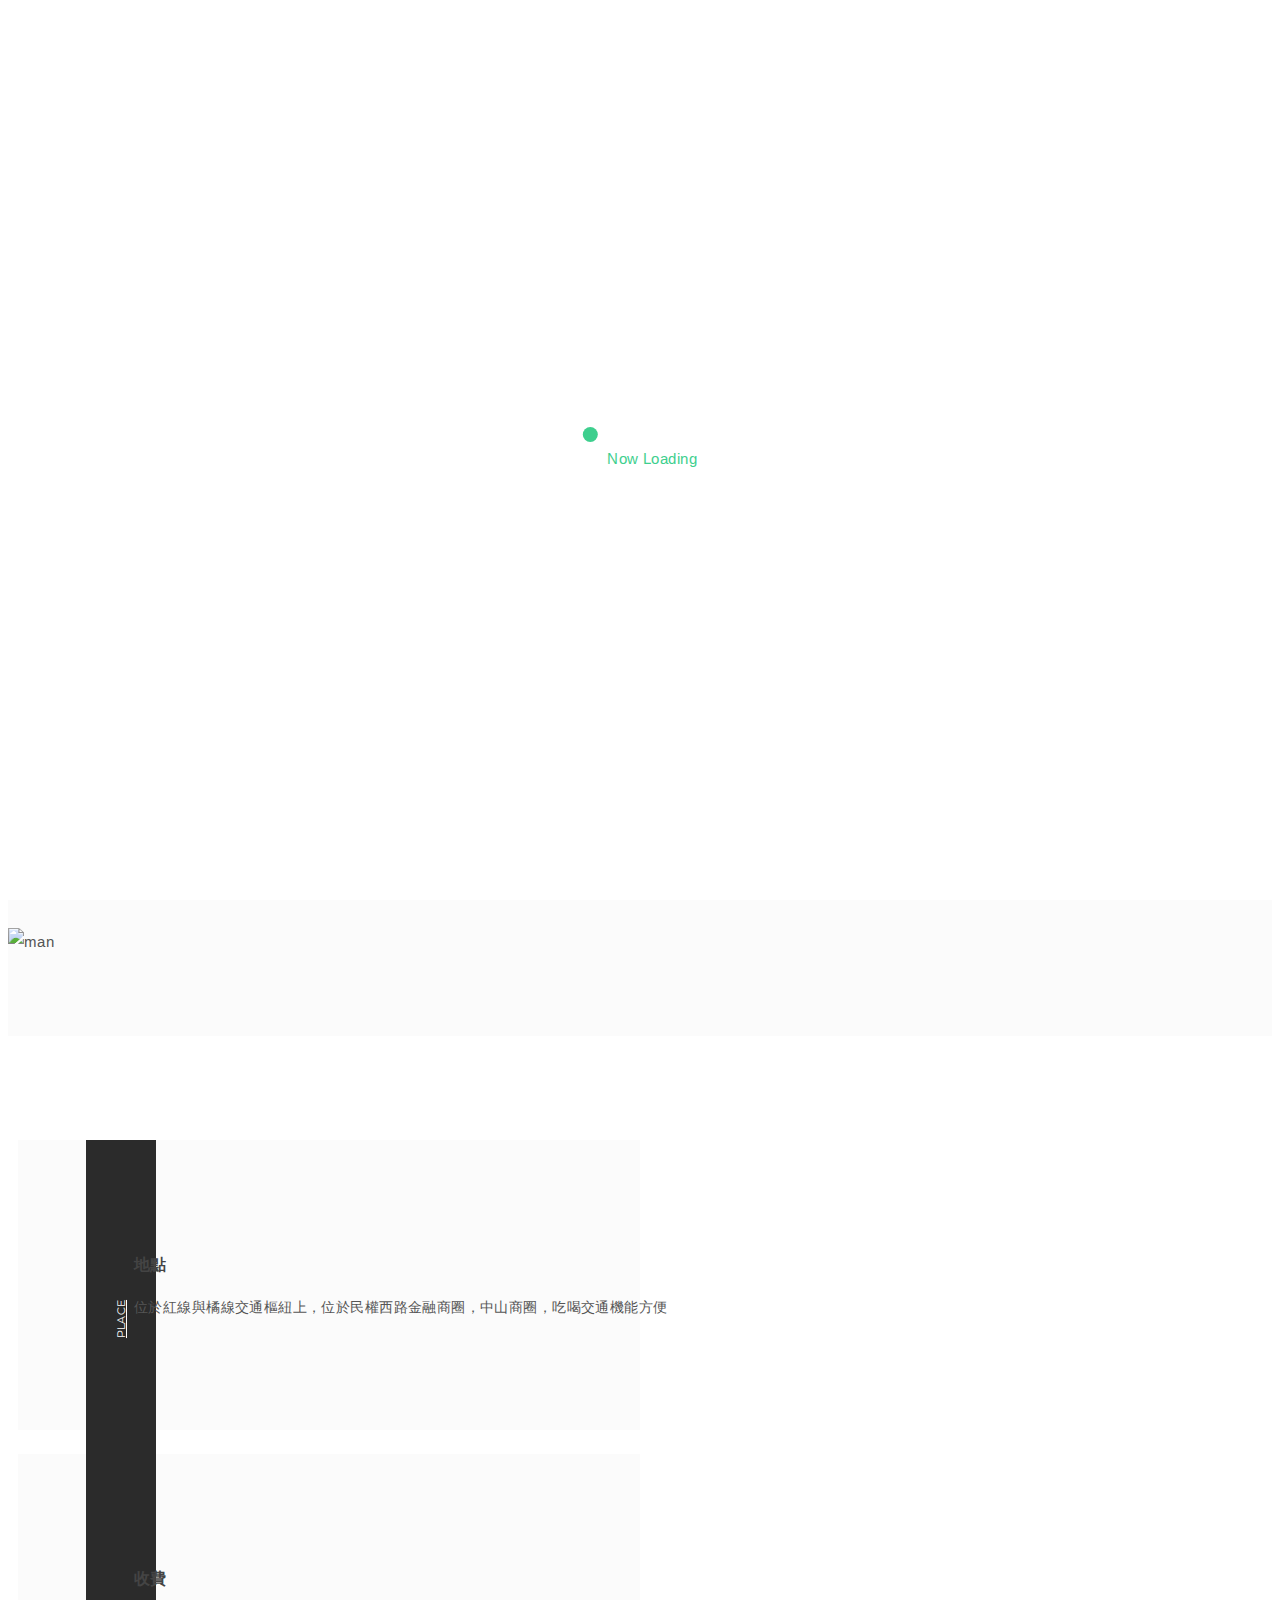
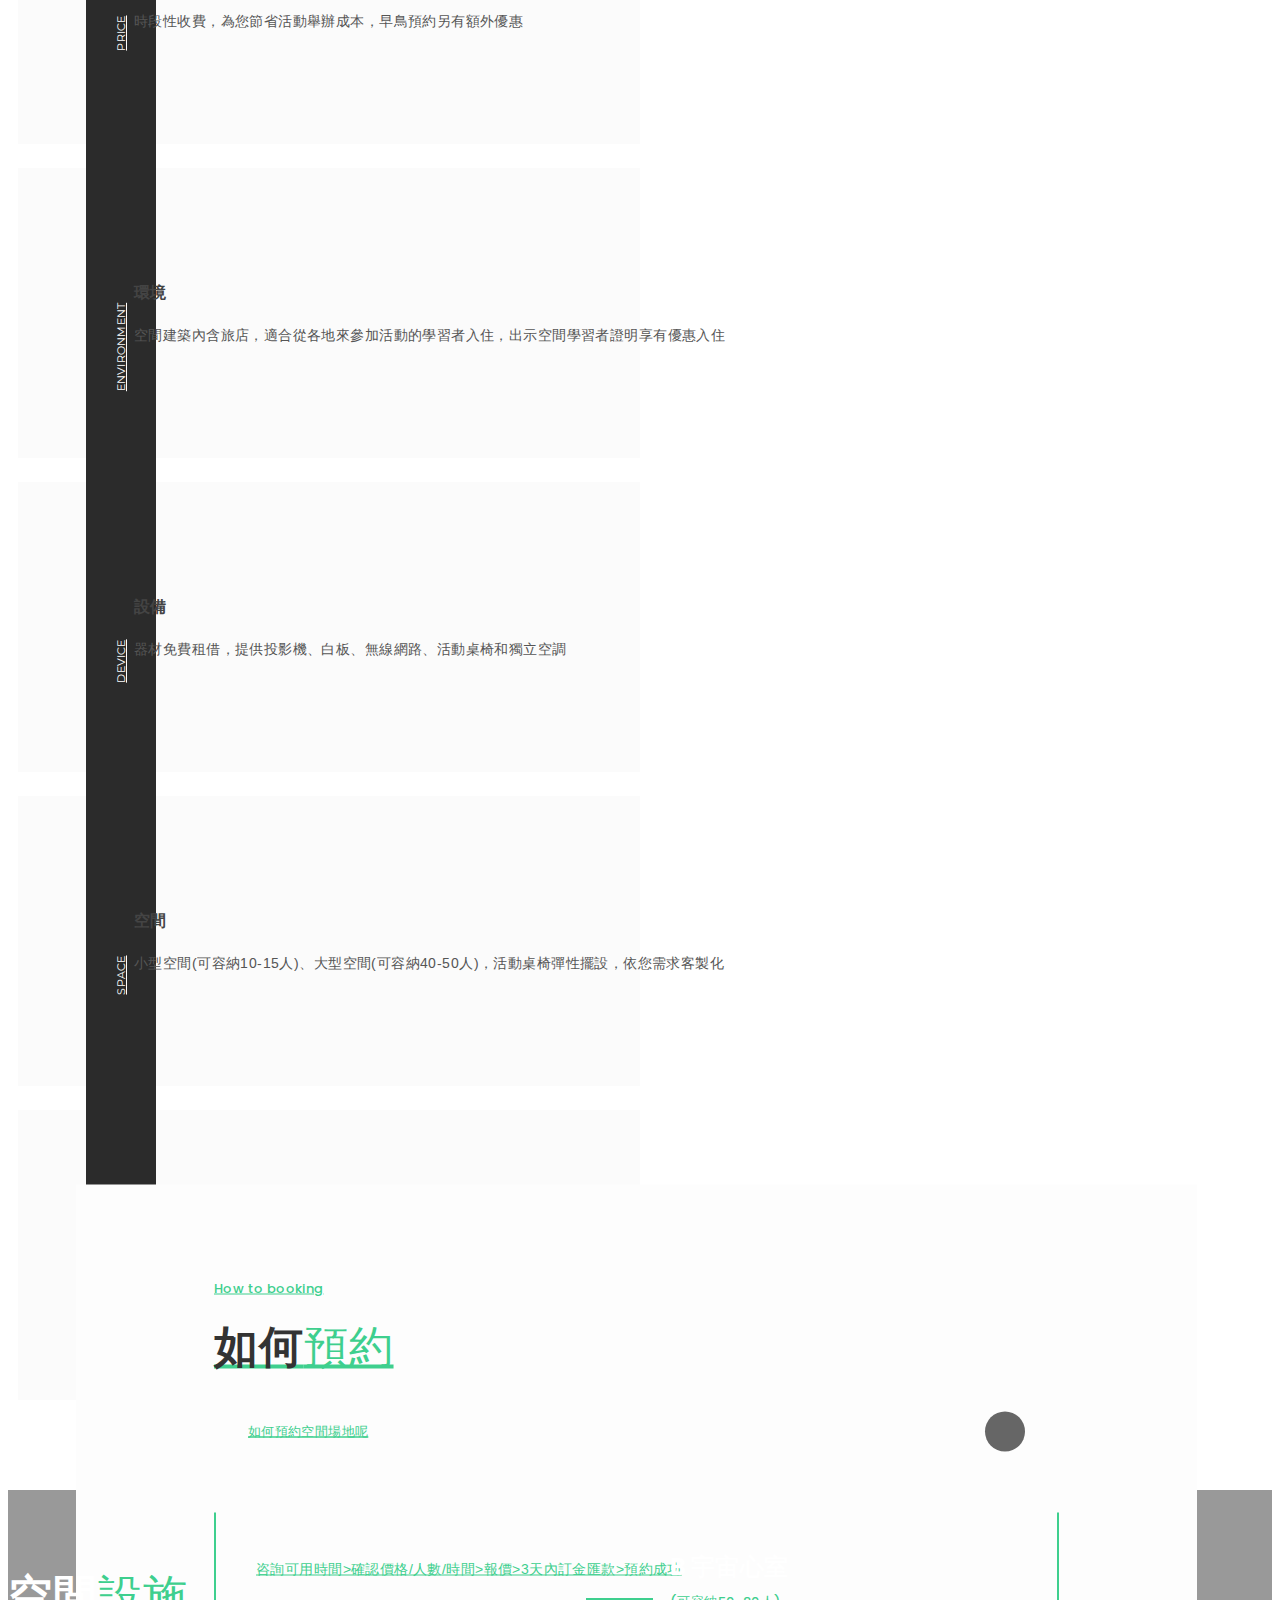
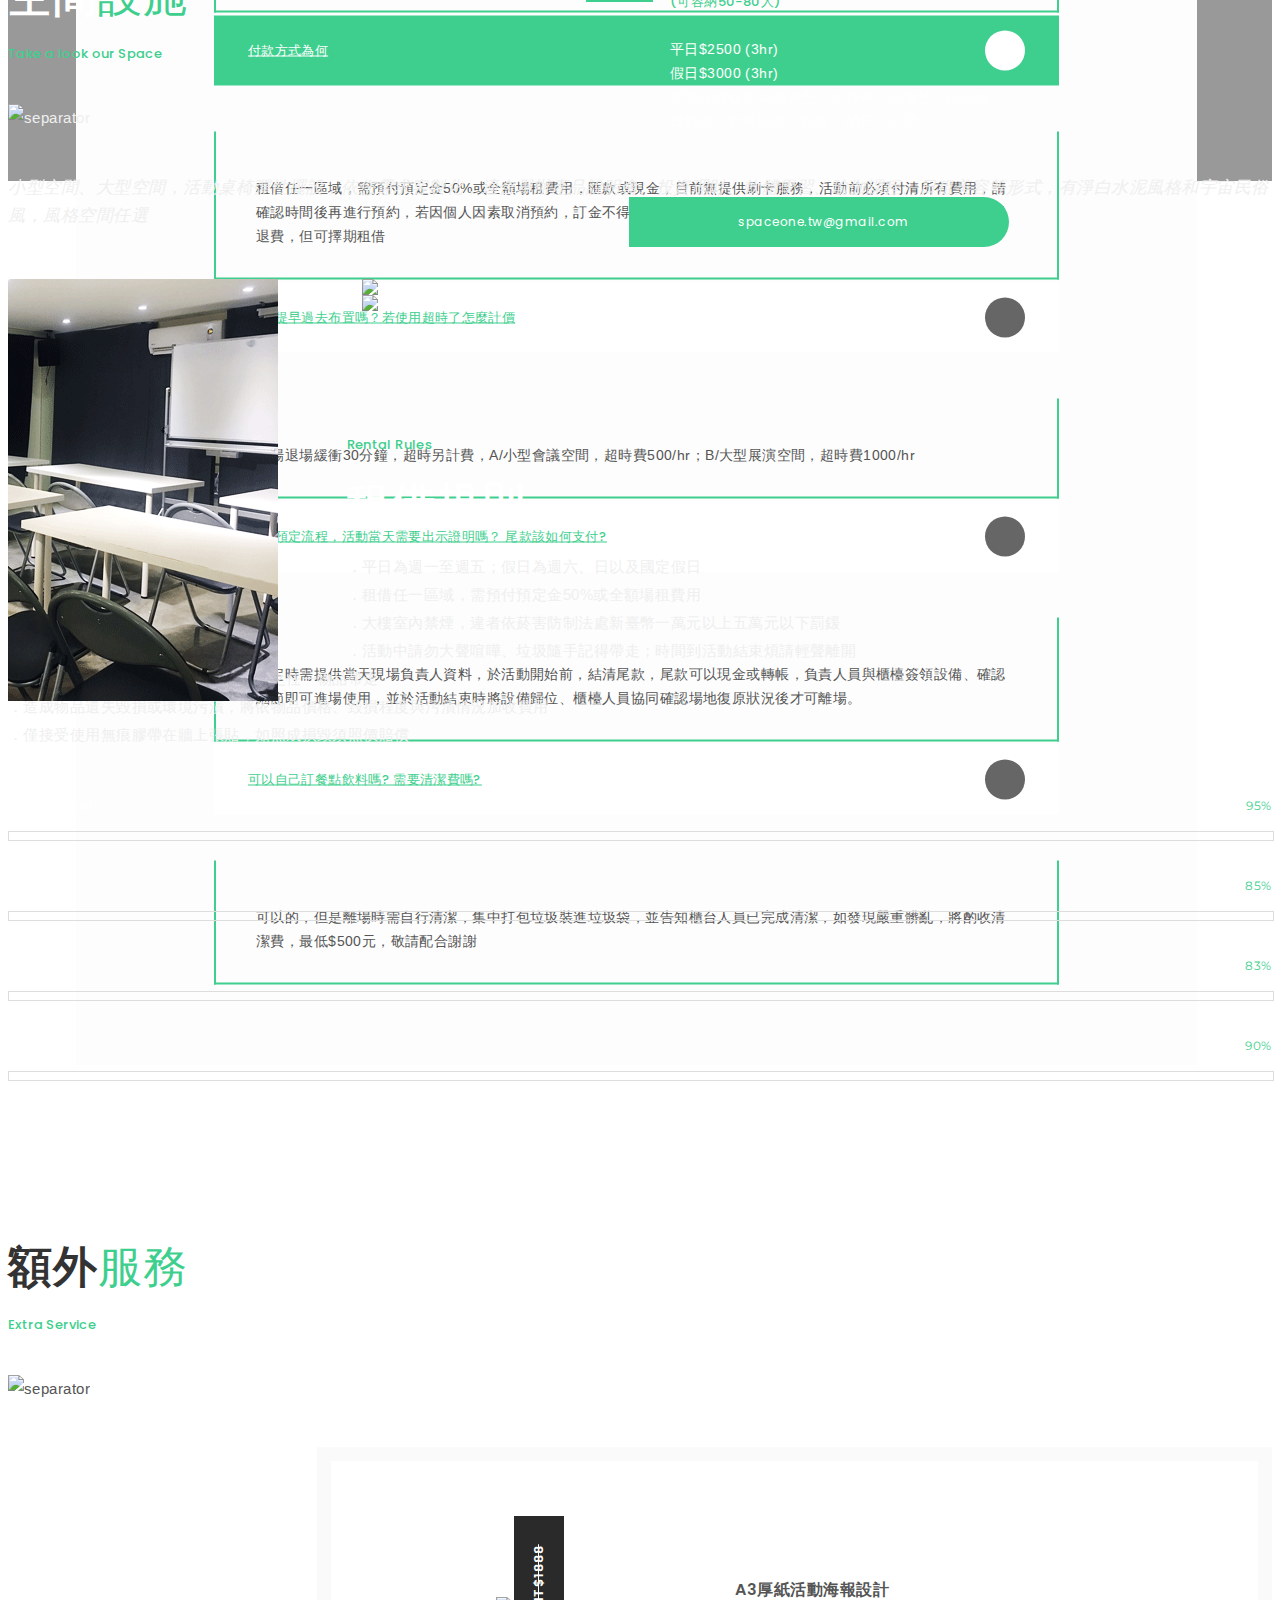
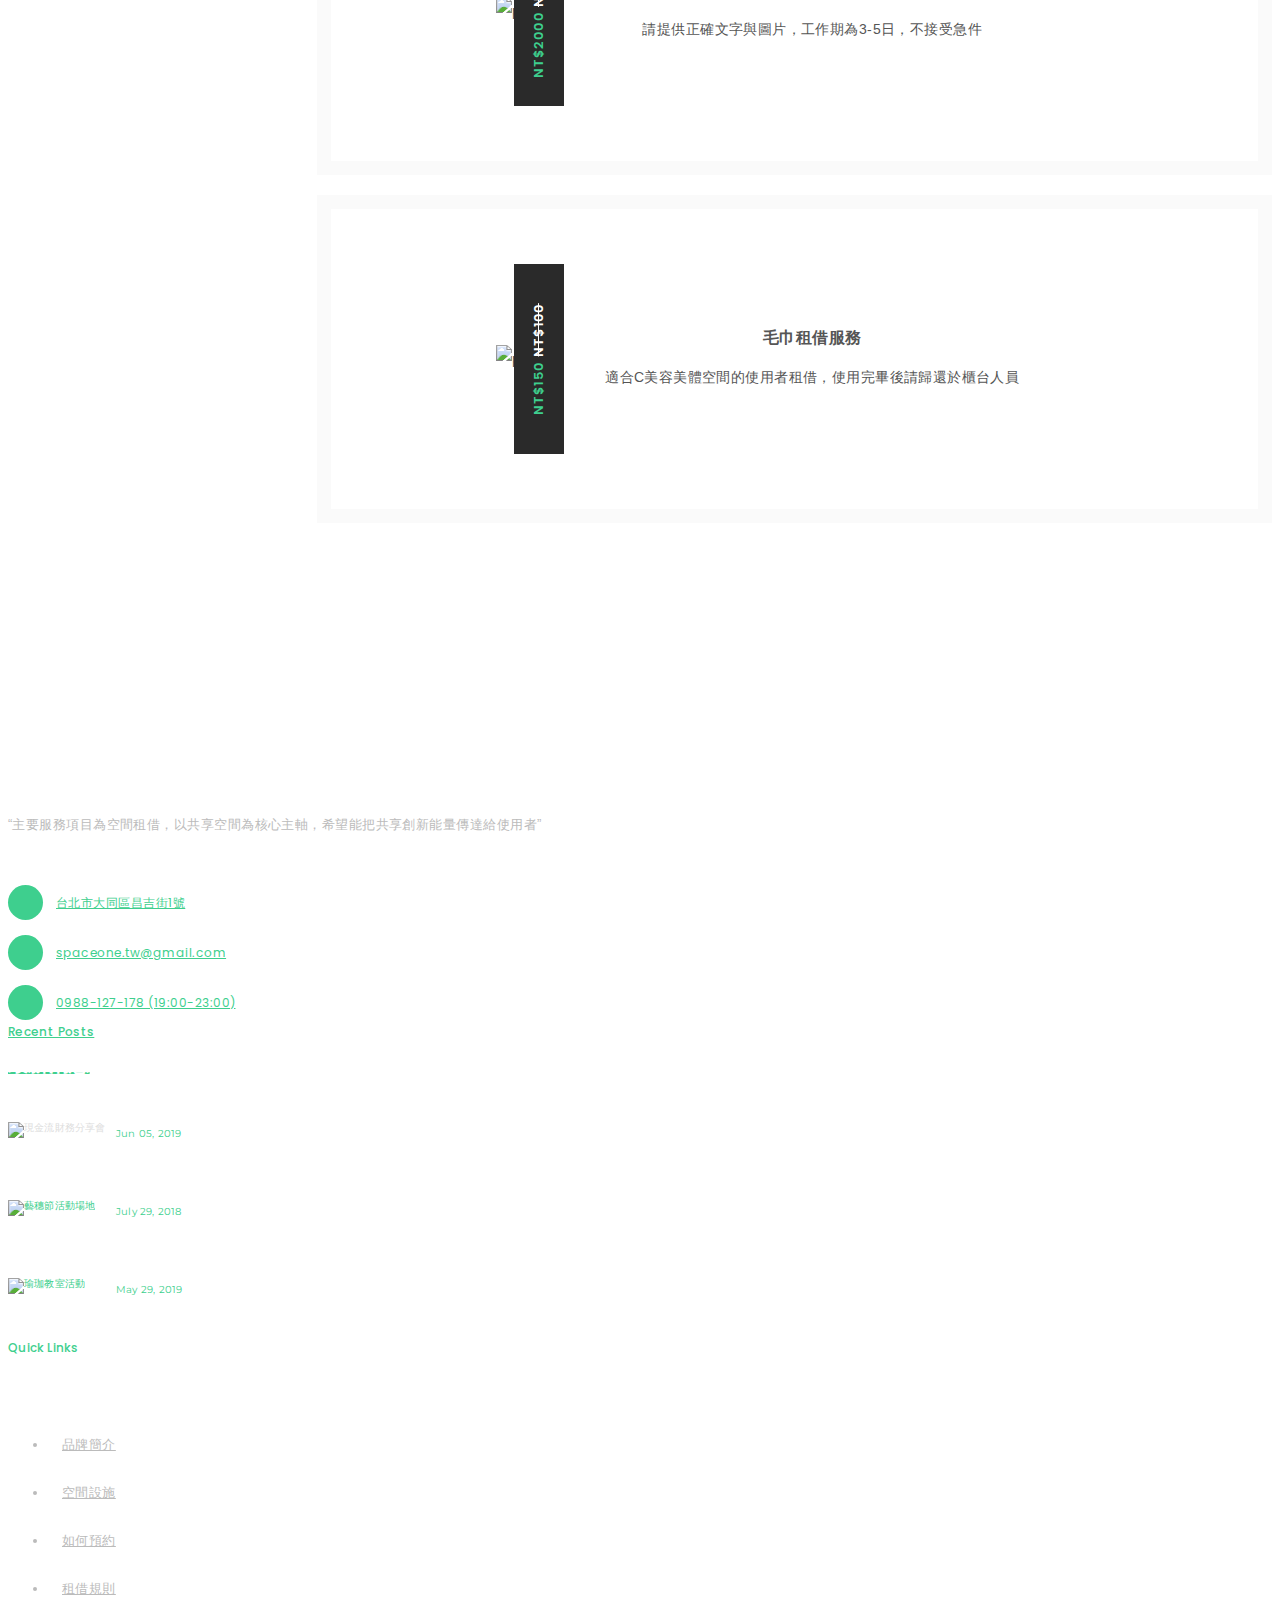
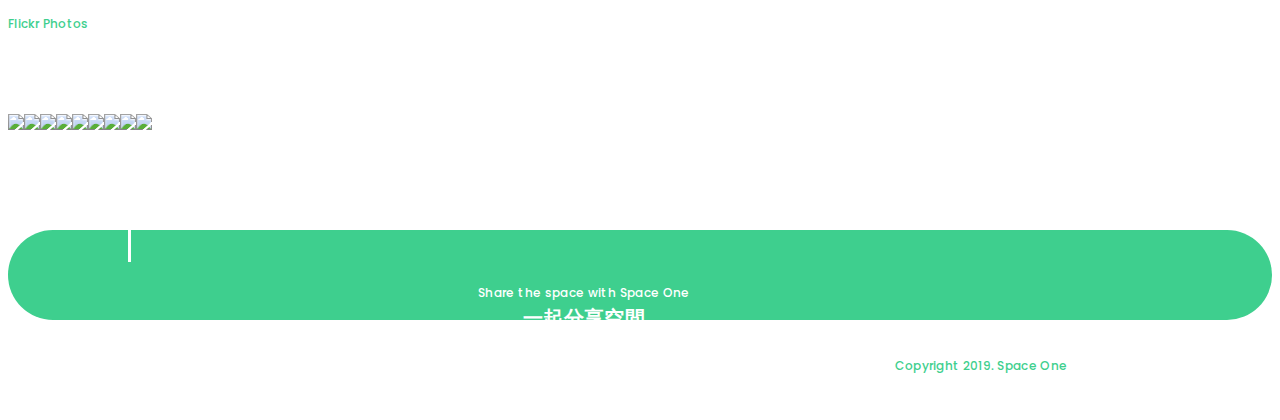
==== commit b143b7a3: "update" ====
--- a/index.html
+++ b/index.html
@@ -263,10 +263,10 @@
                     <!-- end .row -->
                     <div class="team">
                         <div class="member">
-                            <img src="images/team01.png" alt="team" class="img-responsive">
+                            <a href="page1.html"><img src="images/team01.png" alt="team" class="img-responsive"></a>
                             <div class="info">
-                                <h3>A 小型會議空間<small>(可容納10-15人)</small></h3>
-                                <p>平日$1000 (3hr)<br>假日$1500 (3hr)<br>空間設備包含7張會議桌、36張折疊椅、延長線、投影機、音響設備、廁所，WIFI、空調</p>
+                                <h3>A 地下基地<small>(可容納10-15人)</small></h3>
+                                <p>平日$1000 (3hr)<br>假日$1500 (3hr)<br>空間設備包含7張會議桌、36張折疊椅、白板、延長線、投影機、音響設備、廁所，WIFI、空調</p>
                                 <div class="bar">
 
                                     <div class="phone"><i class="fa fa-envelope"></i>spaceone.tw@gmail.com</div>
@@ -278,9 +278,9 @@
                         <!-- end .member -->
 
                         <div class="member active">
-                            <img src="images/team02.png" alt="team" class="img-responsive">
+                          <a href="page2.html"><img src="images/team02.png" alt="team" class="img-responsive">
                             <div class="info">
-                                <h3>B 大型展演空間<small>(可容納50-80人)</small></h3>
+                                <h3>B 宇宙心室<small>(可容納50-80人)</small></h3>
                                 <p>平日$2500 (3hr)<br>假日$3000 (3hr)<br>空間設備包含40張椅墊、折疊椅、瑜珈墊、延長線、投影機、音響設備、廁所，WIFI、空調</p>
                                 <div class="bar">
 
@@ -292,7 +292,7 @@
                         </div>
                         <!-- end .member -->
                         <div class="member">
-                            <img src="images/team03.png" alt="team" class="img-responsive">
+                           <a href="page3.html"> <img src="images/team03.png" alt="team" class="img-responsive">
                             <div class="info">
                                 <h3>C 美容美體空間<small>(可容納4張美容床)</small></h3>
                                 <p>平日$1000 (3hr)<br>假日$1500 (3hr)<br>空間設備包含美容床、桌子、椅子、立燈、枕頭、延長線、廁所，WIFI、空調，只需要帶上工具箱立即開工</p>
--- a/css/style.css
+++ b/css/style.css
@@ -30,7 +30,6 @@
 * 26. Preloader
 * 
 **/
-
 
 /* ==========================================================================
    01. General Styles
@@ -2077,7 +2076,7 @@
 	background-repeat: no-repeat;
 }
 .section>.inner {
-	padding: 100px 0;
+	padding: 80px 0;
 	background: #fff;
 	position: relative;
 }
@@ -3205,6 +3204,7 @@
 	letter-spacing: .48px;
 	text-transform: none;
 	margin-bottom: 28px;
+    color:#fff;
 }
 .team .member .info h3 small {
 	text-transform: uppercase;
@@ -3214,6 +3214,7 @@
 }
 .team .member .info p {
 	margin-bottom: 0;
+    color:#fff;
 }
 .team .member .info .bar {
 	position: absolute;
@@ -3619,6 +3620,502 @@
 #gotop :hover{
     background:#3ecf8e;
 }
+/* ==========================================================================
+   14. Portfolio
+   ========================================================================== */
+.portfolio-about {
+	padding-top: 30px;
+}
+.owl-carousel .owl-item img {
+	width: auto;
+}
+.owl-item {
+	-webkit-backface-visibility: hidden;
+	-webkit-transform: translateZ(0) scale(1.0, 1.0);
+}
+.portfolio-vertical-slider-wrapper {
+	position: relative;
+	margin-bottom: 75px;
+}
+.portfolio-vertical-slider {
+	position: relative;
+}
+.portfolio-vertical-slider-box {
+	border: 30px solid #fafafa;
+	position: absolute;
+	top: -75px;
+	left: -100px;
+	right: 110px;
+	bottom: 0;
+	z-index: 1;
+}
+.portfolio-vertical-slider.owl-theme .owl-nav {
+	margin: 0;
+	position: absolute;
+	top: 50%;
+	left: -49px;
+	margin-top: -9px;
+	height: 18px;
+	line-height: 18px;
+	-webkit-transform: translate(-50%,0) rotate(-90deg);
+	-ms-transform: translate(-50%,0) rotate(-90deg);
+	-moz-transform: translate(-50%,0) rotate(-90deg);
+	-o-transform: translate(-50%,0) rotate(-90deg);
+	transform: translate(-50%,0) rotate(-90deg);
+}
+.portfolio-vertical-slider.owl-theme .owl-nav [class*='owl-'] {
+	background: none;
+	font-size: 13px;
+	font-family: 'Poppins', sans-serif;
+	font-weight: 500;
+	line-height: 18px;
+	letter-spacing: .26px;
+	color: #666;
+	text-transform: uppercase;
+	margin: 0;
+	padding: 0;
+	display: inline-block;
+	vertical-align: top;
+}
+.portfolio-vertical-slider.owl-theme .owl-nav [class*='owl-']:hover {
+	opacity: .9;
+}
+.portfolio-vertical-slider.owl-theme .owl-nav [class*='owl-'] i {
+	font-size: 12px;
+}
+.portfolio-vertical-slider.owl-theme .owl-nav .owl-prev {
+	margin-right: 60px;
+}
+.portfolio-vertical-slider.owl-theme .owl-nav .owl-next {
+	margin-left: 60px;
+}
+.portfolio-vertical-slider.owl-theme .owl-nav .owl-prev i {
+	margin-right: 8px;
+}
+.portfolio-vertical-slider.owl-theme .owl-nav .owl-next i {
+	margin-left: 8px;
+}
+.portfolio-vertical-slider-meta {
+	display: inline-block;
+	position: absolute;
+	top: 50%;
+	left: -49px;
+	margin-top: -9px;
+	-webkit-transform: translate(-50%,0) rotate(-90deg);
+	-ms-transform: translate(-50%,0) rotate(-90deg);
+	-moz-transform: translate(-50%,0) rotate(-90deg);
+	-o-transform: translate(-50%,0) rotate(-90deg);
+	transform: translate(-50%,0) rotate(-90deg);
+	z-index: 2;
+	color: #f31d34;
+	font-size: 12px;
+	line-height: 18px;
+	font-weight: 700;
+	font-family: 'Poppins', sans-serif;
+	width: 70px;
+	text-align: center;
+	border-left: 3px solid #f31d34;
+	border-right: 3px solid #f31d34;
+}
+.portfolio .item {
+	float: left;
+	position: relative;
+	z-index: 5;
+}
+.portfolio .item figure {
+	position: relative;
+	overflow: hidden;
+}
+.portfolio .item figure img {
+	width: 100%;
+}
+.portfolio .item .overlay {
+	width: 100%;
+	height: 100%;
+	position: absolute;
+	left: 0;
+	top: 0;
+	background: rgba(0,0,0,.4);
+	text-align: center;
+	display: block;
+	color: #1CD8D2;
+	font-size:348 12px;
+	line-height: 14px;
+	font-weight: 600;
+	letter-spacing: .36px;
+	text-transform: uppercase;
+	opacity: 0;
+	border: 15px solid #1CD8D2;
+	-webkit-transition: .25s;
+	-ms-transition: .25s;
+	-moz-transition: .25s;
+	-o-transition: .25s;
+	transition: .25s;
+	font-family: 'Poppins', sans-serif;
+}
+.portfolio .item figure:hover .overlay {
+	opacity: 1;
+}
+.portfolio .item .overlay .content {
+	position: relative;
+	top: 50%;
+	-webkit-transform: translate(0,-50%);
+	-ms-transform: translate(0,-50%);
+	-moz-transform: translate(0,-50%);
+	-o-transform: translate(0,-50%);
+	transform: translate(0,-50%);
+}
+.portfolio .item .overlay .content h4 {
+	font-size: 18px;
+	line-height: 44px;
+	letter-spacing: .54px;
+	font-weight: 600;
+	margin-bottom: 0;
+}
+.portfolio .item .overlay .content p {
+	margin-bottom: 0;
+}
+.portfolio .item .overlay .content .action {
+	font-size: 0;
+	line-height: 0;
+	margin-bottom: 20px;
+}
+.portfolio .item .overlay .content .action a {
+	display: inline-block;
+	width: 50px;
+	height: 50px;
+	line-height: 50px;
+	border-radius: 50%;
+	text-align: center;
+	background: #fff;
+	color: #000;
+	font-size: 20px;
+	margin: 0 1px;
+}
+.portfolio .item .overlay .content .action a:hover {
+	background: #1CD8D2;
+	color: #fff;
+	opacity: 1;
+	-webkit-transform: scale(1.2);
+	-ms-transform: scale(1.2);
+	-moz-transform: scale(1.2);
+	-o-transform: scale(1.2);
+	transform: scale(1.2);
+}
+.portfolio .item .overlay .content .action a i {
+	line-height: inherit;
+}
+.portfolio .item .detail {
+	text-align: center;
+	color: #1CD8D2;
+	font-size: 12px;
+	line-height: 14px;
+	font-weight: 400;
+	letter-spacing: .36px;
+	font-family: 'Montserrat', sans-serif;
+	text-transform: uppercase;
+	padding-top: 24px;
+}
+.portfolio .item .detail h4 {
+	font-size: 15px;
+	line-height: 44px;
+	letter-spacing: .45px;
+	font-weight: 600;
+	margin-bottom: 0;
+	color: #444;
+}
+.portfolio .item .detail p {
+	margin-bottom: 0;
+}
+.portfolio-masonry {
+	margin: 0 5px;
+}
+.portfolio-masonry .portfolio-sizer {
+	width: 25%;
+}
+.portfolio-masonry .item {
+	width: 25%;
+	padding: 0 5px;
+	margin-bottom: 10px;
+}
+.portfolio-grid .portfolio-sizer {
+	width: 33.333333%;
+}
+.portfolio-grid .item {
+	width: 33.333333%;
+}
+.portfolio-grid2 {
+	margin: 0 -15px;
+}
+.portfolio-grid2 .portfolio-sizer {
+	width: 59.82905%;
+}
+.portfolio-grid2 .item {
+	width: 59.82905%;
+}
+.portfolio-grid2 .item.small {
+	width: 40.17094%;
+}
+.portfolio-3col {
+	margin: 0 -15px;
+}
+.portfolio-3col .portfolio-sizer {
+	width: 33.333333%;
+}
+.portfolio-3col .item {
+	width: 33.333333%;
+	padding: 0 15px;
+	margin-bottom: 30px;
+}
+.portfolio-2col {
+	margin: 0 -15px;
+}
+.portfolio-2col .portfolio-sizer {
+	width: 50%;
+}
+.portfolio-2col .item {
+	width: 50%;
+	padding: 0 15px;
+	margin-bottom: 30px;
+}
+.portfolio-4col {
+	margin: 0 5px;
+}
+.portfolio-4col .portfolio-sizer {
+	width: 25%;
+}
+.portfolio-4col .item {
+	width: 25%;
+	padding: 0 5px;
+	margin-bottom: 30px;
+}
+.portfolio-filters {
+	text-align: center;
+	margin-bottom: 44px;
+	font-size: 0;
+	position: relative;
+	z-index: 5;
+	background: #fcfcfc;
+	display: inline-block;
+	padding: 0 58px;
+}
+.portfolio-filters button {
+	font-size: 13px;
+	line-height: 70px;
+	letter-spacing: .26px;
+	color: #444;
+	background: none;
+	border: none;
+	padding: 0;
+	margin: 0 20px;
+	display: inline-block;
+	font-weight: 700;
+	text-transform: uppercase;
+	outline: none !important;
+	font-family: 'Poppins', sans-serif;
+	position: relative;
+}
+.portfolio-filters button .number {
+	position: absolute;
+	top: -30px;
+	left: 0;
+	width: 100%;
+	text-align: center;
+	line-height: 14px;
+	opacity: 0;
+	-webkit-transition: .25s;
+	-ms-transition: .25s;
+	-moz-transition: .25s;
+	-o-transition: .25s;
+	transition: .25s;
+}
+.portfolio-filters button .number:after {
+	content: '';
+	display: block;
+	width: 3px;
+	height: 25px;
+	background: #1CD8D2;
+	position: absolute;
+	left: 50%;
+	margin-left: -1.5px;
+	top: 20px;
+}
+.portfolio-filters button:hover, .portfolio-filters button.active {
+	color: #1CD8D2;
+}
+.portfolio-filters button:hover .number, .portfolio-filters button.active .number {
+	opacity: 1;
+}
+.portfolio-load {
+	text-align: center;
+	margin-top: 90px;
+}
+.portfolio-single .image {
+	position: relative;
+	text-align: center;
+	margin-bottom: -72px;
+}
+.portfolio-single .image .title {
+	background: #1CD8D2;
+	position: relative;
+	display: inline-block;
+	font-family: 'Montserrat', sans-serif;
+	font-size: 12px;
+	line-height: 12px;
+	letter-spacing: .36px;
+	text-transform: uppercase;
+	color: #fff;
+	padding: 25px 130px;
+	top: -60px;
+}
+.portfolio-single .image .title h4 {
+	font-size: 24px;
+	line-height: 44px;
+	font-weight: 600;
+	letter-spacing: .72px;
+	margin-bottom: 6px;
+}
+.portfolio-single .content {
+	padding: 0 96px;
+}
+.portfolio-single .image-row {
+	margin: 0 -7.5px;
+	margin-bottom: 50px;
+}
+.portfolio-single .image-row img {
+	width: 33.333333%;
+	margin: 0;
+	display: inline-block;
+	padding: 0 7.5px;
+}
+@media all and (max-width: 1200px) {
+	.portfolio-masonry .portfolio-sizer {
+		width: 50%;
+	}
+	.portfolio-masonry .item {
+		width: 50%;
+	}
+	.portfolio-4col .portfolio-sizer {
+		width: 50%;
+	}
+	.portfolio-4col .item {
+		width: 50%;
+	}
+	.portfolio-grid .portfolio-sizer {
+		width: 50%;
+	}
+	.portfolio-grid .item {
+		width: 50%;
+	}
+	.portfolio-3col .portfolio-sizer {
+		width: 50%;
+	}
+	.portfolio-3col .item {
+		width: 50%;
+	}
+}
+@media all and (max-width: 768px) {
+	.portfolio-vertical-slider.owl-theme .owl-nav {
+		position: relative;
+		top: 0;
+		left: 0;
+		margin-top: 24px;
+		height: 18px;
+		line-height: 18px;
+		-webkit-transform: translate(0) rotate(0deg);
+		-ms-transform: translate(0) rotate(0deg);
+		-moz-transform: translate(0) rotate(0deg);
+		-o-transform: translate(0) rotate(0deg);
+		transform: translate(0) rotate(0deg);
+	}
+	.portfolio-vertical-slider-box {
+		display: none;
+	}
+	.portfolio-vertical-slider-meta {
+		display: inline-block;
+		position: absolute;
+		top: auto;
+		bottom: 0;
+		left: 50%;
+		margin-top: 0;
+		margin-left: -35px;
+		-webkit-transform: translate(0) rotate(0deg);
+		-ms-transform: translate(0) rotate(0deg);
+		-moz-transform: translate(0) rotate(0deg);
+		-o-transform: translate(0) rotate(0deg);
+		transform: translate(0) rotate(0deg);
+	}
+	.portfolio-vertical-slider-wrapper {
+		margin-bottom: 0;
+	}
+	.portfolio-masonry .portfolio-sizer {
+		width: 100%;
+	}
+	.portfolio-masonry .item {
+		width: 100%;
+	}
+	.portfolio-filters button {
+		margin: 0 10px;
+	}
+	.portfolio-filters {
+		padding: 0 10px;
+	}
+}
+@media all and (max-width: 767px) {
+	.portfolio-grid .portfolio-sizer {
+		width: 100%;
+	}
+	.portfolio-grid .item {
+		width: 100%;
+	}
+	.portfolio-grid2 .portfolio-sizer {
+		width: 100%;
+	}
+	.portfolio-grid2 .item {
+		width: 100%;
+	}
+	.portfolio-grid2 .item.small {
+		width: 100%;
+	}
+	.portfolio-3col .portfolio-sizer {
+		width: 100%;
+	}
+	.portfolio-3col .item {
+		width: 100%;
+	}
+	.portfolio-4col .portfolio-sizer {
+		width: 100%;
+	}
+	.portfolio-4col .item {
+		width: 100%;
+	}
+	.portfolio-2col .portfolio-sizer {
+		width: 100%;
+	}
+	.portfolio-2col .item {
+		width: 100%;
+	}
+	.portfolio-single .image {
+		margin-bottom: 50px;
+	}
+	.portfolio-single .image .title {
+		padding: 24px 0;
+		width: 100%;
+		top: 0;
+	}
+	.portfolio-single .content {
+		padding: 0;
+	}
+	.portfolio-single .image-row {
+		margin: 0;
+		margin-bottom: 50px;
+	}
+	.portfolio-single .image-row img {
+		width: 100%;
+		padding: 0;
+		margin-bottom: 15px;
+	}
+}
 
 /* ==========================================================================
    15. Products
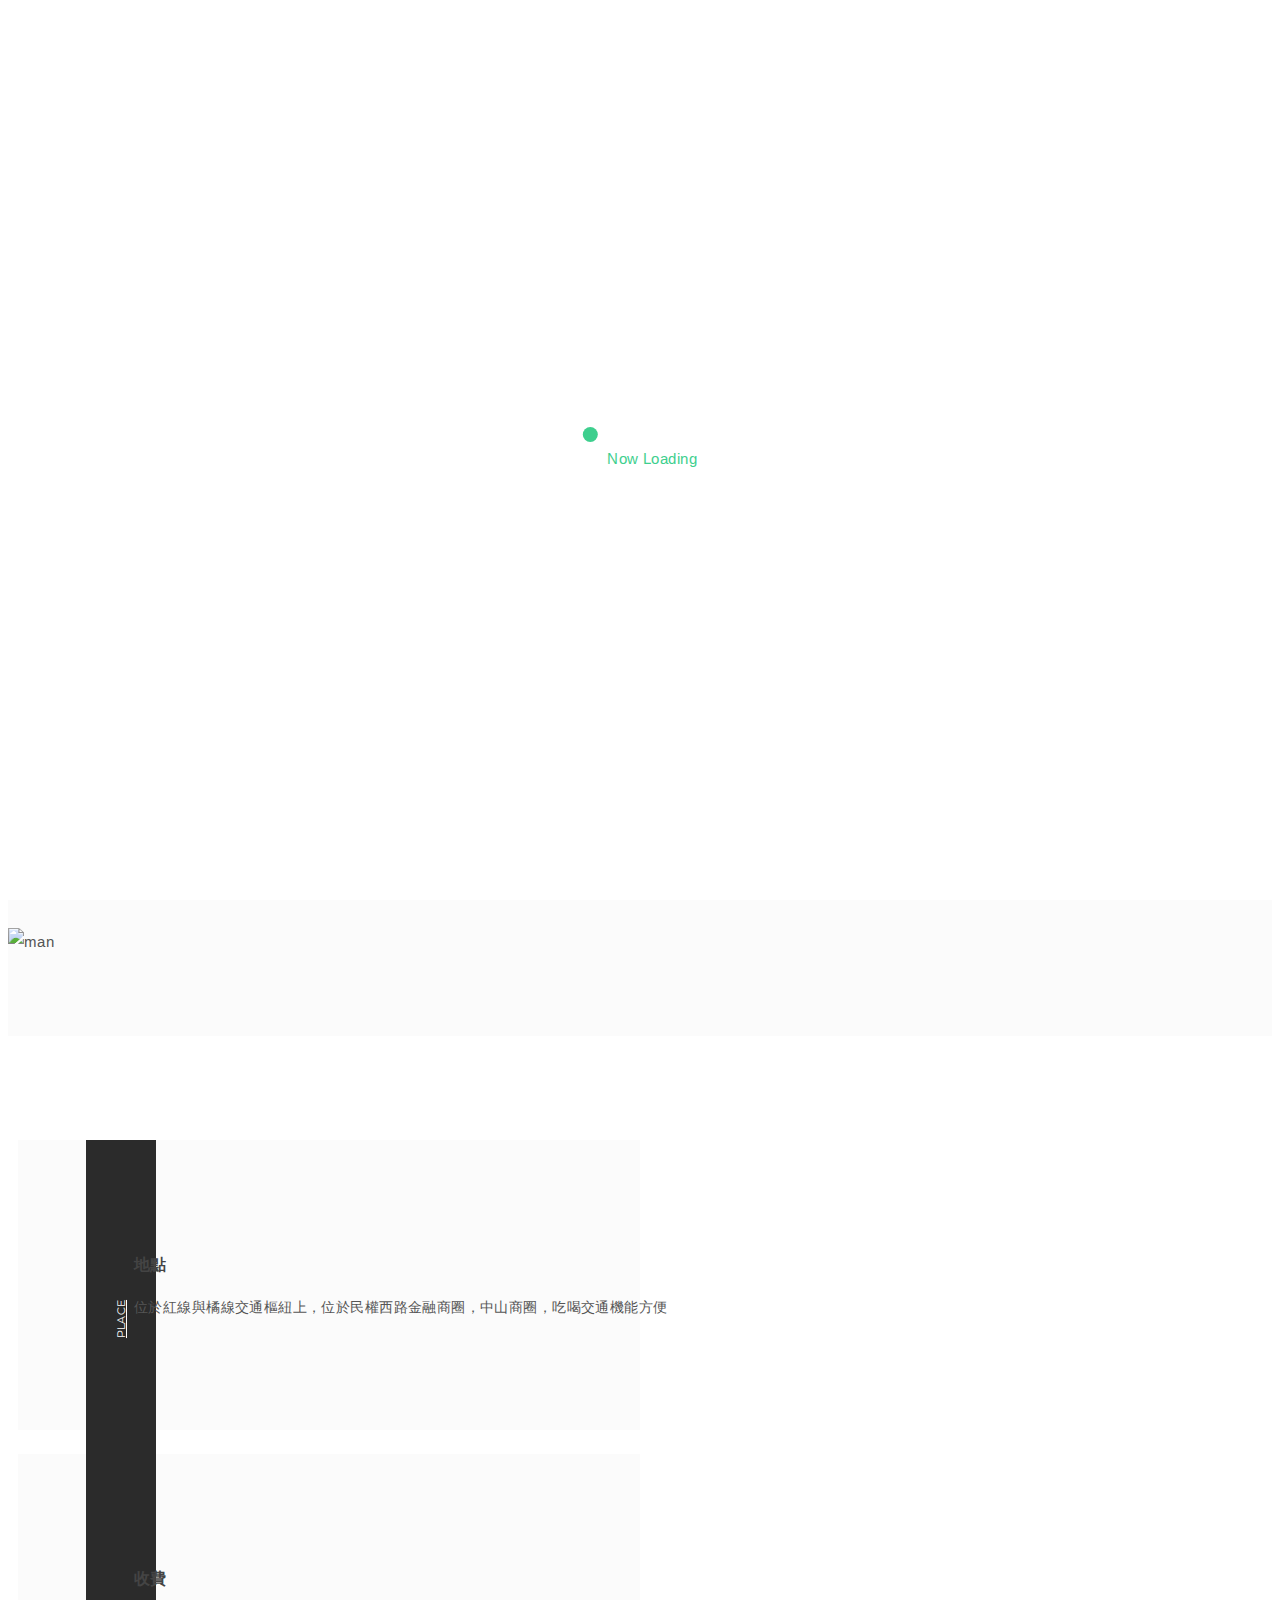
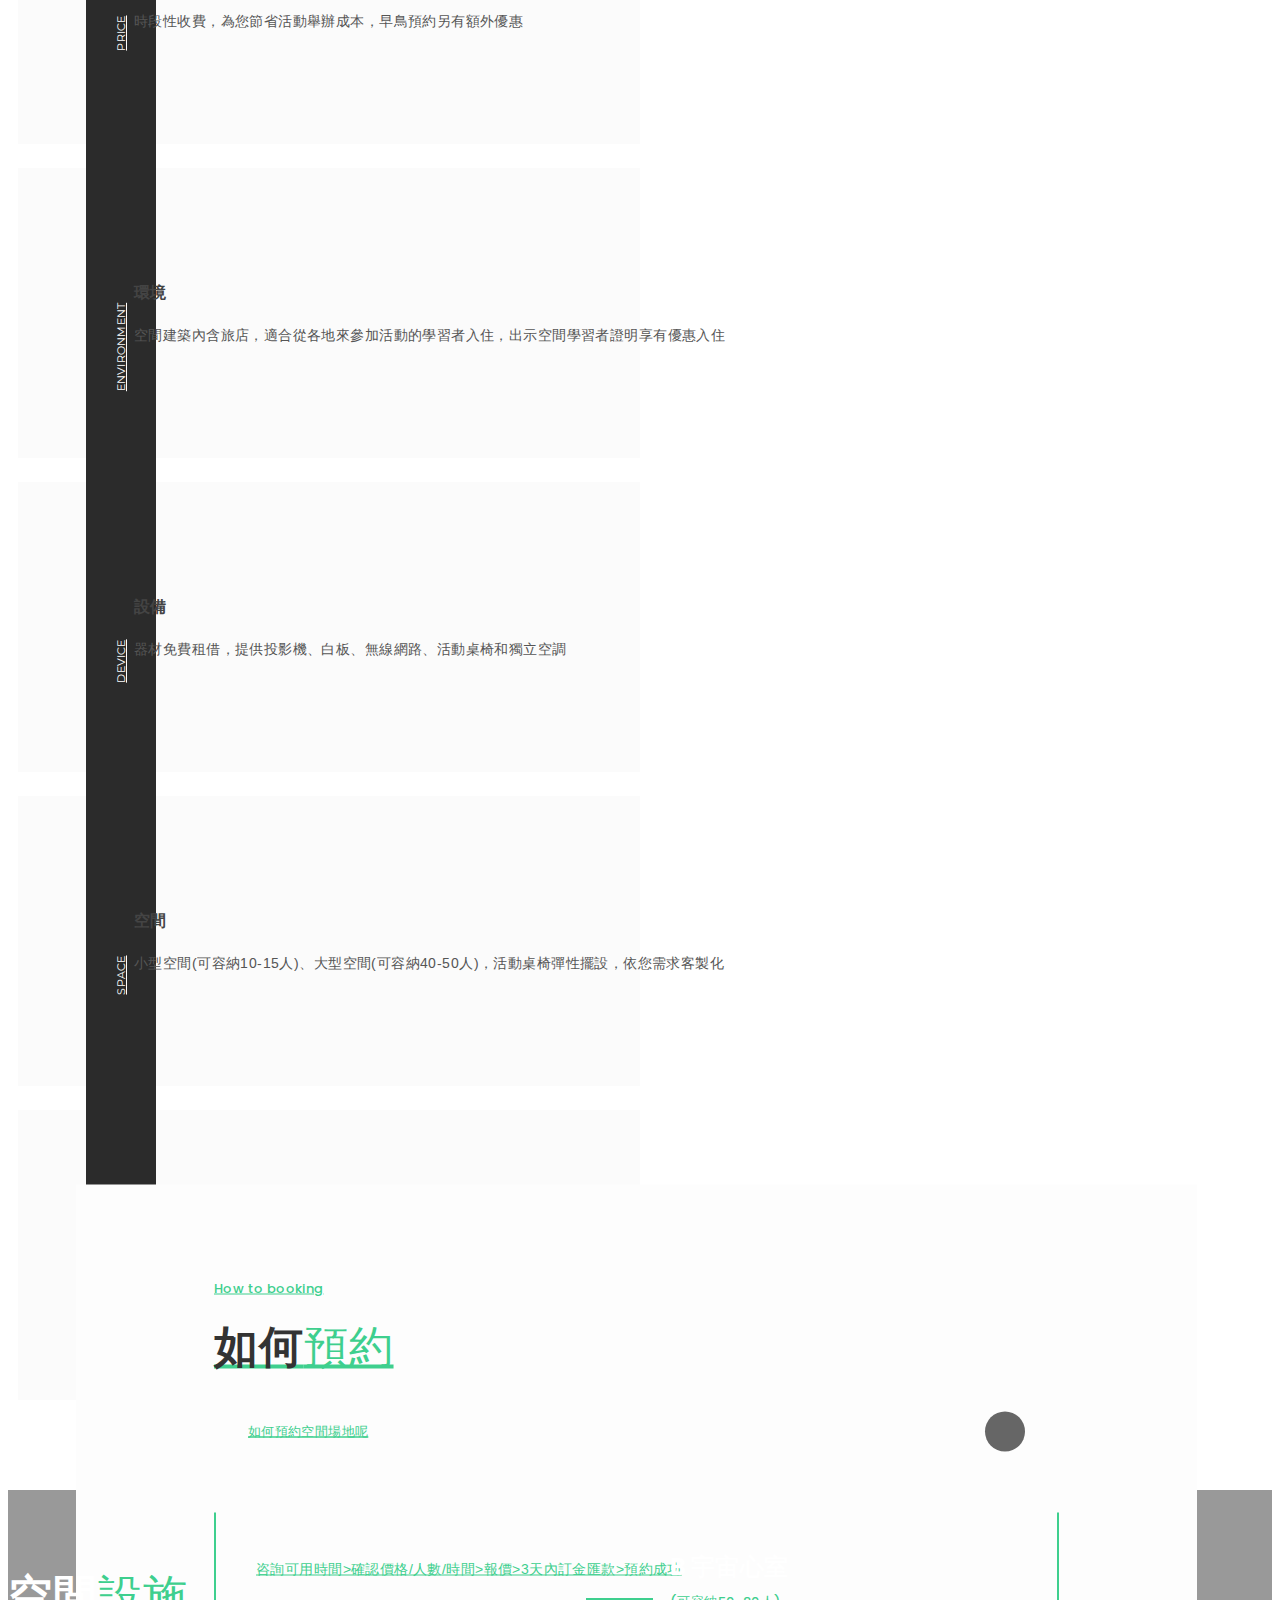
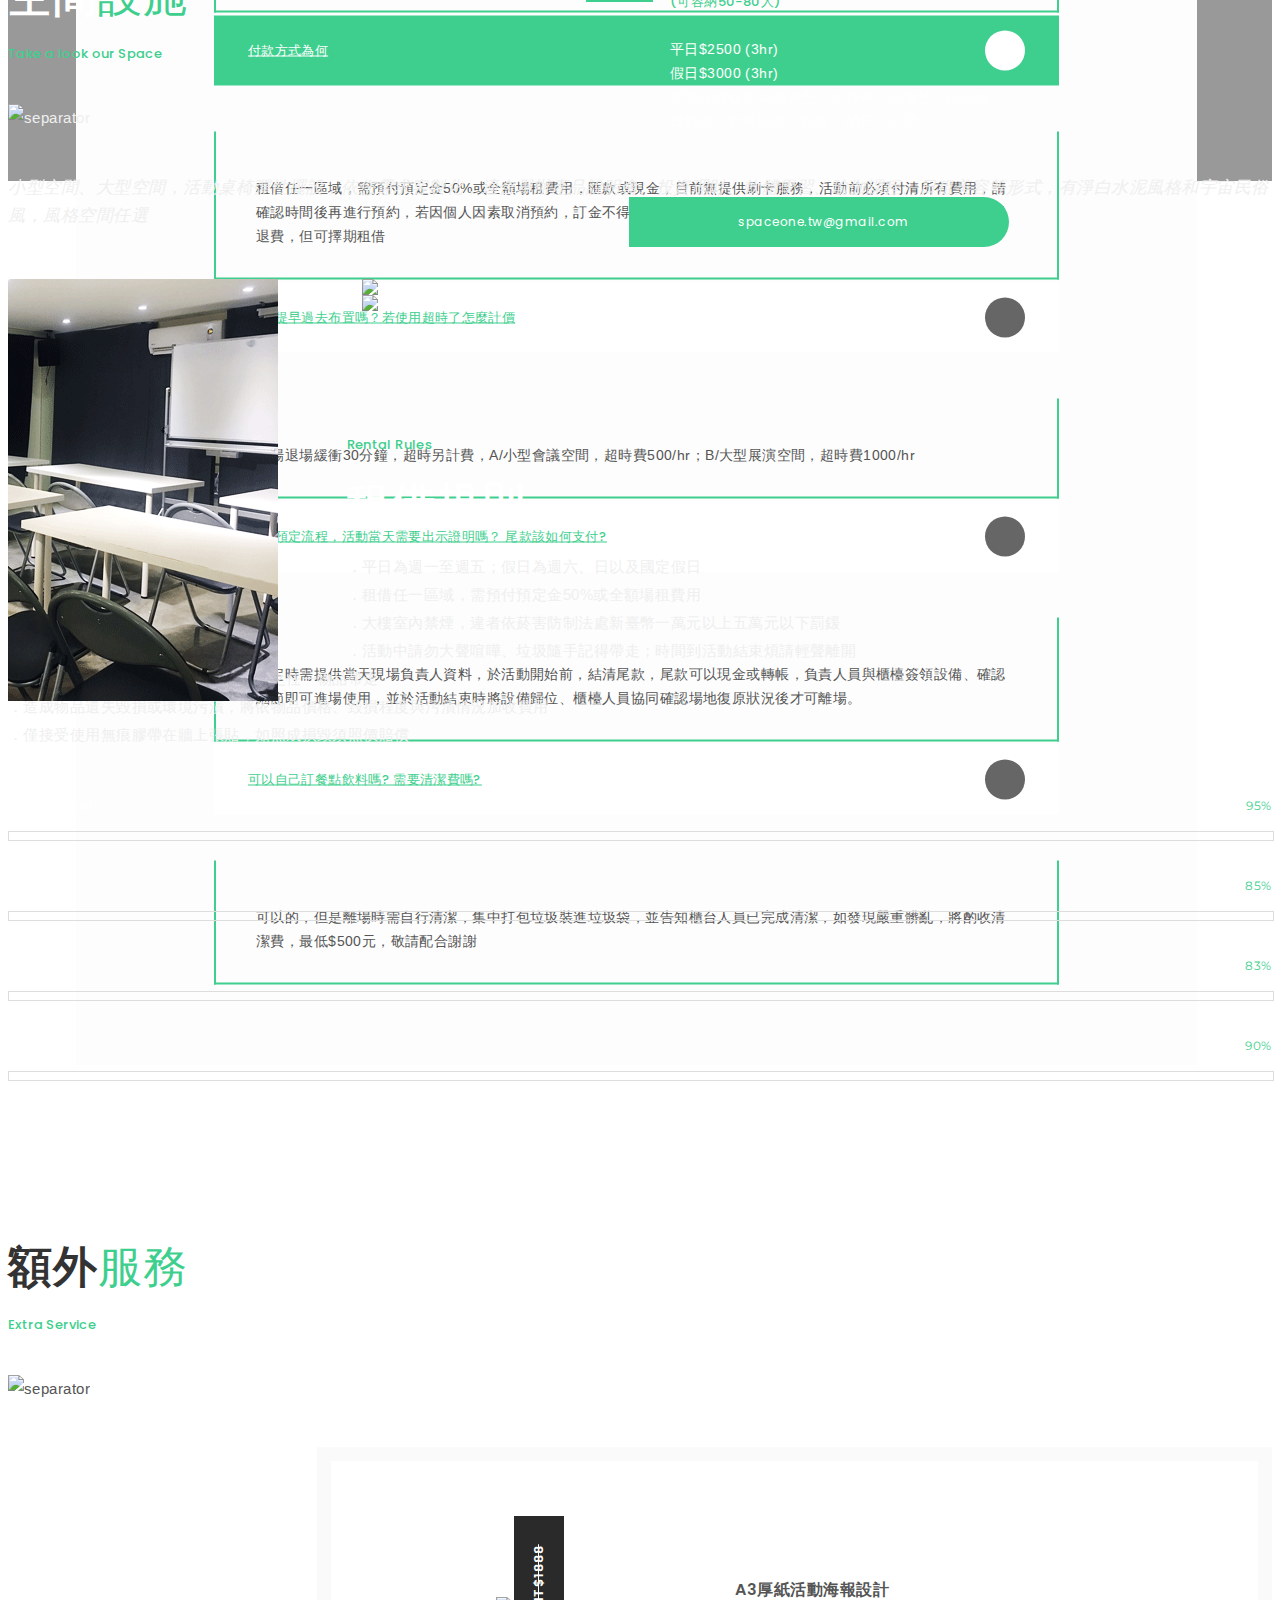
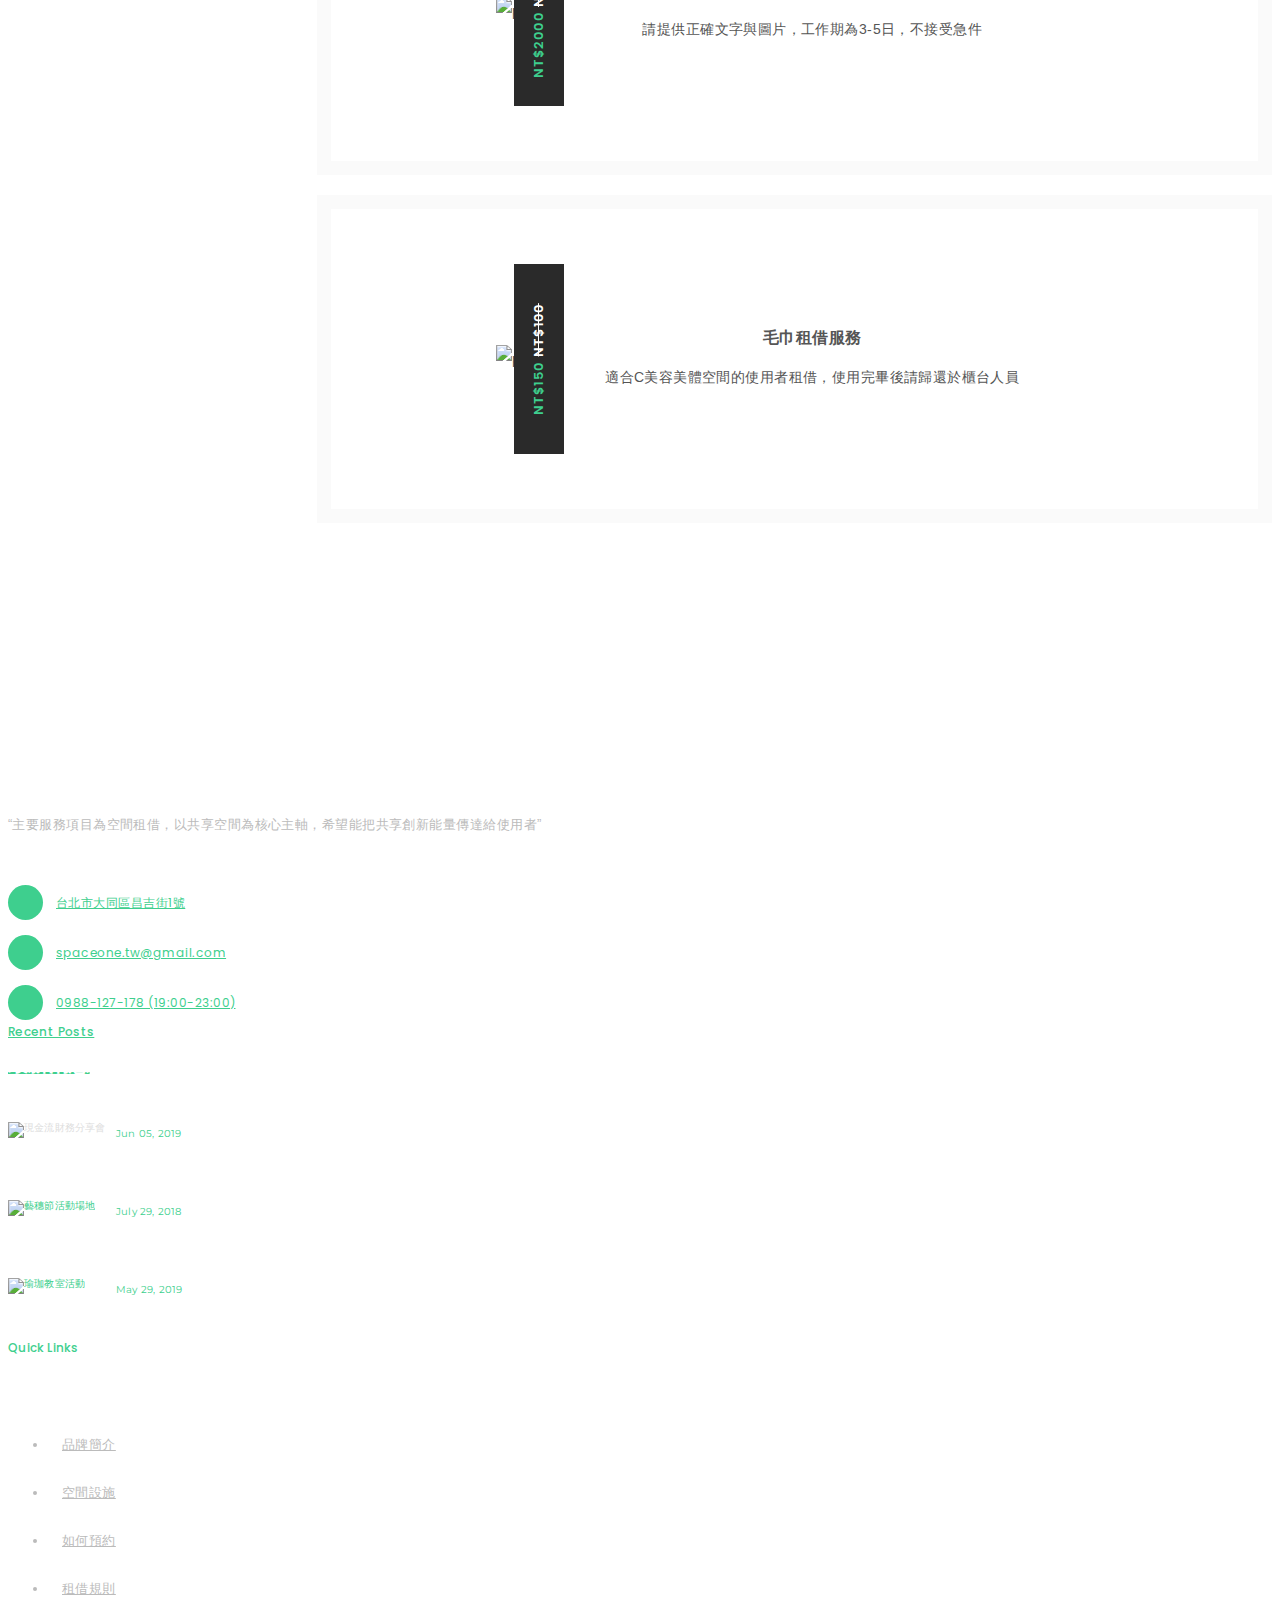
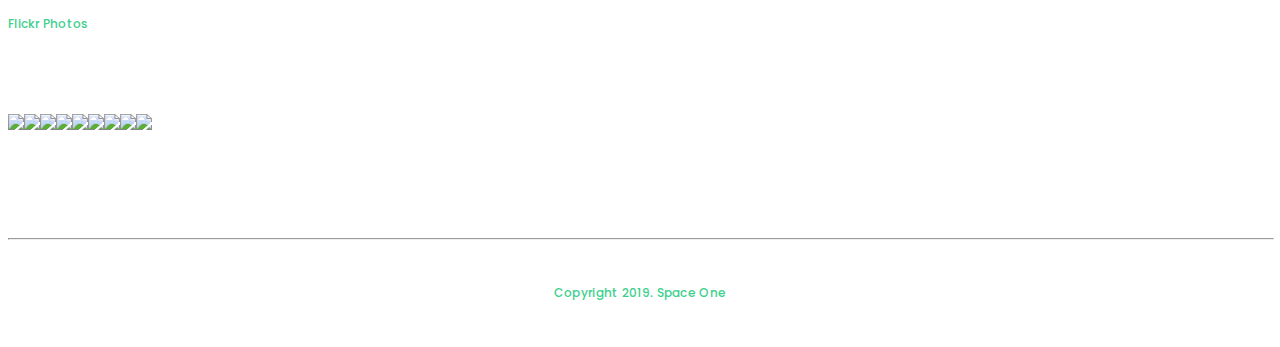
==== commit 84bdf7d1: "update" ====
--- a/index.html
+++ b/index.html
@@ -51,10 +51,13 @@
                     <div class="item"><i class="fa fa-envelope"></i>spaceone.tw@gmail.com</div>
                     <div class="item"><i class="fa fa-phone"></i>0988-127-178 (19:00-23:00)</div>
                 </div>
-            </div>
-            <!-- end .container -->
-        </div>
-        <!-- end .top -->
+                <div class="follow clearfix">
+						<span>Follow Us</span>
+						<a href=""><i class="fa fa-facebook"></i></a>
+					</div> <!-- end .follow -->
+
+            </div><!-- end .container -->
+        </div> <!-- end .top -->
         <div class="container">
             <div class="bottom clearfix">
                 <div class="logo">
@@ -67,16 +70,16 @@
                     <nav class="main-nav">
                         <ul class="list-unstyled">
                             <li class="active">
-                                <a class="nav-link page-scroll" onclick="品牌簡介()">品牌簡介</a>
+                                <a class="nav-link page-scroll" href="#品牌簡介">品牌簡介</a>
                             </li>
                             <li>
-                                <a class="nav-link page-scroll" onclick="空間設施()">空間設施</a>
+                                <a class="nav-link page-scroll" href="#空間設施">空間設施</a>
                             </li>
                             <li>
-                                <a class="nav-link page-scroll" onclick="如何預約()">如何預約</a>
+                                <a class="nav-link page-scroll" href="#如何預約">如何預約</a>
                             </li>
                             <li>
-                                <a class="nav-link page-scroll" onclick="租借規則()">租借規則</a>
+                                <a class="nav-link page-scroll" href="#租借規則">租借規則</a>
                             </li>
 
 
@@ -634,12 +637,10 @@
                 </div>
                 <!-- end .container -->
             </div>
+<hr size="2px" align="center" width="100%">
+            
             <!-- end .top -->
-            <div class="bottom">
-                <div class="container">
-                    <div class="newsletter clearfix">
-                        <h3><small>Share the space with Space One</small>一起分享空間</h3>
-                        <form action="https://johneyboy.us7.list-manage.com/subscribe/post-json?u=3210d74dbf054134a29daf97c&amp;id=50ad235761&amp;c=?" method="get" id="mc-embedded-subscribe-form" class="newsletter-form">
+
 
 
                         </form>
--- a/css/style.css
+++ b/css/style.css
@@ -30,7 +30,6 @@
 * 26. Preloader
 * 
 **/
-
 /* ==========================================================================
    01. General Styles
    ========================================================================== */
@@ -1563,6 +1562,7 @@
 .header-simple .top .contacts {
 	text-align: left;
 	background: none;
+    text-align:center;
 	font-size: 0;
 	line-height: 0;
 	letter-spacing: .48px;
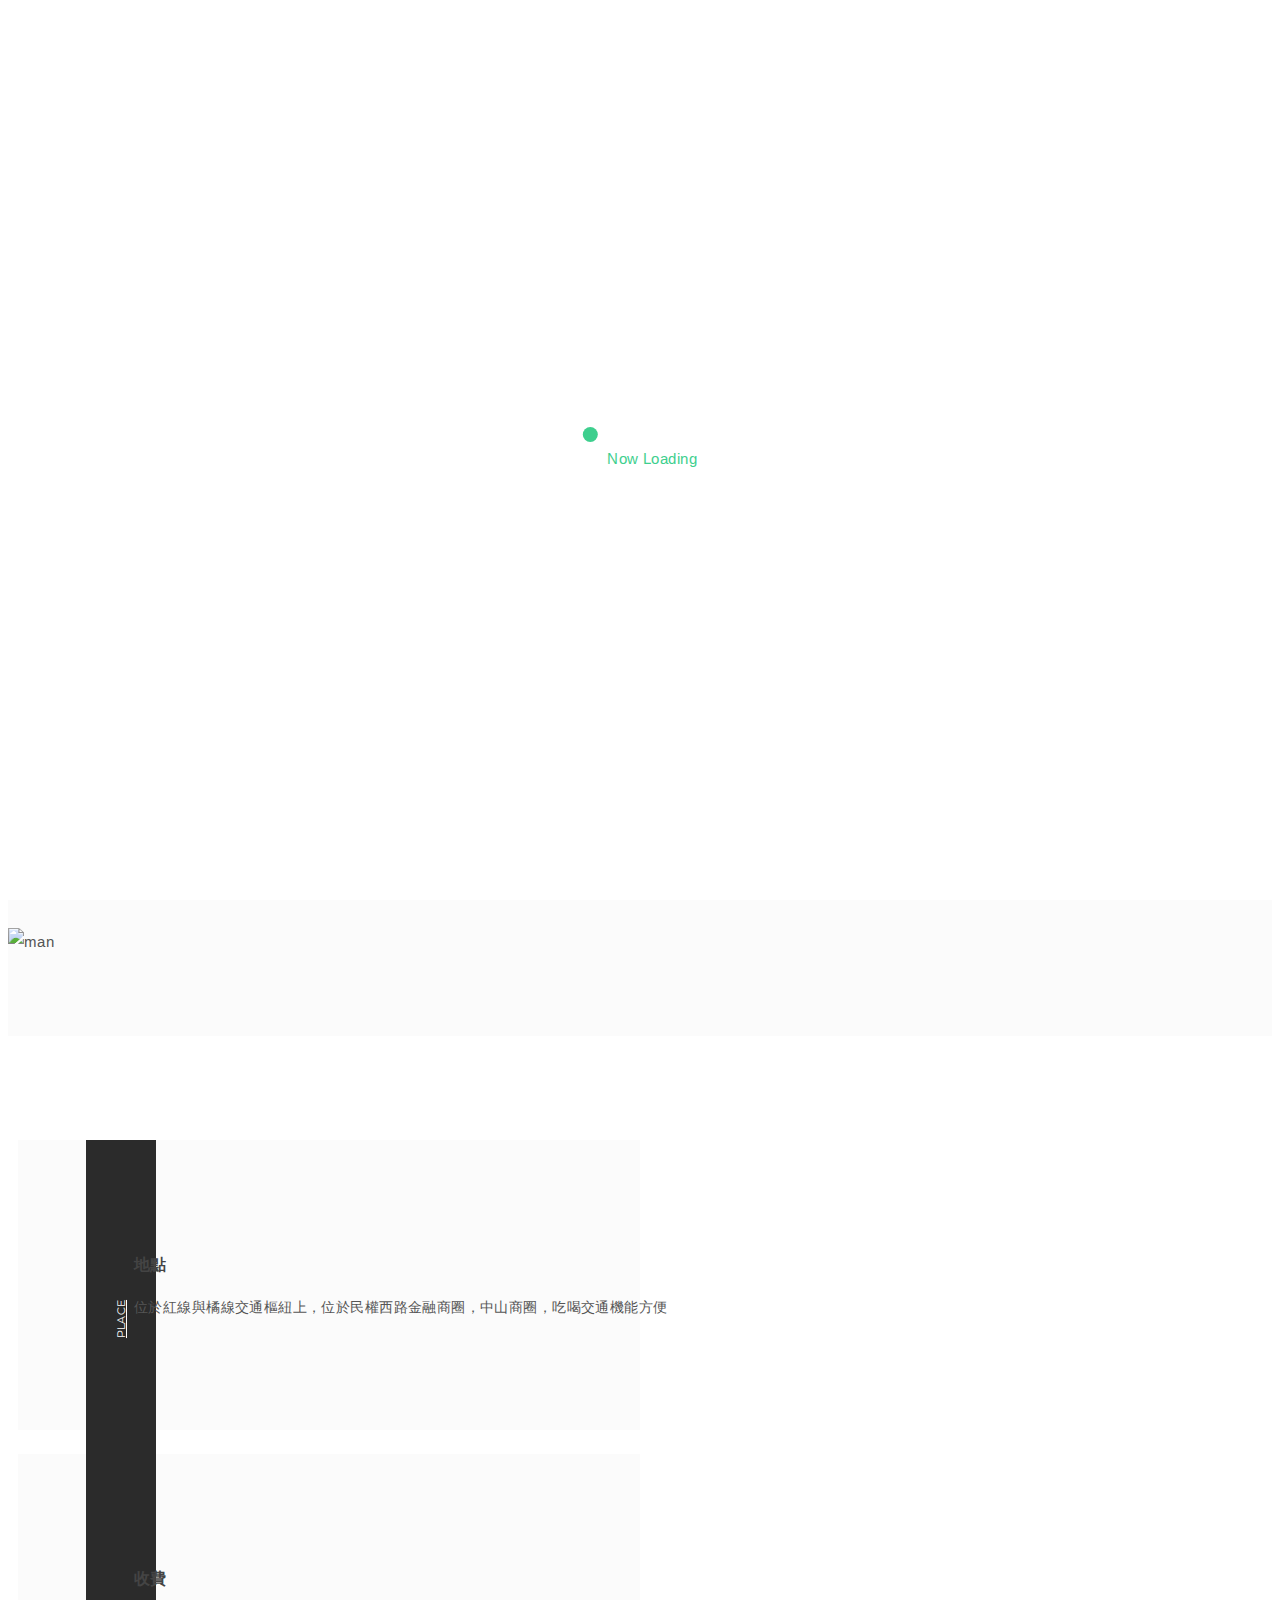
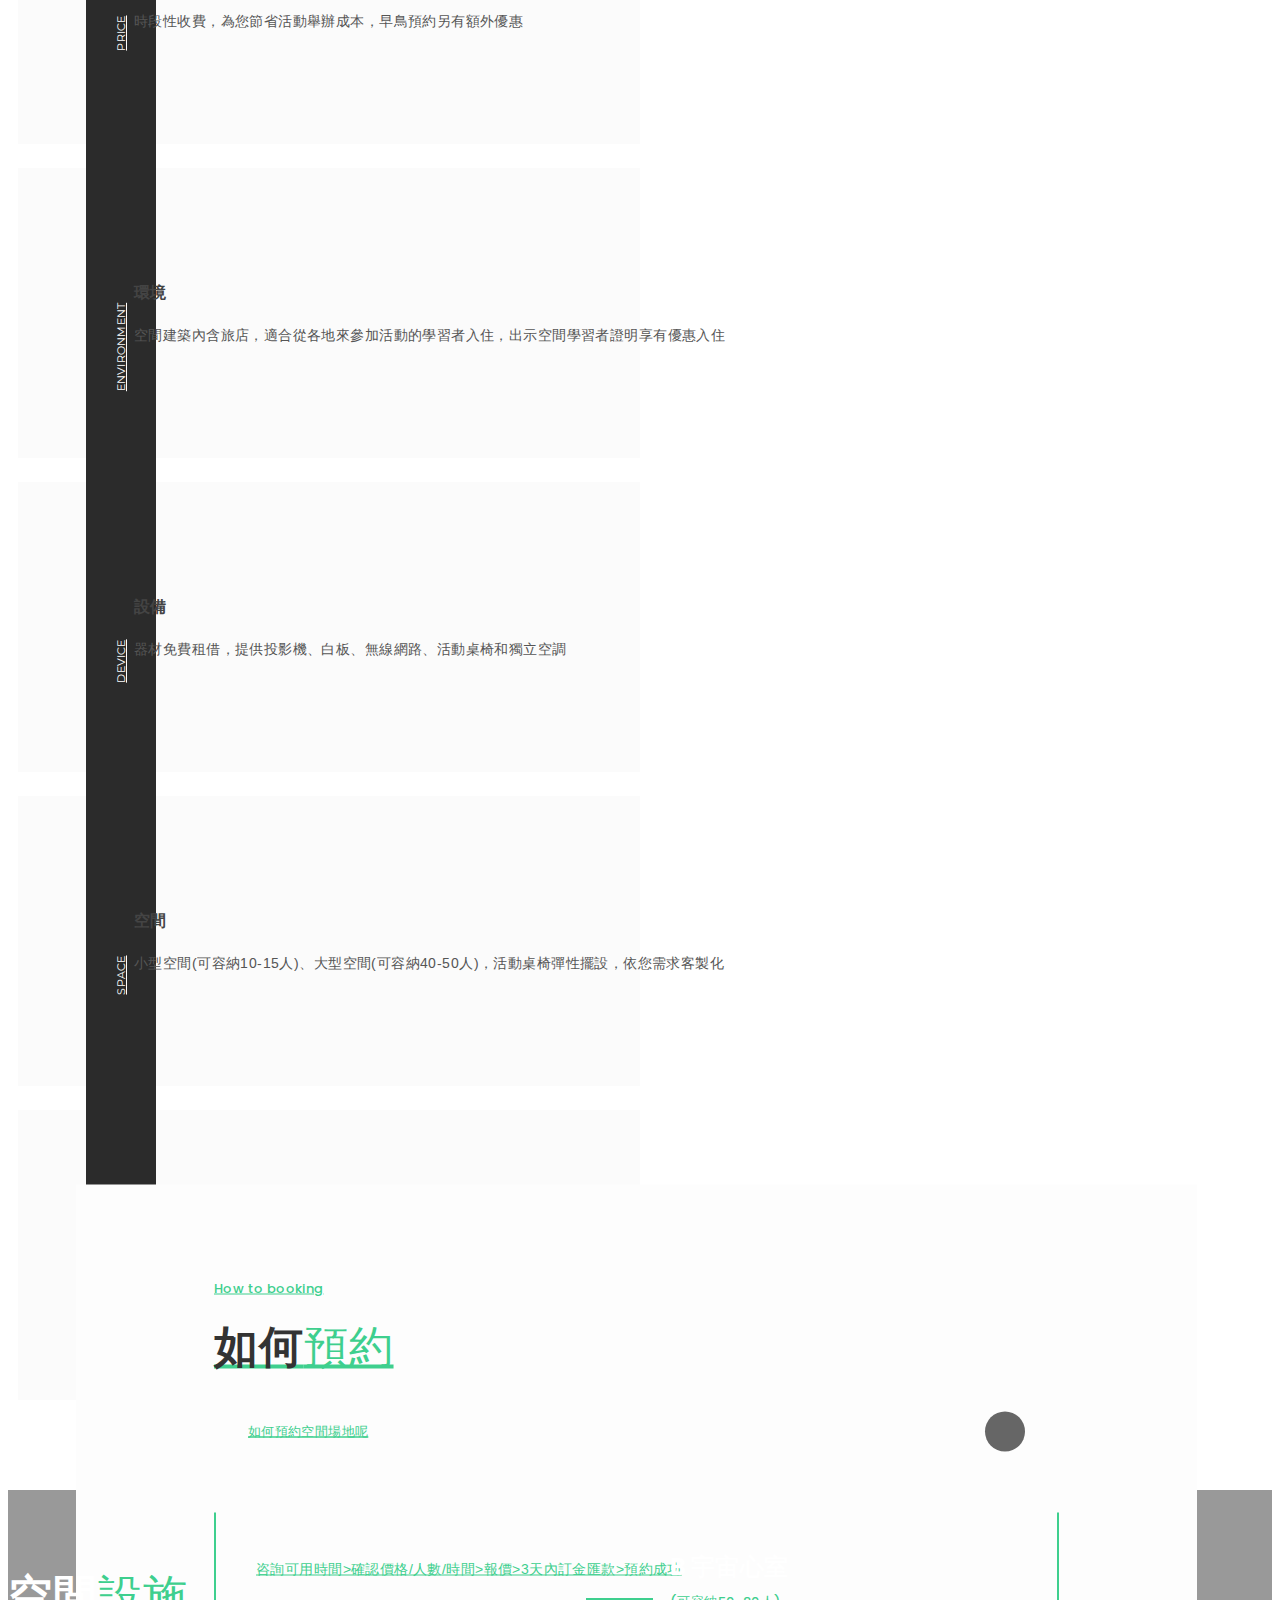
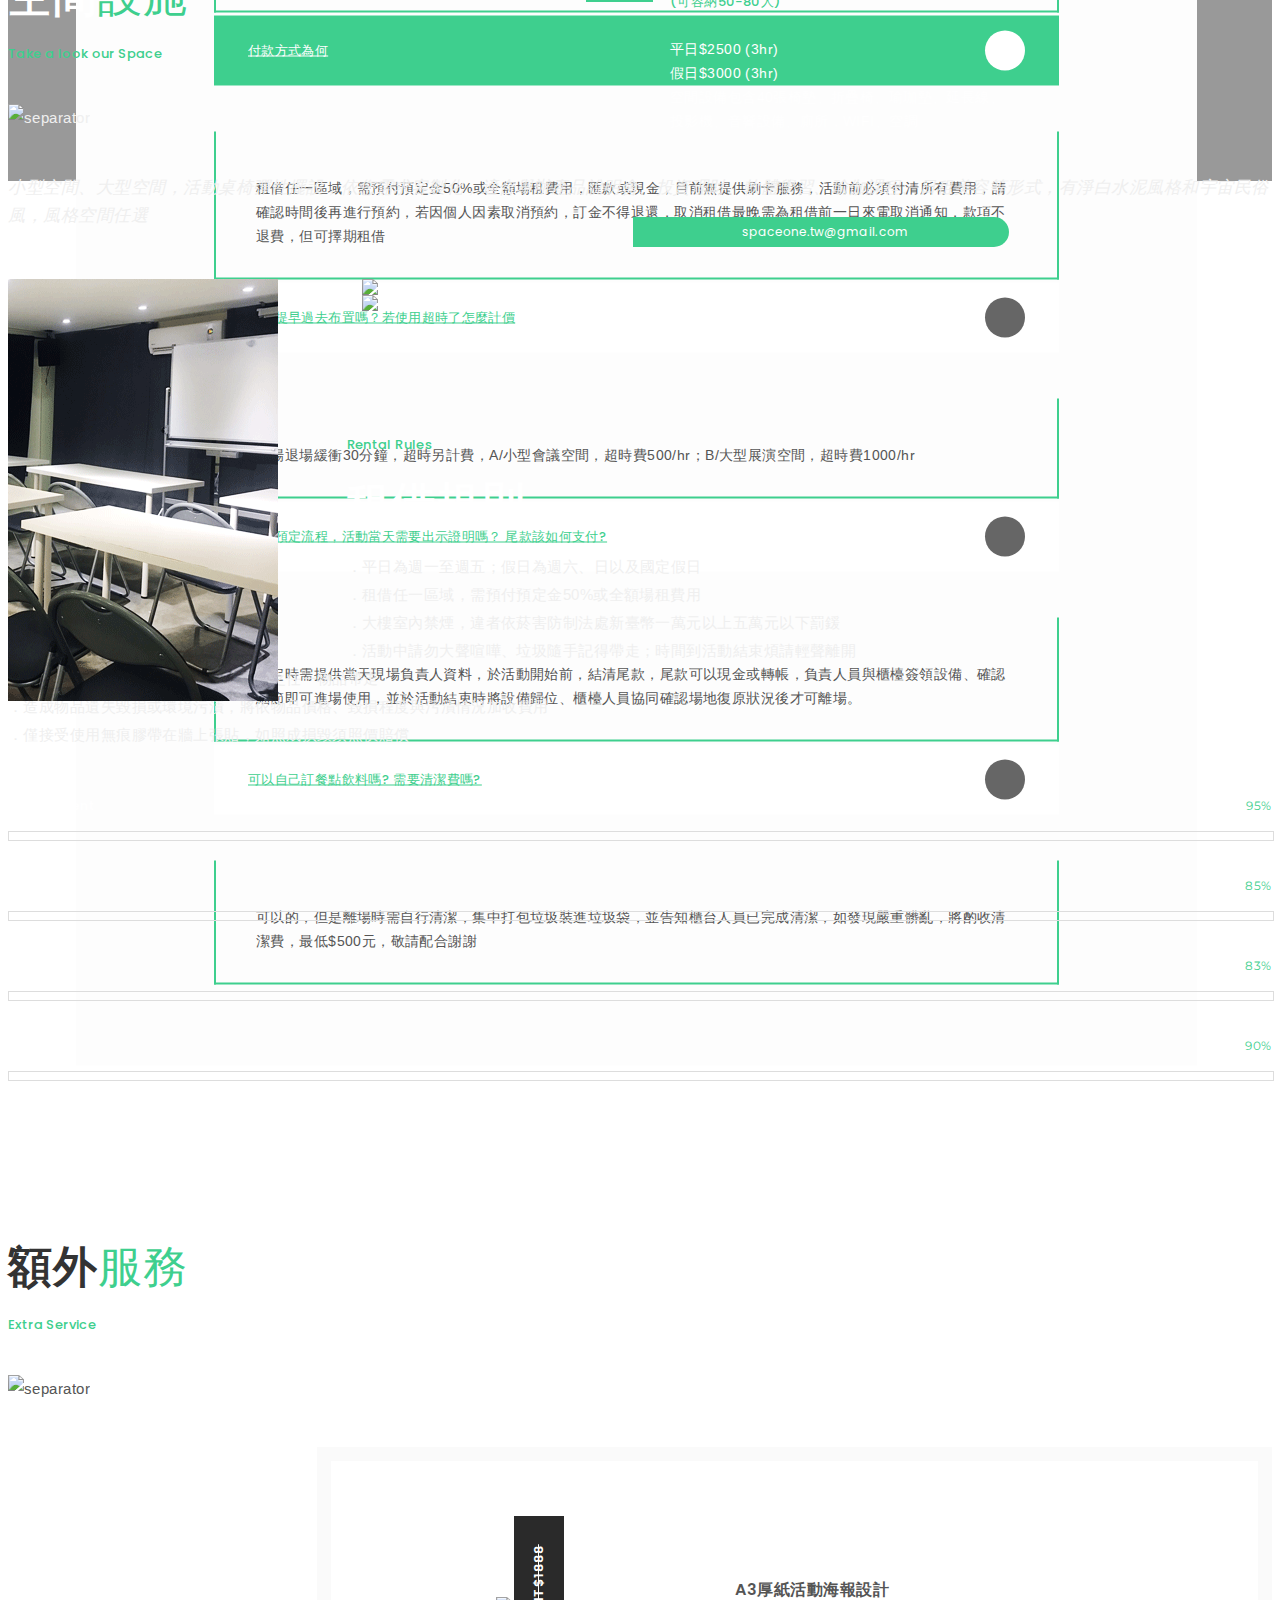
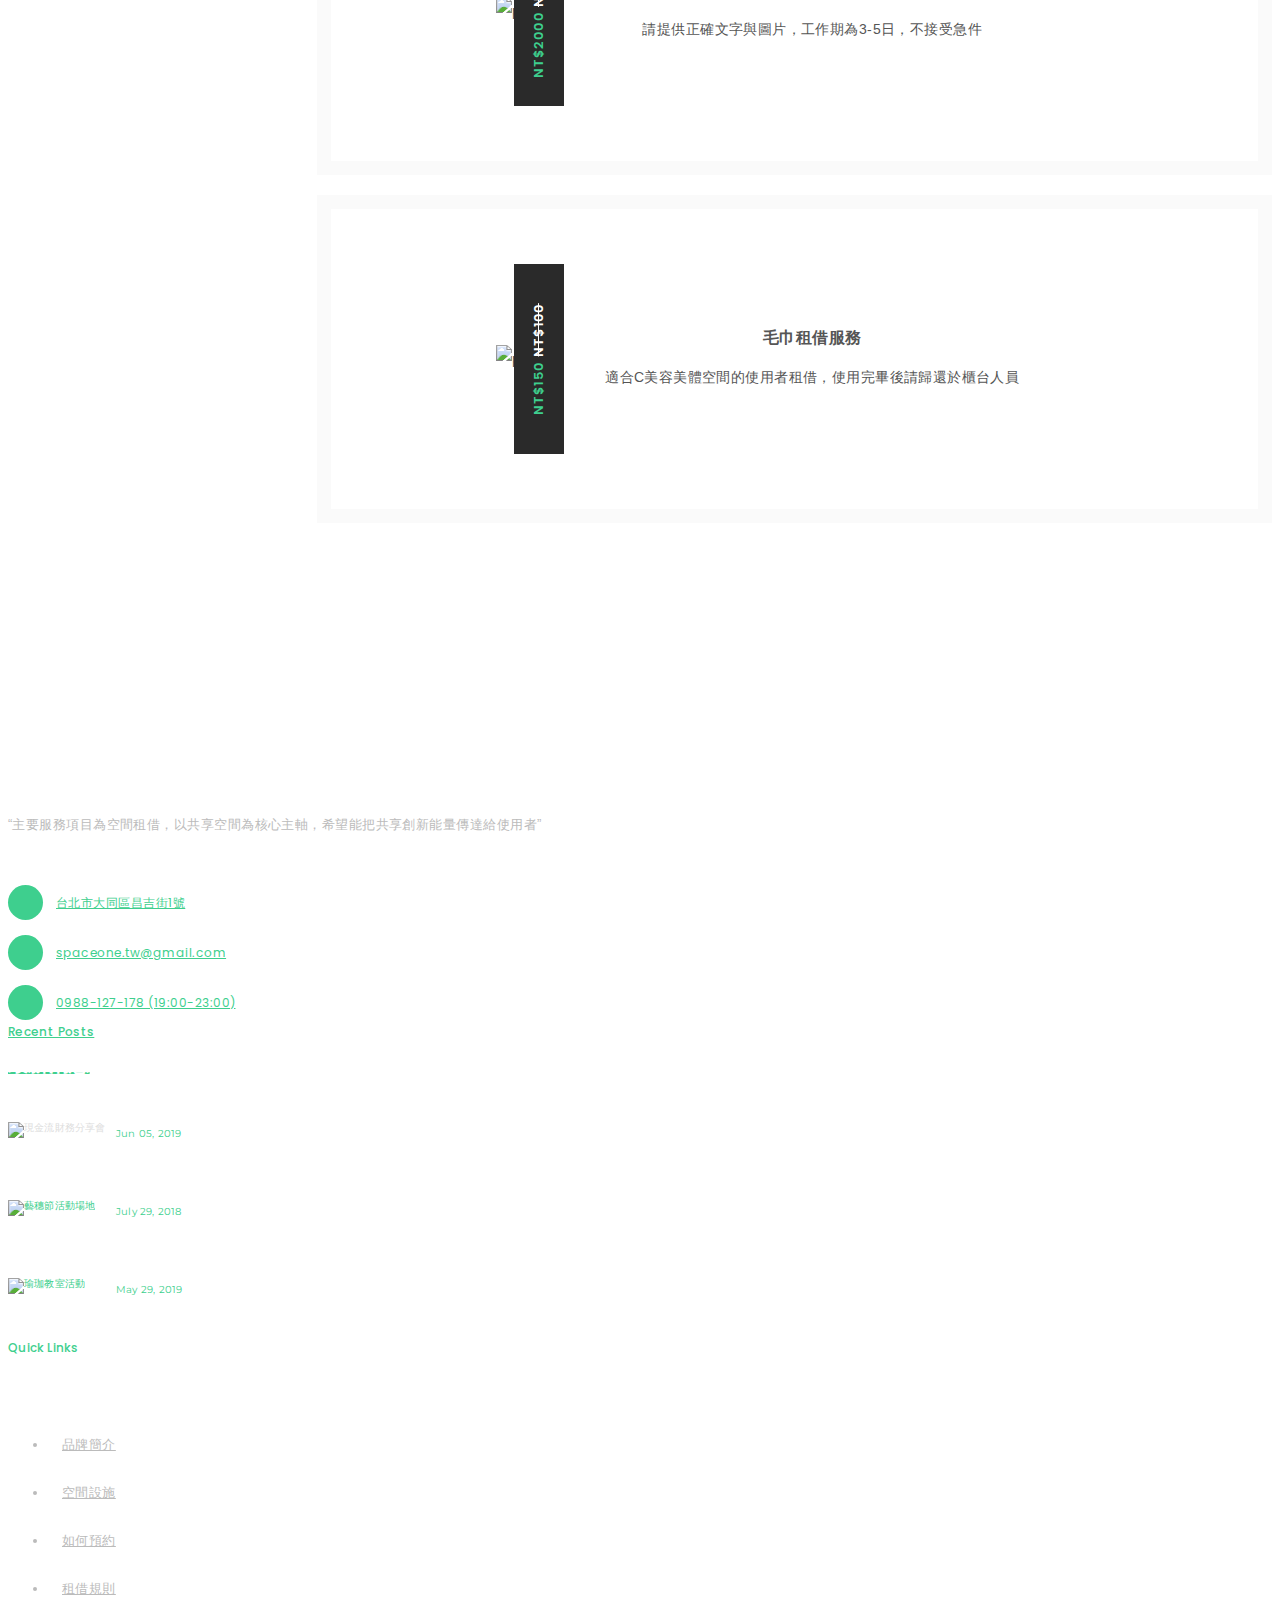
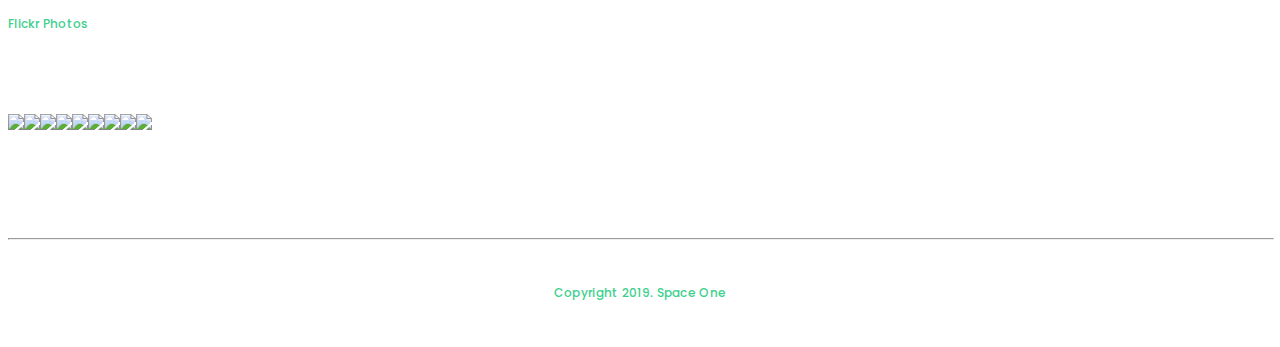
==== commit 84f041a5: "update" ====
--- a/index.html
+++ b/index.html
@@ -51,10 +51,6 @@
                     <div class="item"><i class="fa fa-envelope"></i>spaceone.tw@gmail.com</div>
                     <div class="item"><i class="fa fa-phone"></i>0988-127-178 (19:00-23:00)</div>
                 </div>
-                <div class="follow clearfix">
-						<span>Follow Us</span>
-						<a href=""><i class="fa fa-facebook"></i></a>
-					</div> <!-- end .follow -->
 
             </div><!-- end .container -->
         </div> <!-- end .top -->
@@ -88,7 +84,7 @@
                         </ul>
                     </nav>
                     <!-- end .main-nav -->
-                    <a href="" class="responsive-menu-open"><i class="fa fa-bars"></i></a>
+                   <a href="" class="responsive-menu-open"><i class="fa fa-bars"></i></a>
 
                 </div>
                 <!-- end .navigation -->
--- a/css/style.css
+++ b/css/style.css
@@ -3225,8 +3225,8 @@
 .team .member .info .bar .phone {
 	color: #fff;
 	font-size: 12px;
-	letter-spacing: .48px;
-	line-height: 50px;
+	letter-spacing: .30px;
+	line-height: 30px;
 	background: #3ecf8e;
 	font-family: 'Poppins', sans-serif;
 	padding: 0 100px;
